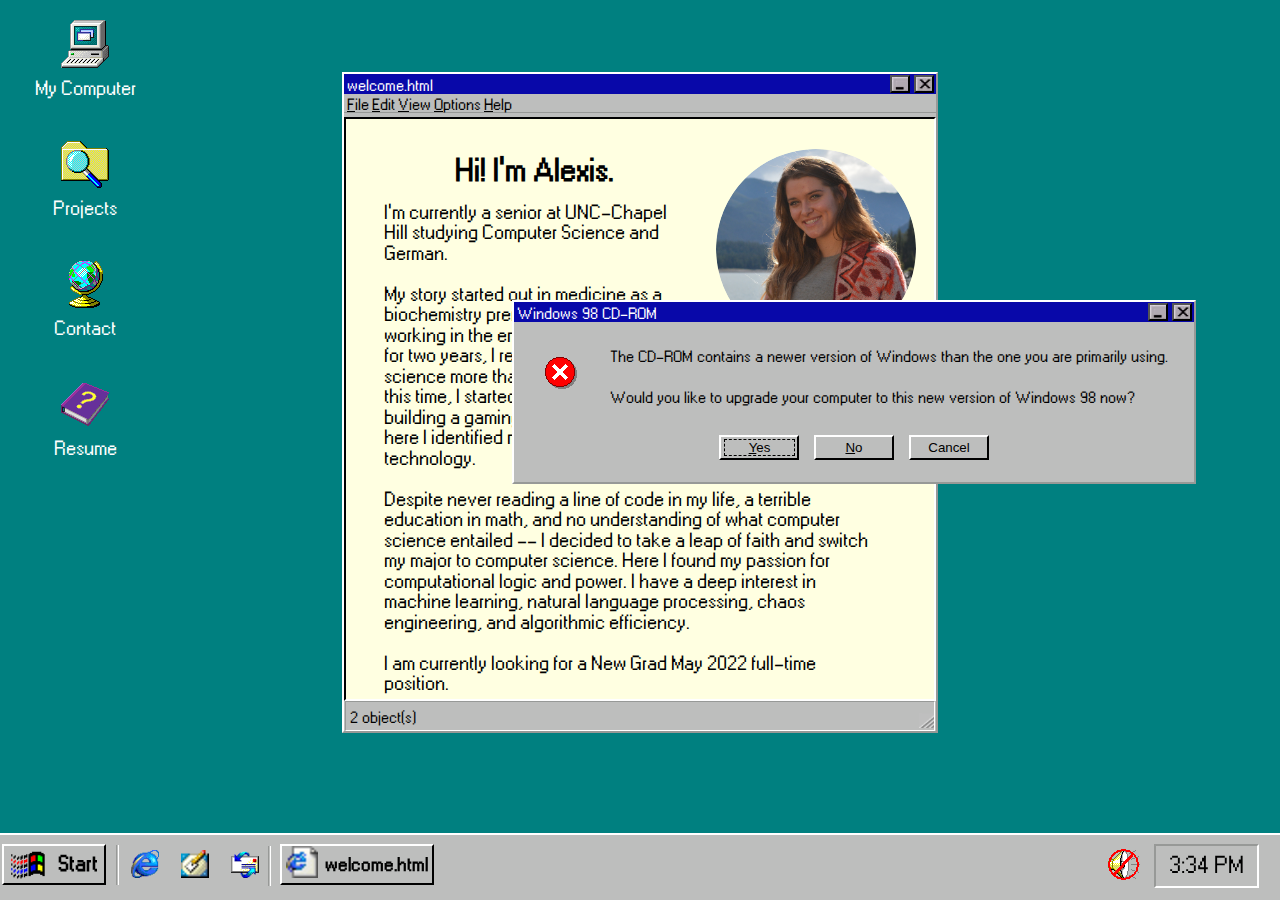
==== index.html @ d3e23582 "uncommented out portion" ====
<!DOCTYPE html>
<html lang="en">

<head>
  <meta charset="UTF-8">
  <meta http-equiv="X-UA-Compatible" content="IE=edge">
  <meta name="viewport" content="width=device-width, initial-scale=1.0">
  <link href="stylesheet.css" rel="stylesheet">
  <title>Alexis Danz</title>
  <meta name="description" content="A Windows '98 themed personal website for Alexis Danz">
  <link rel="shortcut icon" href="img/favicon.ico">
  <script src="js/script.js"></script>
</head>

<body onload="clock()">


  <div class="icons">
    <div class="computer-icon" onclick="showIntro()" id="computer-icon">
      <input type="image" value="Show Div" onclick="showIntro()" src="img/computerIcon.png" name="computer-icon"
        alt="Computer icon from Windows 2000">
      <p onclick="showIntro()">My Computer</p>
    </div>

    <div class="aboutme-icon" id="aboutme-icon" onclick="showAboutMe()">
      <input type="image" onclick="showAboutMe()" src="img/aboutMe.png" name="aboutme-icon"
        alt="File and looking glass icon from Windows 2000">
      <p onclick="showAboutMe()">Projects</p>
    </div>

    <div class="contact-icon" onclick="showContact()" id="contact-icon">
      <input type="image" onclick="showContact()" src="img/contact.png" name="contact-icon"
        alt="Globe icon from Windows 2000">
      <p onclick="showContact()">Contact</p>
    </div>

    <div class="resume-icon" id="resume-icon" onclick="openResume()">
      <input type=image src="img/resume.png" name="resume-icon" alt="Purple book with a yellow question mark on it">
      <p>Resume</p>
      </a>
    </div>
  </div>

  <div class="intro" id="intro">
    <div class="intro-header" id="intro-header">
      <p>welcome.html</p>
      <div class="intro-buttons">
        <button class="minimize" onclick="closeOut()" aria-label="Minimize button"></button>
        <button class="closeOut" onclick="closeOut()" aria-label="Close out button"></button>
      </div>
    </div>

    <div class="intro-options">
      <p><u>F</u>ile</p>
      <br>
      <p><u>E</u>dit </p>
      <p><u>V</u>iew </p>
      <p><u>O</u>ptions </p>
      <p><u>H</u>elp </p>
    </div>

    <div class="intro-separator"></div>
    <div class="intro-content">
      <br>
      <div class="text-content">
        <h1>Hi! I'm Alexis.</h1>
        <p>I'm currently a senior at UNC-Chapel Hill studying Computer Science and German.
          <br>
          <br>
          My story started out in medicine as a biochemistry premed major. After working in the
          emergency department for two years, I realized that I loved science more than healthcare.
          Around this time, I started the process of building a gaming computer. It was here I identified
          my love for technology.
          <br>
          <br>
        <div id="rectangle">
          Despite never reading a line of code in my life, a terrible education in math, and no understanding of
          what computer science entailed -- I decided to take a leap of faith and switch my major to computer science.
          Here I found my passion for computational logic and power.
          I have a deep interest in machine learning, natural language processing, chaos engineering, and algorithmic
          efficiency.
          <br>
          <br>
          I am currently looking for a New Grad May 2022 full-time position.</p>
        </div>
      </div>
      <img src="img/avatar.png" height="40" width="40" alt="A picture of me!">
    </div>

    <div class="intro-footer">
      <div class="intro-footer-content">
        <p>2 object(s)</p>
        <img src="img/corner.png" height="15" width="15" alt="corner icon from Windows 2000">
      </div>
    </div>
  </div>



  <!-- ABOUT ME FILE -->
  <div class="aboutme-content" id="aboutme-content" style="display: none;">

    <div class="aboutme-header" id="aboutme-header">
      <p>projects.txt
      </p>
      <div class="aboutme-buttons" onclick="closeOutAboutMe()">
        <button class="minimize" onclick="closeOutAboutMe()" aria-label="Minimize button"></button>
        <button class="closeOut" onclick="closeOutAboutMe()" aria-label="Close out button"></button>
      </div>
    </div>

    <div class="aboutme-options">
      <p><u>F</u>ile</p>
      <br>
      <p><u>E</u>dit </p>
      <p><u>V</u>iew </p>
      <p><u>O</u>ptions </p>
      <p><u>H</u>elp </p>
    </div>

    <div class="aboutme-separator"></div>

    <div class="aboutme-text">
      <br>
      <h1>Projects</h1>
      <p>
      <ul>
        <li class="project-title"><em>2048 AI Player</em>
          <ul>
            <li class="projects">Python program that utilizes the
              expectiminimax algorithm and
              alpha beta pruning to create an
              adversarial search agent to play the
              2048 puzzle game.</li>
          </ul>
        </li>

        <li class="project-title"><em>Sunset Chaser </em>
          <ul>
            <li class="projects">Utilizing the OpenWeatherAPI and a
              mathematic equation to factor
              various weather components to
              calculate how vivid a sunset will be. </li>
          </ul>
        </li>

        <li class="project-title"><em>Notify Me </em>
          <ul>
            <li class="projects">
              JavaScript program that parsed the
              North Carolina vaccination
              appointment website using JSDOM
              at a set interval for health care workers.
            </li>
          </ul>
        </li>

        <li class="project-title"><a
            href="https://play.google.com/store/apps/details?id=appinventor.ai_julielynn_wong.TS_19b_Oct_2021&hl=en_US&gl=US"><em>Thermocoagulator
              Simulator App</em></a>
          <ul>
            <li class="projects">
              Published android app on the Google Play store that allows health care professionals to train with a probe
              to treat and prevent cervical cancer. Created for a medical coalition to provide
              resource limited hospitals with opportunity to train with the probe prior to purchasing.
            </li>
          </ul>
        </li>

        <li class="project-title"><em>Machine Learning Book Recommender</em>
          <ul>
            <li class="projects">Currently working on a machine
              learning algorithm that uses logistic regression and
              decision tree learning to provide accurate book recommendations.
            </li>
          </ul>
        </li>
      </ul>
      </p>
    </div>

    <div class="aboutme-footer">
      <div class="aboutme-footer-content">
        <p>4 object(s)</p>
        <img src="img/corner.png" height="15" width="15" alt="corner icon from Windows 2000">
      </div>
    </div>
  </div>



  <!-- CONTACT FILE -->
  <div class="contact-content" id="contact-content" style="display: none;">
    <div class="contact-header" id="contact-header">
      <p>contact.txt</p>
      <div class="contact-buttons" onclick="closeOutContact()">
        <button class="minimize" onclick="closeOutContact()" aria-label="Minimize button"></button>
        <button class="closeOut" onclick="closeOutContact()" aria-label="Close out button"></button>
      </div>
    </div>

    <div class="contact-options">
      <p><u>F</u>ile</p>
      <br>
      <p><u>E</u>dit </p>
      <p><u>V</u>iew </p>
      <p><u>O</u>ptions </p>
      <p><u>H</u>elp </p>
    </div>

    <div class="contact-separator"></div>

    <div class="contact-redirects">
      <div class="contact-icons">
        <div class="mail">
          <a href="mailto:alexismdanz@gmail.com" target="_blank"><input height="100" width="100" type=image
              src="img/mail.png" name="mail-icon" alt="Digitized mail icon">
            <p>Email</p>
          </a>
        </div>

        <div class="linkedin">
          <a href="https://www.linkedin.com/in/alexisdanz/" rel="noreferrer" target="_blank"><input height="100"
              width="100" type=image src="img/linkedin.png" name="linkedin-icon" alt="Digitized linkedin icon">
            <p>LinkedIn</p>
          </a>
        </div>

        <div class="github">
          <a href="https://github.com/marencka" target="_blank"><input height="100" width="100" type=image
              src="img/github.png" name="github-icon" alt="Digitized GitHub icon">
            <p>GitHub</p>
          </a>
        </div>
      </div>

    </div>

    <div class="contact-footer">
      <div class="contact-footer-content">
        <p>3 object(s)</p>
        <img src="img/corner.png" height="15" width="15" alt="corner icon from Windows 2000">
      </div>
    </div>
  </div>

  <!-- Credits -->
  <div class="credits-content" id="credits-content" style="display:none;">
    <div class="credits-header" id="credits-header">
      <p>credits.txt</p>
      <div class="credits-buttons" onclick="closeOutCredits()">
        <button class="minimize" onclick="closeOutCredits()" aria-label="minimize button"></button>
        <button class="closeOut" onclick="closeOutCredits()" aria-label="close out button"></button>
      </div>
    </div>

    <div class="credits-options">
      <p><u>F</u>ile</p>
      <br>
      <p><u>E</u>dit </p>
      <p><u>V</u>iew </p>
      <p><u>O</u>ptions </p>
      <p><u>H</u>elp </p>
    </div>

    <div class="credits-separator"></div>

    <div class="information">
      <div class="info-icons">
        <p>Thank you to <a href="https://win98icons.alexmeub.com/">Alex Meub</a> for his amazing repository with Windows
          98 icons.</p>
      </div>

      <div class="info-inspo">
        <p>Credit to <a href="https://hannahblair.co.uk/">Hannah Blair</a> for the pixelated email, GitHub, and LinkedIn
          icons!</p>
      </div>
    </div>

    <div class="credits-footer">
      <div class="credits-footer-content">
        <p>2 object(s)</p>
        <img src="img/corner.png" height="15" width="15" alt="corner icon from Windows 2000">
      </div>
    </div>
  </div>

  <div class="update-content" id="update-content">
    <div class="update-header" id="update-header">
      <p>Windows 98 CD-ROM</p>
      <div class="update-buttons">
        <button class="minimize" onclick="closeUpdate()" aria-label="minimize button"></button>
        <button class="closeOut" onclick="closeUpdate()" aria-label="close out button"></button>
      </div>
    </div>

    <div class="update-info">
      <div class="update-icon">
        <img src="img/x.png" alt="Question mark in a message bubble">
      </div>

      <div class="update-text">
        <p>The CD-ROM contains a newer version of Windows than the one you are primarily using.
          <br>
          <br>
          Would you like to upgrade your computer to this new version of Windows 98 now?
        </p>
      </div>

    </div>

    <div class="update-options">
      <button onclick="openLoading()" class="update-yes">
        <div class="yes-border"><u>Y</u>es</div>
      </button>
      <button>
        <u>N</u>o</button>
      <button>Cancel</button>
    </div>
  </div>

  <div class="loading-content" id="loading-content" style="display: none">
    <div class="loading-header">
      <p>Windows 98 Second Edition Service Pack 3</p>
      <div class="loading-buttons">
        <button class="minimize" onclick="closeLoading()" aria-label="minimize button"></button>
        <button class="closeOut" onclick="closeLoading()" aria-label="close out button"></button>
      </div>
    </div>

    <div class="loading-partition"></div>

    <div class="loading-image">
      <img width="700px" src="img/loading.PNG" alt="Microsoft 98 Second Edition Service Pack">
    </div>

    <div class="loading-text">
      <p>Initializing... Please wait...</p>
      <div class="loading">
        <p id="loading-insert">Loading...:</p>
      </div>
    </div>

    <div class="loading-progressBar">
      <div class="progressBar"></div>
    </div>

    <div class="loading-separator">

    </div>

    <div class="loading-button">
      <button onclick="closeLoading()">
        <div class="cancel-border"><u>C</u>ancel</div>
      </button>
    </div>

  </div>

  <div class="job-content" id="job-content">
    <div class="job-header" id="job-header">
      <p>update.txt</p>
      <div class="job-buttons" onclick="closeJob()">
        <button class="minimize" onclick="closeJob()" aria-label="Minimize button"></button>
        <button class="closeOut" onclick="closeJob()" aria-label="Close out button"></button>
      </div>
    </div>

    <div class="job-options">
      <p><u>F</u>ile</p>
      <br>
      <p><u>E</u>dit </p>
      <p><u>V</u>iew </p>
      <p><u>O</u>ptions </p>
      <p><u>H</u>elp </p>
    </div>

    <div class="job-separator"></div>


    <div class="job-info">
      <div class="job-image">
        <img src="img/balloons.png" class="balloons" height="100px" width="80px" alt="pixel art balloons">
        <img src="img/microsoft.jpg" class="msft" height="200px" width="350px" alt="Image of microsoft building">
        <img src="img/balloons.png" class="balloons" height="100px" width="80px"  alt="pixel art balloons">
      </div>

      <div class="job-text">
        <h2>I'm excited to announce I will be working at Microsoft as a software engineer after graduation!</h2>
        <p>Microsoft has been a dream company of mine since I started studying computer science. I grew up using Microsoft products and
          Windows 98 was the operating system of the first computer. I learned to love technology through Microsoft products and that is why it is a 
           dream come true to work here. To work on such influential products, to work with amazing engineers, and
           to work at a truly impactful company.

          <br> <br> 

          I am so grateful for this opportunity. I wouldn't be here if it wasn't for my friends, family, and mentors. 
          I want to say a heartfelt thank you to them for their support, love, advice, kindness, and encouragement. 
          I wouldn't be here if it wasn't for you.

          <br> <br>
          Thank you to the team at Microsoft for believing in me and providing me this opportunity. I can't wait to get started.
        </p>
      </div>
    </div>

    <div class="jobs-footer">
      <div class="jobs-footer-content">
        <p>2 object(s)</p>
        <img src="img/corner.png" height="15" width="15" alt="corner icon from Windows 2000">
      </div>
    </div>
  </div>

  <!-- Clippy -->
  <div class="clippy">
    <div class="clippy-message">
      <img src="img/clippy_message_box.png" alt="Clippy message bubble" height="150" width="250">
      <div class="text">
        <p>Hi! I am Clippy, your office assistant. Click on Start for more information!</p>
      </div>
    </div>

    <div class="clippy-body">
      <img src="img/clippy.png" alt="Clippy from Microsoft" height="150" width="150">
    </div>
  </div>

  <!-- Start Menu -->
  <div id="startmenu" style="display:none;">
    <div class="startmenu-title">
      <h3><strong>Windows</strong> 98</h3>
    </div>

    <div class="startmenu-options">
      <div class="computerIcon" id="computerIcon" onclick="showIntro()">
        <input type="image" value="Show Div" onclick="showIntroM()" src="img/computerIcon.png" name="computer-icon"
          alt="Computer icon from Windows 2000">
        <p onclick="showIntro()">My Computer</p>
      </div>

      <div class="aboutmeIcon" id="aboutmeIcon" onclick="showAboutMe()">
        <input type="image" onclick="showAboutMe()" src="img/aboutMe.png" name="aboutme-icon"
          alt="File and looking glass icon from Windows 2000">
        <p onclick="showAboutMe()">Projects</p>
      </div>

      <div class="contactIcon" id="contactIcon" onclick="showContact()">
        <input type="image" onclick="showContact()" src="img/contact.png" name="contact-icon"
          alt="Globe icon from Windows 2000">
        <p onclick="showContact()">Contact</p>
      </div>

      <div class="resumeIcon" id="resumeIcon" onclick="openResume()">
        <input type=image src="img/resume.png" onclick="openResume()" name="resume-icon"
          alt="Purple book with a yellow question mark on it">
        <p onclick="openResume()">Resume</p>
      </div>

      <div class="menu-partition">
      </div>

      <div class="credits" onclick="showCredits()">
        <input onclick="showCredits()" type="image" src="img/credits.png" alt="An old school recording camera">
        <p onclick="showCredits()">Credits</p>
      </div>

      <div class="shutDown" onclick="showTerminal()">
        <input type="image" onclick="showTerminal()" src="img/shutdown.png" width="52" height="52"
          alt="computer with a blue screen">
        <p onclick="showTerminal()">Sh<u>u</u>t down</p>
      </div>
    </div>
  </div>


  <!-- Terminal -->
  <div class="terminal-content" id="terminal-content" style="display: none;">
    <div class="terminal-header" id="terminal-header">
      <img src="img/terminal.png" alt="terminal icon from windows 98">
      <h4>HyperTerminal</h4>
      <div class="terminal-buttons" onclick="closeOutTerminal()">
        <button class="minimize" onclick="closeOutTerminal()" aria-label="minimize button"></button>
        <button class="closeOut" onclick="closeOutTerminal()" aria-label="close out button"></button>
      </div>
    </div>

    <div class="terminal-options">
      <p><u>F</u>ile</p>
      <br>
      <p><u>E</u>dit </p>
      <p><u>V</u>iew </p>
      <p><u>O</u>ptions </p>
      <p><u>H</u>elp </p>
    </div>

    <div class="terminal-separator"></div>

    <div class="css-typing">
      <p>Microsoft(R) Windows 98</p>
      <p>&ltC&gt Copyright Microsoft Corp.</p>
      <p>C:\Users\marencka>_ shutdown</p>
      <br>
      <p>Thank you for visiting!</p>
    </div>

    <div class="terminal-footer">
      <div class="terminal-footer-content">
        <p>1 object(s)</p>
        <img src="img/corner.png" height="15" width="15" alt="corner icon from Windows 2000">
      </div>
    </div>
  </div>

  <footer>
    <div id="taskbar">
      <div class="startButton" onclick="showStart()">
        <input type="image" value="startButton" src="img/windows-start.png" name="startButton"
          alt="Start icon from Windows 2000">
        <p>Start</p>
      </div>

      <div class="partition">
      </div>

      <div class="icons">
        <img src="img/ie.png" size="28" height="28" alt="Internet Explorer icon">
        <img src="img/notepad.png" size="28" height="28" alt="Small notepad with a pencil icon">
        <img src="img/email.png" size="28" height="28" alt="Email icon with blue arrows surrounding">
      </div>

      <div class="partition1">
      </div>

      <div onclick="showIntro()" class="intro-button">
        <input type="image" height="32px" value="intro-button" src="img/internet.png" name="intro-button"
          alt="internet explorer icon">
        <p>welcome.html</p>
      </div>

      <div class="partion2"></div>
      <div class="clock" id="clock">
        <p>8:88PM</p>
      </div>

      <div class="volume">
        <img src="img/volume.png" alt="volume speaker">
      </div>
    </div>
  </footer>
  <!-- Fathom - beautiful, simple website analytics -->
  <script src="https://cdn.usefathom.com/script.js" data-site="CXEQLDRV" defer></script>
  <!-- / Fathom -->

  <script>
    dragElement(document.getElementById("intro"));
    dragElement(document.getElementById('aboutme-content'));
    dragElement(document.getElementById('contact-content'));
    dragElement(document.getElementById('credits-content'));
    dragElement(document.getElementById('terminal-content'));
    dragElement(document.getElementById('loading-content')); 
    dragElement(document.getElementById('update-content')); 
    dragElement(document.getElementById('job-content')); 


    function dragElement(elmnt) {
      var pos1 = 0, pos2 = 0, pos3 = 0, pos4 = 0;
      if (document.getElementById(elmnt.id + "-header")) {
        /* if present, the header is where you move the DIV from:*/
        document.getElementById(elmnt.id + "-header").onmousedown = dragMouseDown;
      } else {
        /* otherwise, move the DIV from anywhere inside the DIV:*/
        elmnt.onmousedown = dragMouseDown;
      }

      function dragMouseDown(e) {
        e = e || window.event;
        e.preventDefault();
        // get the mouse cursor position at startup:
        pos3 = e.clientX;
        pos4 = e.clientY;
        document.onmouseup = closeDragElement;
        // call a function whenever the cursor moves:
        document.onmousemove = elementDrag;
      }

      function elementDrag(e) {
        e = e || window.event;
        e.preventDefault();
        // calculate the new cursor position:
        pos1 = pos3 - e.clientX;
        pos2 = pos4 - e.clientY;
        pos3 = e.clientX;
        pos4 = e.clientY;
        // set the element's new position:
        elmnt.style.top = (elmnt.offsetTop - pos2) + "px";
        elmnt.style.left = (elmnt.offsetLeft - pos1) + "px";
      }

      function closeDragElement() {
        /* stop moving when mouse button is released:*/
        document.onmouseup = null;
        document.onmousemove = null;
      }
    }

    document.addEventListener('mouseup', function (e) {
      var container = document.getElementById('startmenu');
      if (!container.contains(e.target)) {
        container.style.display = 'none';
      }
    });



  </script>
</body>

</html>
---- stylesheet.css ----
/* Roots */
@import url('https://fonts.googleapis.com/css?family=Merriweather:400,400i,700%7CPT+Mono');
@font-face { 
  font-family: "w95fa"; 
  src: url('css/w95fa.woff') format('woff'); 
}
:root { 
  --blueGreen: #008080; 
  --grey: #BDBEBD; 
  --darkerGrey: #979997; 
  --lighterGrey: #e6e6e6;
}

html, body { 
  background-color: var(--blueGreen);
  margin: 0 auto;
  font-family: w95fa;
  cursor: url("img/cursor.png"), auto;
  height: 100%;
  line-height: 1.28em;
}

/* Icons */
.icons {  
  display: flex;
  flex-direction: column;
  justify-content: space-between;
  height: 300px;
  width: 150px;
  position: relative;
  left: 10px;
  top: 20px;
  cursor: url("img/Cursor107.cur"), pointer;
}

.icons .computer-icon { 
  flex-direction: column;
  text-align: center;
  color: #FFFFFF; 
  margin-bottom: 20px;
}

.computer-icon p { 
  margin-top: 5px;
  font-size: 20px;
}

.icons .aboutme-icon { 
  flex-direction: column;
  text-align: center;
  color: #FFFFFF; 
  margin-bottom: 20px;
}

.aboutme-icon p { 
  margin-top: 5px;
  font-size: 20px;
}

.icons .contact-icon { 
  flex-direction: column;
  text-align: center;
  color: #FFFFFF; 
}

.contact-icon p { 
  margin-top: 5px;
  font-size: 20px;
}

.icons .resume-icon { 
  flex-direction: column;
  text-align: center;
  color: #FFFFFF; 
  margin-top: 20px;
}

.resume-icon p { 
  margin-top: 5px;
  font-size: 20px;
}

.resume-icon a { 
  text-decoration: none;
  color: #FFFFFF;
}


/* Intro Message */
.intro { 
  position: fixed;
  left: 50%;
  top: 8%;
  transform: translate(-50%, 0);
  border-top: 2px solid #FFFFFF; 
  border-left: 2px solid #FFFFFF;
  border-bottom: 2px solid var(--darkerGrey);
  border-right: 2px solid var(--darkerGrey);
  background-color: var(--grey);
}

.intro .intro-header { 
  display: flex;
  justify-content: space-between;
  height: 20px;
  color: #FFFFFF;
  background-color: #0808a9;
  cursor: url("img/Cursor107.cur"), pointer;
}

.intro-header p { 
  margin: 3px;
  cursor: url("img/Cursor107.cur"), pointer;

}

.intro .intro-buttons { 
  margin-top: 1px;
  cursor: url("img/Cursor107.cur"), pointer;
}

.intro .intro-buttons .minimize { 
  background-image: url('img/minimize.png'); 
  height: 18px;
  width: 20px;
  background-size: 18px;
  background-repeat: no-repeat;
  cursor: url('img/Cursor107.cur'), pointer;
}

.intro .intro-buttons .closeOut { 
  background-image: url('img/closeOut.png'); 
  height: 18px;
  width: 20px;
  background-size: 18px;
  background-repeat: no-repeat;
  margin-right: 2px;
  cursor: url('img/Cursor107.cur'), pointer;
}

.intro .intro-options { 
  background-color: var(--grey); 
  height: 18px;
  display: flex;
  justify-content: left;
  cursor: url("img/Cursor107.cur"), pointer;

}

.intro-options p { 
  margin: 0;
  padding-left: 3px;
  padding-top: 2px;
}

.intro .intro-separator { 
  width: 100%;
  height: 4px;
  border-top: 1px solid var(--darkerGrey);
  background-color: var(--grey);
}

.intro .intro-content { 
  background-color:#ffffe1; 
  width: 588px;
  height: 580px;
  display: table;
  margin: 0 auto;
  align-items: center;
  border-top: 2px solid #000000;
  border-left: 2px solid #000000;
  border-right: 2px solid #FFFFFF; 
  border-bottom: 2px solid #FFFFFF; 
}

.intro-content .text-content { 
  width: 300px; 
  height: 100px; 
  position: absolute;
  left: 40px;
  display: flex; 
  flex-direction: column;
  text-align: center;
}

.intro-content #rectangle { 
  width: 500px;
  margin: 0px;
  font-size: 20px;
  text-align: left;

}

.text-content p { 
  font-size: 20px;
  margin: 0;
  text-align: left;
}
.intro-content img { 
  height: 200px;
  width: 200px;
  border-radius: 50%;
  position: absolute;
  top: 75px; 
  right: 20px;
}


.intro .intro-footer { 
  background-color: var(--grey); 
  width: 588px; 
  margin: 0 auto;
  height: 27px;
  border-top: 1px solid var(--darkerGrey); 
  border-left: 1px solid var(--darkerGrey); 
  border-bottom: 1px solid #FFFFFF; 
  border-right: 1px solid #FFFFFF;
  padding-top: 1px;
  cursor: url("img/Cursor107.cur"), pointer;
}

.intro-footer .intro-footer-content { 
  display: flex;
  justify-content: space-between;
}

.intro-footer-content p { 
  margin-top: 6px;
  margin-left: 4px;
  text-align: center;
}

.intro-footer-content img { 
  margin-top: 10px;
}

/* About Me Content */
.aboutme-content { 
  position: absolute; 
  width: 600px; 
  height: 740px;
  right: 40%;
  border-top: 2px solid #FFFFFF; 
  border-left: 2px solid #FFFFFF;
  border-bottom: 2px solid var(--darkerGrey);
  border-right: 2px solid var(--darkerGrey);
  background-color: var(--grey);
  bottom: 120px;
}

.aboutme-content .aboutme-header { 
  display: flex;
  justify-content: space-between;
  height: 20px;
  color: #FFFFFF;
  background-color: #0808a9;
}

.aboutme-header p { 
  margin: 3px;
  cursor: url("img/Cursor107.cur"), pointer;

}

.aboutme-content .aboutme-buttons { 
  margin: 1px;
  cursor: url("img/Cursor107.cur"), pointer;
}

.aboutme-content .aboutme-buttons .minimize { 
  background-image: url('img/minimize.png'); 
  height: 18px;
  width: 20px;
  background-size: 18px;
  background-repeat: no-repeat;
  cursor: url('img/Cursor107.cur'), pointer;
}

.aboutme-content .aboutme-buttons .closeOut { 
  background-image: url('img/closeOut.png'); 
  height: 18px;
  width: 20px;
  background-size: 18px;
  background-repeat: no-repeat;
  margin-right: 2px;
  cursor: url('img/Cursor107.cur'), pointer;
}

.aboutme-content .aboutme-options { 
  background-color: var(--grey); 
  height: 18px;
  display: flex;
  justify-content: left;
  cursor: url("img/Cursor107.cur"), pointer;

}

.aboutme-options p { 
  margin: 0;
  padding-left: 3px;
  padding-top: 2px;
}

.aboutme-content .aboutme-separator { 
  width: 100%;
  height: 4px;
  border-top: 1px solid var(--darkerGrey);
  background-color: var(--grey);
}

.aboutme-content .aboutme-text { 
  background-color:#ffffe1; 
  width: 588px;
  height: 520px;
  display: table;
  border-top: 2px solid #000000;
  border-left: 2px solid #000000;
  border-right: 2px solid #FFFFFF; 
  border-bottom: 2px solid #FFFFFF; 
  position: absolute; 
  left: 3px;
}

.aboutme-text { 
  width: 300px; 
  height: 100px; 
  position: absolute;
  left: 40px;
  display: flex; 
  flex-direction: column;
  text-align: center;
}

.aboutme-text ul { 
  font-size: 20px;
  text-align: left;
  position: relative; 
  bottom: 10px;
  margin: 7px;;
}

.aboutme-text .projects { 
  margin-top: 20px;
}

.aboutme-content .aboutme-text .project-title a { 
  color: #0808a9; 
}

.aboutme-content .aboutme-footer { 
  background-color: var(--grey); 
  width: 590px; 
  margin: 0 auto;
  position: absolute; 
  bottom: 0px;
  left: 3px;
  height: 27px;
  border-top: 1px solid var(--darkerGrey); 
  border-left: 1px solid var(--darkerGrey); 
  border-bottom: 1px solid #FFFFFF; 
  border-right: 1px solid #FFFFFF;
  padding-top: 1px;
}

.aboutme-footer .aboutme-footer-content { 
  display: flex;
  justify-content: space-between;
}

.aboutme-footer-content p { 
  margin-top: 6px;
  margin-left: 4px;
  text-align: center;
}

.aboutme-footer-content img { 
  margin-top: 10px;
}




/* Contact Content */
.contact-content { 
  position: absolute; 
  width: 600px; 
  height: 450px;
  left: 40%;
  border-top: 2px solid #FFFFFF; 
  border-left: 2px solid #FFFFFF;
  border-bottom: 2px solid var(--darkerGrey);
  border-right: 2px solid var(--darkerGrey);
  background-color: var(--grey);
}

.contact-content .contact-header { 
  display: flex;
  justify-content: space-between;
  height: 20px;
  color: #FFFFFF;
  background-color: #0808a9;
  cursor: url('img/Cursor107.cur'), pointer;
}

.contact-header p { 
  margin: 3px;
  cursor: url("img/Cursor107.cur"), pointer;

}

.contact-content .contact-buttons { 
  margin-top: 1px;
  cursor: url("img/Cursor107.cur"), pointer;

}

.contact-content .contact-buttons .minimize { 
  background-image: url('img/minimize.png'); 
  height: 18px;
  width: 20px;
  background-size: 18px;
  background-repeat: no-repeat;
  cursor: url('img/Cursor107.cur'), pointer;
}

.contact-content .contact-buttons .closeOut { 
  background-image: url('img/closeOut.png'); 
  height: 18px;
  width: 20px;
  background-size: 18px;
  background-repeat: no-repeat;
  margin-right: 2px;
  cursor: url('img/Cursor107.cur'), pointer;
}

.contact-content .contact-options { 
  background-color: var(--grey); 
  height: 18px;
  display: flex;
  justify-content: left;
  cursor: url("img/Cursor107.cur"), pointer;

}

.contact-options p { 
  margin: 0;
  padding-left: 3px;
  padding-top: 2px;
}

.contact-content .contact-separator { 
  width: 100%;
  height: 4px;
  border-top: 1px solid var(--darkerGrey);
  background-color: var(--grey);
}


.contact-content .contact-redirects .contact-icons { 
  display: flex; 
  flex-direction: row;
  justify-content: space-around;
  margin-top: 100px;
}

.contact-redirects .contact-icons { 
  display: flex; 
  flex-direction: row;
  justify-content: space-around;
  margin: 3px;
}

.contact-footer .contact-footer-content { 
  display: flex;
  justify-content: space-between;
}

.contact-footer-content p { 
  margin-top: 6px;
  margin-left: 4px;
  text-align: center;
}

.contact-footer-content img { 
  margin-top: 10px;
  
}

.contact-redirects h1 { 
  position: absolute; 
  top: 10px;
  right: 100px;
  padding: 0;
}

.contact-redirects .mail { 
  align-items: center;
  text-align: center;
  padding: 0;
}

.mail a { 
  color: #000000; 
  text-decoration: none;
  font-size: 24px;
  padding: 0;
}

.contact-redirects .linkedin { 
  align-items: center;
  text-align: center;
  padding: 0;
}

.linkedin a { 
  color: #000000; 
  text-decoration: none;
  font-size: 24px;
  padding: 0;
}

.contact-redirects .github { 
  align-items: center;
  text-align: center;
  padding: 0;
}

.github a { 
  color: #000000; 
  text-decoration: none;
  font-size: 24px;
  padding: 0;
}

.contact-text p { 
  font-size: 20px;
  margin: 0;
  padding: 0;
}

.contact-content .contact-footer { 
  background-color: var(--grey); 
  width: 590px; 
  margin: 0 auto;
  position: absolute; 
  bottom: 1px;
  left: 3px;
  height: 27px;
  border-top: 1px solid var(--darkerGrey); 
  border-left: 1px solid var(--darkerGrey); 
  border-bottom: 1px solid #FFFFFF; 
  border-right: 1px solid #FFFFFF;
  padding-top: 1px;
}

.contact-footer .contact-footer-content { 
  display: flex;
  justify-content: space-between;
}

.contact-footer-content p { 
  margin-top: 6px;
  margin-left: 4px;
  text-align: center;
}

.contact-footer-content img { 
  margin-top: 10px;
  
}

/* Terminal */
.terminal-content { 
  position: absolute; 
  width: 600px; 
  height: 450px;
  right: 30%; 
  bottom: 40%;
  border-top: 2px solid #FFFFFF; 
  border-left: 2px solid #FFFFFF;
  border-bottom: 2px solid var(--darkerGrey);
  border-right: 2px solid var(--darkerGrey);
  background-color: var(--grey);
}

.terminal-content .terminal-header { 
  display: flex;
  justify-content: space-between;
  height: 20px;
  color: #FFFFFF;
  background-color: #0808a9;
}

.terminal-header h4 { 
  margin: 3px;
  cursor: url("img/Cursor107.cur"), pointer;
  position: relative; 
  left: -220px;
}

.terminal-content .terminal-buttons { 
  margin-top: 1px;
  cursor: url("img/Cursor107.cur"), pointer;
}

.terminal-content .terminal-buttons .minimize { 
  background-image: url('img/minimize.png'); 
  height: 18px;
  width: 20px;
  background-size: 18px;
  background-repeat: no-repeat;
  cursor: url('img/Cursor107.cur'), pointer;
}

.terminal-content .terminal-buttons .closeOut { 
  background-image: url('img/closeOut.png'); 
  height: 18px;
  width: 20px;
  background-size: 18px;
  background-repeat: no-repeat;
  margin-right: 2px;
  cursor: url('img/Cursor107.cur'), pointer;
}

.terminal-content .terminal-options { 
  background-color: var(--grey); 
  height: 18px;
  display: flex;
  justify-content: left;
  cursor: url("img/Cursor107.cur"), pointer;

}

.terminal-options p { 
  margin: 0;
  padding-left: 3px;
  padding-top: 2px;
}

.terminal-content .terminal-separator { 
  width: 100%;
  height: 4px;
  border-top: 1px solid var(--darkerGrey);
  background-color: var(--grey);
}

.terminal-content .css-typing { 
  background-color: #000000;
  width: 588px;
  height: 370px;
  display: table;
  margin: 0 auto;
  align-items: center;
  border-top: 2px solid #000000;
  border-left: 2px solid #000000;
  border-right: 2px solid #FFFFFF; 
  border-bottom: 2px solid #FFFFFF; 
  position: absolute; 
  left: 3px;
}

.css-typing { 
  width: 100px; 
  height: 100px; 
  position: absolute;
  left: 40px;
  display: flex; 
  flex-direction: column;
  text-align: left;
  color: #FFFFFF;
  font-size: 18px;
}


.terminal-content .terminal-footer { 
  background-color: var(--grey); 
  width: 590px; 
  margin: 0 auto;
  position: absolute; 
  bottom: 1px;
  left: 3px;
  height: 27px;
  border-top: 1px solid var(--darkerGrey); 
  border-left: 1px solid var(--darkerGrey); 
  border-bottom: 1px solid #FFFFFF; 
  border-right: 1px solid #FFFFFF;
  padding-top: 1px;
}

.terminal-footer .terminal-footer-content { 
  display: flex;
  justify-content: space-between;
}

.terminal-footer-content p { 
  margin-top: 6px;
  margin-left: 4px;
  text-align: center;
}

.terminal-footer-content img { 
  margin-top: 10px;
}

.css-typing p {
  border-right: .15em solid orange;
  font-family: "Courier";
  font-size: 20px;
  white-space: nowrap;
  overflow: hidden;
}

.css-typing p:nth-child(1) {
  width: 274px;
  -webkit-animation: type 2s steps(23, end);
  animation: type 2s steps(23, end);
  -webkit-animation-fill-mode: forwards;
  animation-fill-mode: forwards;
}

.css-typing p:nth-child(2) {
  width: 345px;
  opacity: 0;
  -webkit-animation: type2 2s steps(29, end);
  animation: type2 2s steps(29, end);
  -webkit-animation-delay: 2s;
  animation-delay: 2s;
  -webkit-animation-fill-mode: forwards;
  animation-fill-mode: forwards;
}

.css-typing p:nth-child(3) {
  width: 345px;
  opacity: 0;
  -webkit-animation: type3 2s steps(28, end);
  animation: type3 2s steps(28, end);
  -webkit-animation-delay: 4s;
  animation-delay: 4s;
  -webkit-animation-fill-mode: forwards;
  animation-fill-mode: forwards;
  border: none;
}

.css-typing p:nth-child(5) {
  width: 280px;
  opacity: 0;
  -webkit-animation: type3 2s steps(23, end), blink .5s step-end infinite alternate;
  animation: type3 2s steps(23, end), blink .5s step-end infinite alternate;
  -webkit-animation-delay: 7s;
  animation-delay: 7s;
  -webkit-animation-fill-mode: forwards;
  animation-fill-mode: forwards;
}

@keyframes type {
  0% {
    width: 0;
  }
  99.9% {
    border-right: .15em solid orange;
  }
  100% {
    border: none;
  }
}

@-webkit-keyframes type {
  0% {
    width: 0;
  }
  99.9% {
    border-right: .15em solid orange;
  }
  100% {
    border: none;
  }
}

@keyframes type2 {
  0% {
    width: 0;
  }
  1% {
    opacity: 1;
  }
  100% {
    opacity: 1;
    border: none;
  }
}

@-webkit-keyframes type2 {
  0% {
    width: 0;
  }
  1% {
    opacity: 1;
  }
  100% {
    opacity: 1;
    border: none;
  }
}

@keyframes type3 {
  0% {
    width: 0;
  }
  1% {
    opacity: 1;
  }
  100% {
    opacity: 1;
  }
}

@-webkit-keyframes type3 {
  0% {
    width: 0;
  }
  1% {
    opacity: 1;
  }
  100% {
    opacity: 1;
  }
}

@keyframes blink {
  50% {
    border-color: transparent;
  }
}
@-webkit-keyframes blink {
  50% {
    border-color: tranparent;
  }
}

/* Taskbar */
footer #taskbar { 
  bottom: 0; 
  position: fixed; 
  background-color: var(--grey);
  border-top: 2px solid #FFFFFF; 
  height: 65px;
  width: 100%;
}

#taskbar .startButton { 
  z-index: 150; 
  position: fixed; 
  bottom: 15px;
  left: 2px;
  border-top: 2px solid #FFFFFF; 
  border-left: 2px solid #FFFFFF; 
  border-bottom: 2px solid #000000; 
  border-right: 2px solid #000000;
  width: 100px;
  height: 37px;
  display: flex; 
  justify-content: space-around;
  font-size: 22px;
}

#taskbar .startButton p { 
  font-weight: 600;
  position: relative;
  bottom: 13px;
}

#taskbar .startButton:hover { 
  cursor: url("img/Cursor107.cur"), pointer;
}

#taskbar .startButton:active { 
  border-top: 2px solid #000000; 
  border-left: 2px solid #000000; 
  border-bottom: 2px solid #FFFFFF; 
  border-right: 2px solid #FFFFFF;
  background-color: var(--lighterGrey);
  cursor: url("img/Cursor107.cur"), pointer;
}

#taskbar .partition { 
  width: 1px; 
  height: 40px;
  border-left: 1px solid var(--darkerGrey); 
  border-right: 1px solid #FFFFFF;
  position: relative;
  bottom: -10px;
  left: 116px;
}

#taskbar .icons { 
  position: absolute;
  display: flex; 
  flex-direction: row; 
  left: 120px;
  justify-content: space-around;
  top: 15px;
  cursor: url("img/verboten.png"), pointer;
}

#taskbar .partition1 { 
  width: 1px; 
  height: 40px;
  border-left: 1px solid var(--darkerGrey); 
  border-right: 1px solid #FFFFFF;
  position: relative;
  bottom: 29px;
  left: 268px;
}

#taskbar .partition2 { 
  width: 1px; 
  height: 40px;
  border-left: 1px solid var(--darkerGrey); 
  border-right: 1px solid #FFFFFF;
  position: absolute;
  bottom: 100px;
}

#taskbar .clock { 
  border: solid 2px; 
  border-top-color: var(--darkerGrey); 
  border-left-color: var(--darkerGrey); 
  border-right-color: #FFFFFF; 
  border-bottom-color: #FFFFFF; 
  z-index: 150; 
  position: fixed; 
  bottom: 2px; 
  right: 8px;
  font-size: 24px;
  max-width: 100px;
  max-height: 40px;
  text-align: center;
  vertical-align: middle; 
  margin: 10px 13px; 
  padding: 10px 13px;
}

 .volume { 
  z-index: 150;
  position: fixed; 
  right: 140px;
  bottom: 13px;
}

#taskbar .intro-button { 
  z-index: 150; 
  position: fixed; 
  bottom: 15px;
  left: 280px;
  border-top: 2px solid #FFFFFF; 
  border-left: 2px solid #FFFFFF; 
  border-bottom: 2px solid #000000; 
  border-right: 2px solid #000000;
  width: 150px;
  height: 37px;
  display: flex; 
  justify-content: space-around;
  font-size: 19px;
  cursor: url("img/Cursor107.cur"), pointer;
}

#taskbar .intro-button:active { 
  border-bottom: 2px solid #FFFFFF; 
  border-right: 2px solid #FFFFFF; 
  border-top: 2px solid #000000; 
  border-left: 2px solid #000000;
  background-color: var(--lighterGrey);
}

.intro-button p { 
  font-weight: 600;
  position: relative;
  bottom: 10px;
}

.intro-button img { 
  position: relative;
  top: 100px;
}

/* Start Menu */
#startmenu { 
  width: 300px;
  height: 457px;
  display: flex; 
  flex-direction: column; 
  position: fixed;
  left: 0px;
  bottom: 65px;
  background-color: var(--grey);
  border-top: 2px solid #FFFFFF; 
  border-left: 2px solid #FFFFFF; 
  border-bottom: 2px solid var(--darkerGrey); 
  border-right: 2px solid var(--darkerGrey);
  z-index: 200;
  margin: 0;
}

#startmenu .startmenu-title  { 
  transform-origin: 100% 0%; 
  transform: rotate(270deg);
  color: #FFFFFF;
  text-align: center;
  font-size: 30px;
  margin: 0;
  padding: 0;
  background-color:#0808a9; 
  font-family: "MS Sans Serif", sans-serif;
  position: fixed;
  z-index: 300;
  height: 43px;
  width: 457px;
  left: -455px;
  bottom: 481px;
}

#startmenu .startmenu-title h3 { 
  position: relative; 
  bottom: 29px;
  right: 120px;
}

#startmenu .startmenu-options { 
  display: flex; 
  flex-direction: column;
  justify-content: space-between;
  position: fixed; 
  z-index: 210;
  align-items: left;
  left: 45px;
  padding-top: 10px;
  bottom: 67px;
  width: 100px;
  height: 457px;
}

#startmenu .startmenu-options:hover { 
  cursor: url("img/Cursor107.cur"), pointer;
}


.startmenu-options .computerIcon { 
  background-color: var(--grey);
  width: 247px;
  margin-bottom: 0;
  display: flex; 
  flex-direction: row;
  padding-top: 9px;
  padding-left: 10px;
  padding-bottom: 10px;
}

.startmenu-options .computerIcon:hover {
  color: #FFFFFF; 
  background-color: #0808a9; 
  cursor: url("img/Cursor107.cur");
}

.computerIcon p { 
  text-align: center;
  align-items: center;
  margin-left: 10px;
}

.startmenu-options .aboutmeIcon { 
  background-color: var(--grey);
  width: 247px;
  margin-bottom: 0;
  display: flex; 
  flex-direction: row;
  padding-top: 10px;
  padding-left: 10px;
  padding-bottom: 10px;
}

.startmenu-options .aboutmeIcon:hover {
  color: #FFFFFF; 
  background-color: #0808a9; 
  cursor: url("img/Cursor107.cur");
}

.aboutmeIcon p { 
  text-align: center;
  align-items: center;
  margin-left: 10px;
}

.startmenu-options .contactIcon { 
  background-color:var(--grey);
  width: 247px;
  margin-bottom: 0;
  display: flex; 
  flex-direction: row;
  padding-top: 10px;
  padding-left: 10px;
  padding-bottom: 10px;
}

.startmenu-options .contactIcon:hover {
  color: #FFFFFF; 
  background-color: #0808a9; 
  cursor: url("img/Cursor107.cur");

}

.contactIcon p { 
  text-align: center;
  align-items: center;
  margin-left: 10px;
}

.startmenu-options .resumeIcon { 
  background-color: var(--grey);
  width: 247px;
  margin-bottom: 0;
  display: flex; 
  flex-direction: row;
  padding-top: 9px;
  padding-left: 10px;
  padding-bottom: 10px;
}

.startmenu-options .resumeIcon:hover {
  color: #FFFFFF; 
  background-color: #0808a9; 
  cursor: url("img/Cursor107.cur");

}

.resumeIcon p { 
  text-align: center;
  align-items: center;
  margin-left: 10px;
}

.startmenu-options .menu-partition { 
  height: 2px;
  width: 247px;
  position: relative;
  left: 4px;
  border-top: 1px solid var(--darkerGrey);
  border-bottom: 1px solid #FFFFFF;
} 

.startmenu-options .credits { 
  background-color: var(--grey);
  width: 247px;
  margin-bottom: 0;
  display: flex; 
  flex-direction: row;
  padding-top: 10px;
  padding-left: 10px;
  padding-bottom: 10px;
}

.startmenu-options .credits:hover {
  color: #FFFFFF; 
  background-color: #0808a9; 
  cursor: url("img/Cursor107.cur");
}

.credits p { 
  text-align: center;
  align-items: center;
  margin-left: 18px;
}

.startmenu-options .shutDown { 
  background-color: var(--grey);
  width: 247px;
  margin-bottom: 0;
  display: flex; 
  flex-direction: row;
  padding-top: 10px;
  padding-left: 10px;
  padding-bottom: 10px;
}

.startmenu-options .shutDown:hover {
  color: #FFFFFF; 
  background-color: #0808a9; 
  cursor: url("img/Cursor107.cur");

}

.shutDown p { 
  text-align: center;
  align-items: center;
  margin-left: 10px;
}

/* Clippy */
.clippy { 
  position: fixed;
  bottom: 60px; 
  right: 0;
  width: 400px;
  height: 600px;
  align-items: center;
}

.clippy .clippy-body { 
  position: absolute;
  bottom: 40px; 
  right: 30px;
  width: 150px;
}

.clippy .clippy-message { 
  position: absolute; 
  bottom: 180px;
  left: 35px;
}

.clippy .clippy-message .text { 
  position: absolute; 
  bottom: 45px;
  left: 10px;
  font-size: 18px;
  line-height: 1.25em;
}

.clippy .clippy-body { 
  opacity: 0; 
  -webkit-animation: swirl-in .6s ease-out 6s both, swirl-out .6s ease 13s;
  animation: swirl-in .8s ease-out 6s both, swirl-out .6s ease 13s;
  -webkit-animation-fill-mode: forwards;
  animation-fill-mode: forwards;
}

.clippy .clippy-message { 
  opacity: 0; 
  animation: showUp .8s ease-out 6s both, goAway .6s ease 13s; 
  animation-fill-mode: forwards;
}

/* Clippy Animations */
@keyframes swirl-in { 
  0% { 
    --webkit-transform: rotate(-540deg) scale(0); 
    transform: rotate(-540deg) scale(0); 
    opacity: 0; 
  }

  100% { 
    --webkit-transform: rotate(0) scale(1); 
    transform: rotate(0) scale(1); 
    opacity: 1; 
  }
}

@keyframes swirl-out { 
  0% {
    --webkit-transform: rotate(0) scale(1); 
    transform: rotate(0) scale(1); 
    opacity: 1; 
   }

   100% { 
    --webkit-transform: rotate(-540deg) scale(0); 
    transform: rotate(-540deg) scale(0); 
    opacity: 0; 
   }
}

@keyframes showUp { 
  0% { 
    opacity: 0; 
  }

  100% { 
    opacity: 1; 
  }
}

@keyframes goAway { 
  0% { 
    opacity: 1; 
  }

  100% { 
    opacity: 0; 
  }
}


/* Credits Content */
.credits-content { 
  position: absolute; 
  width: 600px; 
  height: 450px;
  left: 40%;
  border-top: 2px solid #FFFFFF; 
  border-left: 2px solid #FFFFFF;
  border-bottom: 2px solid var(--darkerGrey);
  border-right: 2px solid var(--darkerGrey);
  background-color: var(--grey);
}

.credits-content .credits-header { 
  display: flex;
  justify-content: space-between;
  height: 20px;
  color: #FFFFFF;
  background-color: #0808a9;
  cursor: url("img/Cursor107.cur"), pointer;
}

.credits-header p { 
  margin: 3px;
  cursor: url("img/Cursor107.cur"), pointer;

}

.credits-content .credits-buttons { 
  margin-top: 1px;
  cursor: url("img/Cursor107.cur"), pointer;

}

.credits-content .credits-buttons .minimize { 
  background-image: url('img/minimize.png'); 
  height: 18px;
  width: 20px;
  background-size: 18px;
  background-repeat: no-repeat;
  cursor: url('img/Cursor107.cur'), pointer;
}

.credits-content .credits-buttons .closeOut { 
  background-image: url('img/closeOut.png'); 
  height: 18px;
  width: 20px;
  background-size: 18px;
  background-repeat: no-repeat;
  margin-right: 2px;
  cursor: url('img/Cursor107.cur'), pointer;
}

.credits-content .credits-options { 
  background-color: var(--grey); 
  height: 18px;
  display: flex;
  justify-content: left;
  cursor: url("img/Cursor107.cur"), pointer;

}

.credits-options p { 
  margin: 0;
  padding-left: 3px;
  padding-top: 2px;
}

.credits-content .credits-separator { 
  width: 100%;
  height: 4px;
  border-top: 1px solid var(--darkerGrey);
  background-color: var(--grey);
}

.credits-content .information { 
  background-color:#ffffe1; 
  width: 588px;
  height: 370px;
  display: table;
  margin: 0 auto;
  align-items: center;
  border-top: 2px solid #000000;
  border-left: 2px solid #000000;
  border-right: 2px solid #FFFFFF; 
  border-bottom: 2px solid #FFFFFF; 
  position: absolute; 
  left: 3px;
}

.information { 
  width: 300px; 
  height: 100px; 
  position: absolute;
  left: 40px;
  display: flex; 
  flex-direction: column;
  text-align: left;
}

.information p { 
  font-size: 20px;
  margin: 20px;
}

.credits-content .credits-footer { 
  background-color: var(--grey); 
  width: 590px; 
  margin: 0 auto;
  position: absolute; 
  bottom: 1px;
  left: 3px;
  height: 27px;
  border-top: 1px solid var(--darkerGrey); 
  border-left: 1px solid var(--darkerGrey); 
  border-bottom: 1px solid #FFFFFF; 
  border-right: 1px solid #FFFFFF;
  padding-top: 1px;
}

.credits-footer .credits-footer-content { 
  display: flex;
  justify-content: space-between;
}

.credits-footer-content p { 
  margin-top: 6px;
  margin-left: 4px;
  text-align: center;
}

.credits-footer-content img { 
  margin-top: 10px;
}

/* Update */
.update-content {
  position: absolute; 
  margin: 0 auto;
  width: 680px; 
  height: 180px;
  left: 40%;
  border-top: 2px solid #FFFFFF; 
  border-left: 2px solid #FFFFFF;
  border-bottom: 2px solid var(--darkerGrey);
  border-right: 2px solid var(--darkerGrey);
  background-color: var(--grey);
}

.update-content .update-header { 
  display: flex;
  justify-content: space-between;
  height: 20px;
  color: #FFFFFF;
  background-color: #0808a9;
  cursor: url("img/Cursor107.cur"), pointer;
}

.update-header p { 
  margin: 3px;
  cursor: url("img/Cursor107.cur"), pointer;

}

.update-content .update-buttons { 
  margin-top: 1px;
  cursor: url("img/Cursor107.cur"), pointer;

}

.update-content .update-buttons .minimize { 
  background-image: url('img/minimize.png'); 
  height: 18px;
  width: 20px;
  background-size: 18px;
  background-repeat: no-repeat;
  cursor: url('img/Cursor107.cur'), pointer;
}

.update-content .update-buttons .closeOut { 
  background-image: url('img/closeOut.png'); 
  height: 18px;
  width: 20px;
  background-size: 18px;
  background-repeat: no-repeat;
  margin-right: 2px;
  cursor: url('img/Cursor107.cur'), pointer;
}

.update-content .update-info { 
  width: 670px;
  display: flex; 
  justify-content: space-around;
  margin-top: 10px;
}

.update-content .update-info .update-icon {  
  margin-top: 25px;
  margin-left: 15px;
}

.update-content .update-options { 
  margin: 0 auto;
  width: 270px;
  display: flex; 
  justify-content: space-between;
  margin-top: 10px;
}

.update-content .update-options button { 
  width: 80px;
  height: 25px;
  border-top: 2px solid #FFFFFF; 
  border-left: 2px solid #FFFFFF; 
  border-bottom: 2px solid #000000; 
  border-right: 2px solid #000000;
  background-color: var(--grey);
  cursor: url("img/Cursor107.cur"), pointer;
}

.update-content .update-options .update-yes:active {
  border-top: 2px solid #000000; 
  border-left: 2px solid #000000; 
  border-bottom: 2px solid #FFFFFF; 
  border-right: 2px solid #FFFFFF;
  background-color: var(--lighterGrey);
}

.update-content .update-options .yes-border { 
  border: 0.5px dashed #000000;
  width: 108%;
  position: relative;
  right: 3px;

}

/* Loading bar */
.loading-content {
  position: absolute; 
  margin: 0 auto;
  width: 800px; 
  height: 510px;
  left: 30%;
  bottom: 40%;
  border-top: 2px solid #FFFFFF; 
  border-left: 2px solid #FFFFFF;
  border-bottom: 2px solid var(--darkerGrey);
  border-right: 2px solid var(--darkerGrey);
  background-color: var(--grey);
}

.loading-content .loading-header { 
  display: flex;
  justify-content: space-between;
  height: 20px;
  color: #FFFFFF;
  background-color: #0808a9;
  cursor: url("img/Cursor107.cur"), pointer;
}

.loading-header p { 
  margin: 3px;
  cursor: url("img/Cursor107.cur"), pointer;

}

.loading-content .loading-buttons { 
  margin-top: 1px;
  cursor: url("img/Cursor107.cur"), pointer;

}

.loading-content .loading-buttons .minimize { 
  background-image: url('img/minimize.png'); 
  height: 18px;
  width: 20px;
  background-size: 18px;
  background-repeat: no-repeat;
  cursor: url('img/Cursor107.cur'), pointer;
}

.loading-content .loading-buttons .closeOut { 
  background-image: url('img/closeOut.png'); 
  height: 18px;
  width: 20px;
  background-size: 18px;
  background-repeat: no-repeat;
  margin-right: 2px;
  cursor: url('img/Cursor107.cur'), pointer;
}

.loading-content .loading-image {
  position: relative; 
  width: 700px;
  margin: 0 auto;
  margin-top: 20px;
}

.loading-content .loading-text { 
  margin: 0 auto;
  width: 700px;
}

.loading-content .loading-progressBar {
  width: 700px;
  border-bottom: 2px solid #FFFFFF; 
  border-right: 2px solid #FFFFFF;
  border-top: 2px solid var(--darkerGrey);
  border-left: 2px solid var(--darkerGrey);
  height: 40px;
  margin: 0 auto;
  margin-bottom: 20px;
}

.loading-progressBar .progressBar { 
  animation: loader 5s ease forwards; 
  background-color: #0808a9; 
  top: 0; 
  bottom: 0; 
  left: -100%; 
  display: flex; 
  justify-content: center; 
  height: 40px;
  width: 0;
  
}

.loading-content .loading-partition { 
  width: 100%;
  height: 4px;
  border-top: 4px solid var(--darkerGrey);
  background-color: var(--grey);
 
}

.loading-content .loading-separator {
  height: 1px;
  border-top: 1px solid var(--darkerGrey);
  border-bottom: 1px solid #FFFFFF;
  background-color: var(--grey);
  width: 700px;
  margin: 0 auto;
}

.loading-content .loading-button { 
  position: relative; 
  left: 672px;
  top: 20px;
}

.loading-content .loading-button button { 
  border-top: 1px solid black; 
  border-left: 1px solid black; 
  border-bottom: 1.5px solid black; 
  border-right: 1.5px solid black;
  height: 25px;
  width: 80px;
  background-color: var(--lighterGrey);
  cursor: url("img/Cursor107.cur"), pointer;
}

.loading-content .loading-button .cancel-border { 
  border: 0.25px dashed black;
  position: relative;
  top: 1px;
  width: 100%;
}



@keyframes loader {

	0% {
		width: 0;
	}

  1% { 
    width: 0; 
  }

  2% { 
    width: 0; 
  }

  3% { 
    width: 0; 
  }

  4% { 
    width: 0; 
  }

  7% { 
    width: 0; 
  }

  8% { 
    width: 0; 
  }

  9% { 
    width: 0; 
  }

  10% { 
    width: 0; 
  }

  11% { 
    width: 0; 
  }

  15% { 
    width: 0; 
  }


	20% {
		width: 10%;
	}

	25% {
		width: 24%;
	}

	43% {
		width: 41%;
	}

	56% {
		width: 50%;
	}

	66% {
		width: 52%;
	}

	71% {
		width: 60%;
	}

	75% {
		width: 76%;
    
	}

	94% {
		width: 86%;
	}
  98% { 
    width: 100%; 
  }

	100% {
		width: 100%;
	}

}

/* JOB INFO */
.job-content { 
  display: none;
  position: absolute; 
  bottom: 170px;
  width: 600px; 
  height: 650px;
  left: 40%;
  border-top: 2px solid #FFFFFF; 
  border-left: 2px solid #FFFFFF;
  border-bottom: 2px solid var(--darkerGrey);
  border-right: 2px solid var(--darkerGrey);
  background-color: var(--grey);
}

.job-content .job-header { 
  display: flex;
  justify-content: space-between;
  height: 20px;
  color: #FFFFFF;
  background-color: #0808a9;
  cursor: url("img/Cursor107.cur"), pointer;
}

.job-header p { 
  margin: 3px;
  cursor: url("img/Cursor107.cur"), pointer;

}

.job-content .job-buttons { 
  margin-top: 1px;
  cursor: url("img/Cursor107.cur"), pointer;

}

.job-content .job-buttons .minimize { 
  background-image: url('img/minimize.png'); 
  height: 18px;
  width: 20px;
  background-size: 18px;
  background-repeat: no-repeat;
  cursor: url('img/Cursor107.cur'), pointer;
}

.job-content .job-buttons .closeOut { 
  background-image: url('img/closeOut.png'); 
  height: 18px;
  width: 20px;
  background-size: 18px;
  background-repeat: no-repeat;
  margin-right: 2px;
  cursor: url('img/Cursor107.cur'), pointer;
}

.job-content .job-options { 
  background-color: var(--grey); 
  height: 18px;
  display: flex;
  justify-content: left;
  cursor: url("img/Cursor107.cur"), pointer;

}

.job-options p { 
  margin: 0;
  padding-left: 3px;
  padding-top: 2px;
}

.job-content .job-separator { 
  width: 100%;
  height: 4px;
  border-top: 1px solid var(--darkerGrey);
  background-color: var(--grey);
}

.job-content .job-info { 
  background-color:#ffffe1; 
  width: 588px;
  height: 570px;
  display: flex;
  margin: 0 auto;
  align-items: center;
  border-top: 2px solid #000000;
  border-left: 2px solid #000000;
  border-right: 2px solid #FFFFFF; 
  border-bottom: 2px solid #FFFFFF; 
  flex-direction: column;
}

.job-image { 
  display: flex; 
  flex-direction: row;
  margin-top: 30px;
}

.job-text { 
  width: 550px; 
  height: 400px; 
  margin: 0 auto;
}

.information p { 
  font-size: 20px;
  margin: 20px;
}

.job-content .jobs-footer { 
  background-color: var(--grey); 
  width: 590px; 
  margin: 0 auto;
  position: absolute; 
  bottom: 1px;
  left: 3px;
  height: 27px;
  border-top: 1px solid var(--darkerGrey); 
  border-left: 1px solid var(--darkerGrey); 
  border-bottom: 1px solid #FFFFFF; 
  border-right: 1px solid #FFFFFF;
  padding-top: 1px;
}

.jobs-footer .jobs-footer-content { 
  display: flex;
  justify-content: space-between;
}

.jobs-footer-content p { 
  margin-top: 6px;
  margin-left: 4px;
  text-align: center;
}

.jobs-footer-content img { 
  margin-top: 10px;
}




/* --------------------------------------------------- */


/* 
MOBILE VERSION */
@media only screen and (max-width: 767px) { 
  body { 
    background-color: #008080;
  }

/* Removing Displays */
  #taskbar .icons { 
    display: none;
  }

  #taskbar .partition1 { 
    display: none;
  }

  #taskbar .partition { 
    display: none;
  }

  #taskbar .partition2 { 
    display: none; 
  }

  #taskbar .intro-button { 
    display: none;
  }

  #taskbar .volume { 
    display: none;
  }
  .clippy { 
    display: none;
  }

  /* Icons */

  .icons {  
    display: flex;
    flex-direction: row;
    justify-content: space-around;
    position: relative;
    height: 100px;
    width: 100%;
    margin: 0 auto;
    left: -1px;
  }
  
  .icons .computer-icon { 
    flex-direction: column;
    text-align: center;
    color: #FFFFFF; 
    height: 120px;
  }

  .computer-icon p { 
    margin-top: 5px;
    font-size: 20px;
  }
  
  .icons .aboutme-icon { 
    flex-direction: column;
    text-align: center;
    color: #FFFFFF; 
  }
  
  .aboutme-icon p { 
    margin-top: 5px;
    font-size: 20px;
  }
  
  .icons .contact-icon { 
    flex-direction: column;
    text-align: center;
    color: #FFFFFF; 
  }
  
  .contact-icon p { 
    margin-top: 5px;
    font-size: 20px;
  }
  
  .icons .resume-icon { 
    text-align: center;
    position: relative;
    bottom: 20px;
  }
  
  .resume-icon p { 
    margin-top: 5px;
    font-size: 20px;
  }
  
  .resume-icon a { 
    text-decoration: none;
    color: #FFFFFF;
  }

  /* Intro */
.intro { 
  position: relative;
  border-top: 2px solid #FFFFFF; 
  border-left: 2px solid #FFFFFF;
  border-bottom: 2px solid var(--darkerGrey);
  border-right: 2px solid var(--darkerGrey);
  background-color: var(--grey);
  height: 450px; 
  width: 320px;
  transform: translateX(-50%);
  top: 2%;
}

.intro .intro-header { 
  display: flex;
  justify-content: space-between;
  height: 38px;
  color: #FFFFFF;
  background-color: #0808a9;
}

.intro-header p { 
  position: relative; 
  top: 10px;
  font-size: 20px;
}

.intro .intro-buttons { 
  position: relative;
  top: 4px;
  height: 24px; 
  width: 27px;
  right: 4px;
}

.intro .intro-buttons .minimize { 
  display: none;
}

.intro .intro-buttons .closeOut { 
  background-image: url('img/closeOut.png');
  background-size: 25px;
  height: 25px;
  width: 28px;
  background-repeat: no-repeat;
  position: relative; 
}

.intro .intro-options { 
  background-color: var(--grey); 
  height: 18px;
  display: flex;
  justify-content: left;
}

.intro-options p { 
  margin: 0;
  padding-left: 3px;
  padding-top: 2px;
}

.intro .intro-separator { 
  width: 100%;
  height: 4px;
  border-top: 1px solid var(--darkerGrey);
  background-color: var(--grey);
}

.intro .intro-content { 
  background-color:#ffffe1; 
  width: 300px; 
  height: 300px;
  margin: 0 auto;
  align-items: center;
  border-top: 2px solid #000000;
  border-left: 2px solid #000000;
  border-right: 2px solid #FFFFFF; 
  border-bottom: 2px solid #FFFFFF; 
  overflow-y: scroll;
}

.intro-content .text-content { 
  width: 290px; 
  height: 335px; 
  position: relative;
  display: flex; 
  flex-direction: column;
  text-align: left;
  left: 7px;
  overflow-y: scroll;
}

.intro-content .text-content h1 { 
  margin-bottom: 25px;
  margin-top: 10px;
  text-align: center;
}

.text-content p { 
  font-size: 20px;
  margin: 0;
  text-align: left;
}

.text-content #rectangle { 
  width: 290px; 
}

.intro-content img { 
  display: none;
}


.intro .intro-footer { 
  background-color: var(--grey); 
  width: 302px; 
  margin: 0 auto;
  height: 27px;
  border-top: 1px solid var(--darkerGrey); 
  border-left: 1px solid var(--darkerGrey); 
  border-bottom: 1px solid #FFFFFF; 
  border-right: 1px solid #FFFFFF;
  padding-top: 1px;
  top: 10px;
}

.intro-footer .intro-footer-content { 
  display: flex;
  justify-content: space-between;
}

.intro-footer-content p { 
  margin-top: 6px;
  margin-left: 4px;
  text-align: center;
}

.intro-footer-content img { 
  margin-top: 10px;
}

/* Projects Content */
.aboutme-content { 
  position: relative;
  border-top: 2px solid #FFFFFF; 
  border-left: 2px solid #FFFFFF;
  border-bottom: 2px solid var(--darkerGrey);
  border-right: 2px solid var(--darkerGrey);
  background-color: var(--grey);
  height: 450px; 
  width: 320px;
  left: 50%; 
  transform: translateX(-50%);
  top: 9%;
}

.aboutme-content .aboutme-header { 
  display: flex;
  justify-content: space-between;
  height: 38px;
  color: #FFFFFF;
  background-color: #0808a9;
}

.aboutme-header p { 
  position: relative; 
  top: 10px;
  font-size: 20px;
}

.aboutme-content .aboutme-buttons { 
  position: relative;
  top: 4px;
  height: 24px; 
  width: 27px;
  right: 4px;
}

.aboutme-content .aboutme-buttons .minimize { 
  display: none;
}

.aboutme-content .aboutme-buttons .closeOut { 
  background-image: url('img/closeOut.png');
  background-size: 25px;
  height: 25px;
  width: 28px;
  background-repeat: no-repeat;
  position: relative; 
}

.aboutme-content .aboutme-options { 
  background-color: var(--grey); 
  height: 18px;
  display: flex;
  justify-content: left;
}

.aboutme-options p { 
  margin: 0;
  padding-left: 3px;
  padding-top: 2px;
}

.aboutme-content .aboutme-separator { 
  width: 100%;
  height: 4px;
  border-top: 1px solid var(--darkerGrey);
  background-color: var(--grey);
}

.aboutme-content .aboutme-text { 
  width: 300px; 
  height: 354px;
  position: relative;
  display: flex; 
  flex-direction: column;
  text-align: center;
  left: 6px;
  overflow-y: scroll;
}

.aboutme-content .aboutme-text h1 { 
  margin-bottom: 35px;
  margin-top: 10px;
  text-align: center;

}

.aboutme-text p { 
  font-size: 20px;
  margin: 0;
  text-align: left;
}


.aboutme-content .aboutme-footer { 
  background-color: var(--grey); 
  width: 302px; 
  margin: 0 auto;
  height: 27px;
  border-top: 1px solid var(--darkerGrey); 
  border-left: 1px solid var(--darkerGrey); 
  border-bottom: 1px solid #FFFFFF; 
  border-right: 1px solid #FFFFFF;
  margin-top: 2px;
  position: relative;
  left: -2px;
}

.aboutme-footer .aboutme-footer-content { 
  display: flex;
  justify-content: space-between;
}

.aboutme-footer-content p { 
  margin-top: 6px;
  margin-left: 4px;
  text-align: center;
}

.aboutme-footer-content img { 
  margin-top: 10px;
}

/* Contact */
.contact-content { 
  position: relative;
  border-top: 2px solid #FFFFFF; 
  border-left: 2px solid #FFFFFF;
  border-bottom: 2px solid var(--darkerGrey);
  border-right: 2px solid var(--darkerGrey);
  background-color: var(--grey);
  height: 440px; 
  width: 320px;
  left: 50%; 
  transform: translateX(-50%);
  top: 9%;
}

.contact-content .contact-header { 
  display: flex;
  justify-content: space-between;
  height: 38px;
  color: #FFFFFF;
  background-color: #0808a9;
}

.contact-header p { 
  position: relative; 
  top: 10px;
  font-size: 20px;
}

.contact-content .contact-buttons { 
  position: relative;
  top: 4px;
  height: 24px; 
  width: 27px;
  right: 4px;
}

.contact-content .contact-buttons .minimize { 
  display: none;
}

.contact-content .contact-buttons .closeOut { 
  background-image: url('img/closeOut.png');
  background-size: 25px;
  height: 25px;
  width: 28px;
  background-repeat: no-repeat;
  position: relative; 
}

.contact-content .contact-options { 
  background-color: var(--grey); 
  height: 18px;
  display: flex;
  justify-content: left;
}

.contact-options p { 
  margin: 0;
  padding-left: 3px;
  padding-top: 2px;
}

.contact-content .contact-separator { 
  width: 100%;
  height: 4px;
  border-top: 1px solid var(--darkerGrey);
  background-color: var(--grey);
}

.contact-content .contact-redirects { 
  overflow-y: scroll;
  height: 365px;
}

.contact-content .contact-redirects .contact-icons { 
  display: flex; 
  flex-direction: column;
  justify-content: space-around;
  margin-top: 0px;
  
}

.contact-redirects .contact-icons { 
  display: flex; 
  flex-direction: row;
  justify-content: space-around;
  margin: 3px;
  overflow-y: scroll;
}



.contact-footer .contact-footer-content { 
  display: flex;
  justify-content: space-between;
  position: relative;
  overflow-y: scroll;
}

.contact-footer-content p { 
  margin-top: 6px;
  margin-left: 4px;
  text-align: center;
}

.contact-footer-content img { 
  margin-top: 10px;
}

.contact-redirects h1 { 
  position: absolute; 
  top: 10px;
  right: 100px;
  padding: 0;
}

.contact-redirects .mail { 
  align-items: center;
  text-align: center;
  margin-top: 35px;
}

.mail a { 
  color: #000000; 
  text-decoration: none;
  font-size: 24px;
}

.contact-redirects .linkedin { 
  align-items: center;
  text-align: center;
}

.linkedin a { 
  color: #000000; 
  text-decoration: none;
  font-size: 24px;
}

.contact-redirects .github { 
  align-items: center;
  text-align: center;
}

.github a { 
  color: #000000; 
  text-decoration: none;
  font-size: 24px;
}

.contact-text p { 
  font-size: 20px;
}


.contact-content .contact-footer { 
  background-color: var(--grey); 
  width: 319px; 
  margin: 0 auto;
  height: 27px;
  border-top: 1px solid var(--darkerGrey); 
  border-left: 1px solid var(--darkerGrey); 
  border-bottom: 1px solid #FFFFFF; 
  border-right: 1px solid #FFFFFF;
  margin-top: 2px;
  position: relative;
  left: -1px;
  bottom: 18px;
}

.contact-footer .contact-footer-content { 
  display: flex;
  justify-content: space-between;
}

.contact-footer-content p { 
  margin-top: 6px;
  margin-left: 4px;
  text-align: center;
}

.contact-footer-content img { 
  margin-top: 10px;
}

/* Credits */
.credits-content { 
  position: relative;
  border-top: 2px solid #FFFFFF; 
  border-left: 2px solid #FFFFFF;
  border-bottom: 2px solid var(--darkerGrey);
  border-right: 2px solid var(--darkerGrey);
  background-color: var(--grey);
  height: 297px; 
  width: 320px;
  left: 50%; 
  transform: translateX(-50%);
  top: 9%;
}

.credits-content .credits-header { 
  display: flex;
  justify-content: space-between;
  height: 38px;
  color: #FFFFFF;
  background-color: #0808a9;
}

.credits-header p { 
  position: relative; 
  top: 10px;
  font-size: 20px;
}

.credits-content .credits-buttons { 
  position: relative;
  top: 4px;
  height: 24px; 
  width: 27px;
  right: 4px;
}

.credits-content .credits-buttons .minimize { 
  display: none;
}

.credits-content .credits-buttons .closeOut { 
  background-image: url('img/closeOut.png');
  background-size: 25px;
  height: 25px;
  width: 28px;
  background-repeat: no-repeat;
  position: relative; 
}
.credits-content .credits-options { 
  background-color: var(--grey); 
  height: 18px;
  display: flex;
  justify-content: left;
}

.credits-options p { 
  margin: 0;
  padding-left: 3px;
  padding-top: 2px;
}

.credits-content .credits-separator { 
  width: 100%;
  height: 4px;
  border-top: 1px solid var(--darkerGrey);
  background-color: var(--grey);
}

.credits-content .information { 
  background-color:#ffffe1; 
  display: table;
  margin: 0 auto;
  border-top: 2px solid #000000;
  border-left: 2px solid #000000;
  border-right: 2px solid #FFFFFF; 
  border-bottom: 2px solid #FFFFFF; 
  width: 300px; 
  height: 200px; 
  position: relative;
  text-align: left;
  left: 0px;
}

.credits-content .information p { 
  font-size: 22px;
  margin: 20px;
  text-align: left;
}


.credits-content .credits-footer { 
  background-color: var(--grey); 
  width: 302px; 
  margin: 0 auto;
  height: 27px;
  border-top: 1px solid var(--darkerGrey); 
  border-left: 1px solid var(--darkerGrey); 
  border-bottom: 1px solid #FFFFFF; 
  border-right: 1px solid #FFFFFF;
  padding-top: 1px;
  position: relative;
  left: 1px;
}

.credits-footer .credits-footer-content { 
  display: flex;
  justify-content: space-between;
}

.credits-footer-content p { 
  margin-top: 6px;
  margin-left: 4px;
  text-align: center;
}

.credits-footer-content img { 
  margin-top: 10px;
}

/* Update */
.update-content { 
  display: none;
}

/* Loading */
.loading-content {
  display: none;
}

/* Job */ 
.job-content { 
  display: block;
}

.job-content { 
  position: relative;
  border-top: 2px solid #FFFFFF; 
  border-left: 2px solid #FFFFFF;
  border-bottom: 2px solid var(--darkerGrey);
  border-right: 2px solid var(--darkerGrey);
  background-color: var(--grey);
  height: 450px; 
  width: 320px;
  left: 50%; 
  transform: translateX(-50%);
  top: 3%;
}

.job-content .job-header { 
  display: flex;
  justify-content: space-between;
  height: 38px;
  color: #FFFFFF;
  background-color: #0808a9;
}

.job-header p { 
  position: relative; 
  top: 10px;
  font-size: 20px;
}

.job-content .job-buttons { 
  position: relative;
  top: 4px;
  height: 24px; 
  width: 27px;
  right: 4px;
}

.job-content .job-buttons .minimize { 
  display: none;
}

.job-content .job-buttons .closeOut { 
  background-image: url('img/closeOut.png');
  background-size: 25px;
  height: 25px;
  width: 28px;
  background-repeat: no-repeat;
  position: relative; 
}

.job-content .job-options { 
  background-color: var(--grey); 
  height: 18px;
  display: flex;
  justify-content: left;
}

.job-options p { 
  margin: 0;
  padding-left: 3px;
  padding-top: 2px;
}

.job-content .job-separator { 
  width: 100%;
  height: 4px;
  border-top: 1px solid var(--darkerGrey);
  background-color: var(--grey);
}

.job-content .job-info { 
  background-color:#ffffe1; 
  width: 300px; 
  height: 300px;
  margin: 0 auto;
  align-items: center;
  border-top: 2px solid #000000;
  border-left: 2px solid #000000;
  border-right: 2px solid #FFFFFF; 
  border-bottom: 2px solid #FFFFFF; 
  overflow-y: scroll;
  overflow-x: none;
}

.job-content .job-info .job-text { 
  width: 300px;
  font-size: 20px;
  font-weight: 100
}

.job-content .job-text h2 { 
  margin-bottom: 35px;
  margin-top: 10px;
  text-align: center;
}

.job-text p { 
  font-size: 20px;
  margin: 0;
  text-align: left;
}


.job-content .jobs-footer { 
  background-color: var(--grey); 
  width: 302px; 
  margin: 0 auto;
  height: 27px;
  border-top: 1px solid var(--darkerGrey); 
  border-left: 1px solid var(--darkerGrey); 
  border-bottom: 1px solid #FFFFFF; 
  border-right: 1px solid #FFFFFF;
  margin-top: 2px;
  position: relative;
  left: -2px;
}

.jobs-footer .job-footer-content { 
  display: flex;
  justify-content: space-between;
}

.jobs-footer-content p { 
  margin-top: 6px;
  margin-left: 4px;
  text-align: center;
}

.jobs-footer-content img { 
  margin-top: 10px; 
}
.job-content .job-image .balloons { 
  display: block;
  position: relative;
  bottom: 30px;
  margin: 20px;
  margin-bottom: 0px;
}
.job-content .job-image .msft { 
  display: none;
}

/* Taskbar */
#taskbar { 
  position: fixed;
  margin: 0 auto;
  width: 100%;
}

#taskbar .startButton { 
  width: 120px;
  left: 10px;
  font-size: 30px;
}

#taskbar .startButton input { 
  position: relative;
  left: -2px;
}

#taskbar .startButton p { 
  position: relative; 
  left: -6px;
  top: -20px;
}

/* Terminal */
.terminal-content { 
  position: relative;
  border-top: 2px solid #FFFFFF; 
  border-left: 2px solid #FFFFFF;
  border-bottom: 2px solid var(--darkerGrey);
  border-right: 2px solid var(--darkerGrey);
  background-color: var(--grey);
  height: 406px; 
  width: 350px;
  left: 50%; 
  transform: translateX(-50%);
  top: 9%;
}

.terminal-content .terminal-header { 
  display: flex;
  justify-content: space-between;
  height: 38px;
  color: #FFFFFF;
  background-color: #0808a9;
}

.terminal-header p { 
  position: relative; 
  top: 10px;
  font-size: 20px;
}

.terminal-header h4 { 
  position: relative;
  left: -75px;
  font-size: 22px;
  top: 6px;
}

.terminal-content .terminal-buttons { 
  position: relative;
  top: 4px;
  height: 24px; 
  width: 27px;
  right: 4px;
}

.terminal-content .terminal-buttons .minimize { 
  display: none;
}

.terminal-content .terminal-buttons .closeOut { 
  background-image: url('img/closeOut.png');
  background-size: 25px;
  height: 25px;
  width: 28px;
  background-repeat: no-repeat;
  position: relative; 
}
.terminal-content .terminal-options { 
  background-color: var(--grey); 
  height: 18px;
  display: flex;
  justify-content: left;
}

.terminal-options p { 
  margin: 0;
  padding-left: 3px;
  padding-top: 2px;
}

.terminal-content .terminal-separator { 
  width: 100%;
  height: 4px;
  border-top: 1px solid var(--darkerGrey);
  background-color: var(--grey);
}

.terminal-content .css-typing { 
  width: 343px; 
  height: 310px;
  position: relative;
  display: flex; 
  flex-direction: column;
  text-align: left;
  left: -1px;
}

.terminal .css-typing p { 
  font-size: 18px;
  margin: 0;
  text-align: left;
}


.terminal-content .terminal-footer { 
  background-color: var(--grey); 
  width: 344px; 
  margin: 0 auto;
  height: 27px;
  border-top: 1px solid var(--darkerGrey); 
  border-left: 1px solid var(--darkerGrey); 
  border-bottom: 1px solid #FFFFFF; 
  border-right: 1px solid #FFFFFF;
  margin-top: 2px;
  position: relative;
  left: 0px;
}

.terminal-footer .terminal-footer-content { 
  display: flex;
  justify-content: space-between;
}

.terminal-footer-content p { 
  margin-top: 6px;
  margin-left: 4px;
  text-align: center;
}

.terminal-footer-content img { 
  margin-top: 10px;
}

}
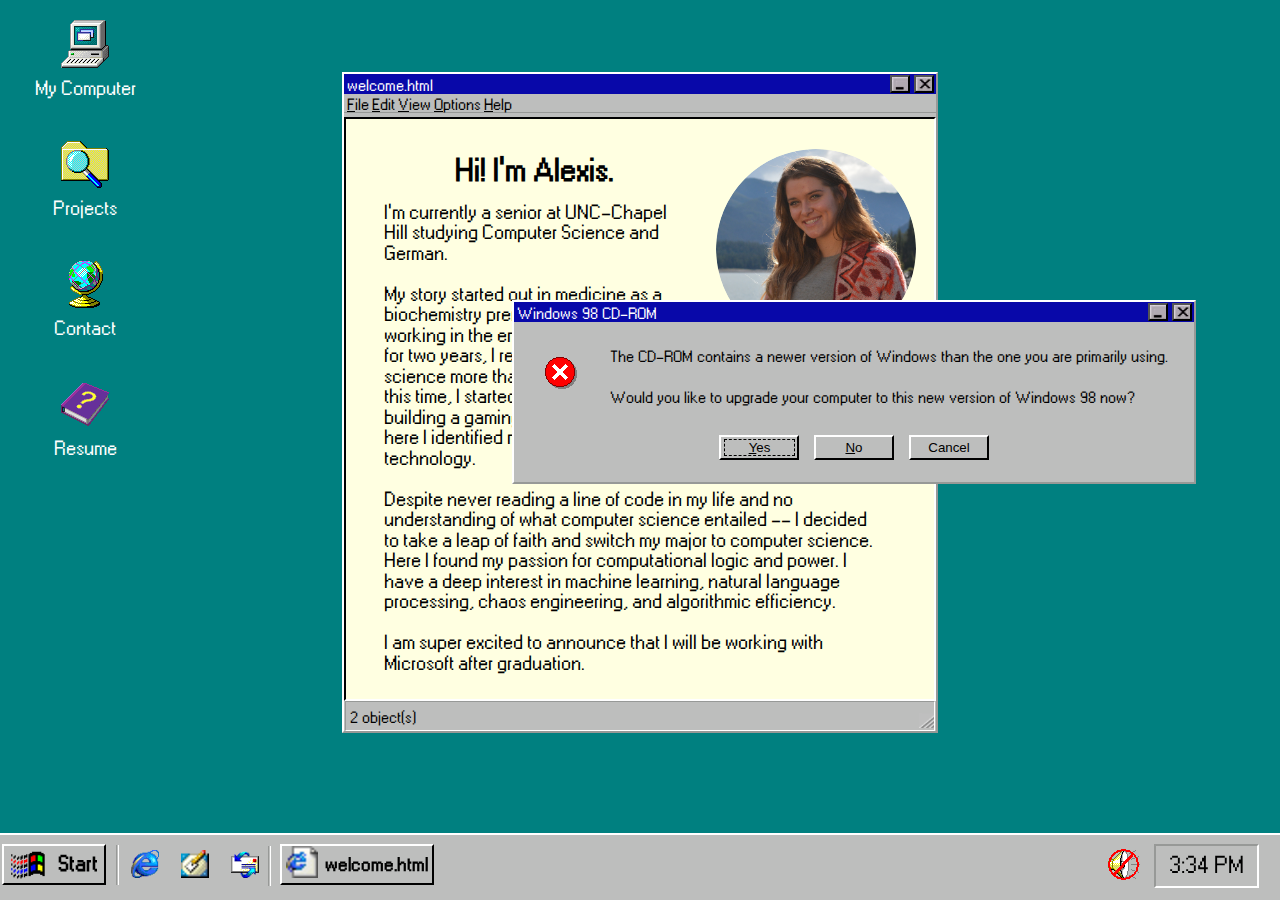
==== commit a2095972: "changed intro" ====
--- a/index.html
+++ b/index.html
@@ -74,14 +74,14 @@
           <br>
           <br>
         <div id="rectangle">
-          Despite never reading a line of code in my life, a terrible education in math, and no understanding of
+          Despite never reading a line of code in my life and no understanding of
           what computer science entailed -- I decided to take a leap of faith and switch my major to computer science.
           Here I found my passion for computational logic and power.
           I have a deep interest in machine learning, natural language processing, chaos engineering, and algorithmic
           efficiency.
           <br>
           <br>
-          I am currently looking for a New Grad May 2022 full-time position.</p>
+          I am super excited to announce that I will be working with Microsoft after graduation.</p>
         </div>
       </div>
       <img src="img/avatar.png" height="40" width="40" alt="A picture of me!">
--- a/stylesheet.css
+++ b/stylesheet.css
@@ -1532,7 +1532,7 @@
   width: 800px; 
   height: 510px;
   left: 30%;
-  bottom: 40%;
+  bottom: 30%;
   border-top: 2px solid #FFFFFF; 
   border-left: 2px solid #FFFFFF;
   border-bottom: 2px solid var(--darkerGrey);
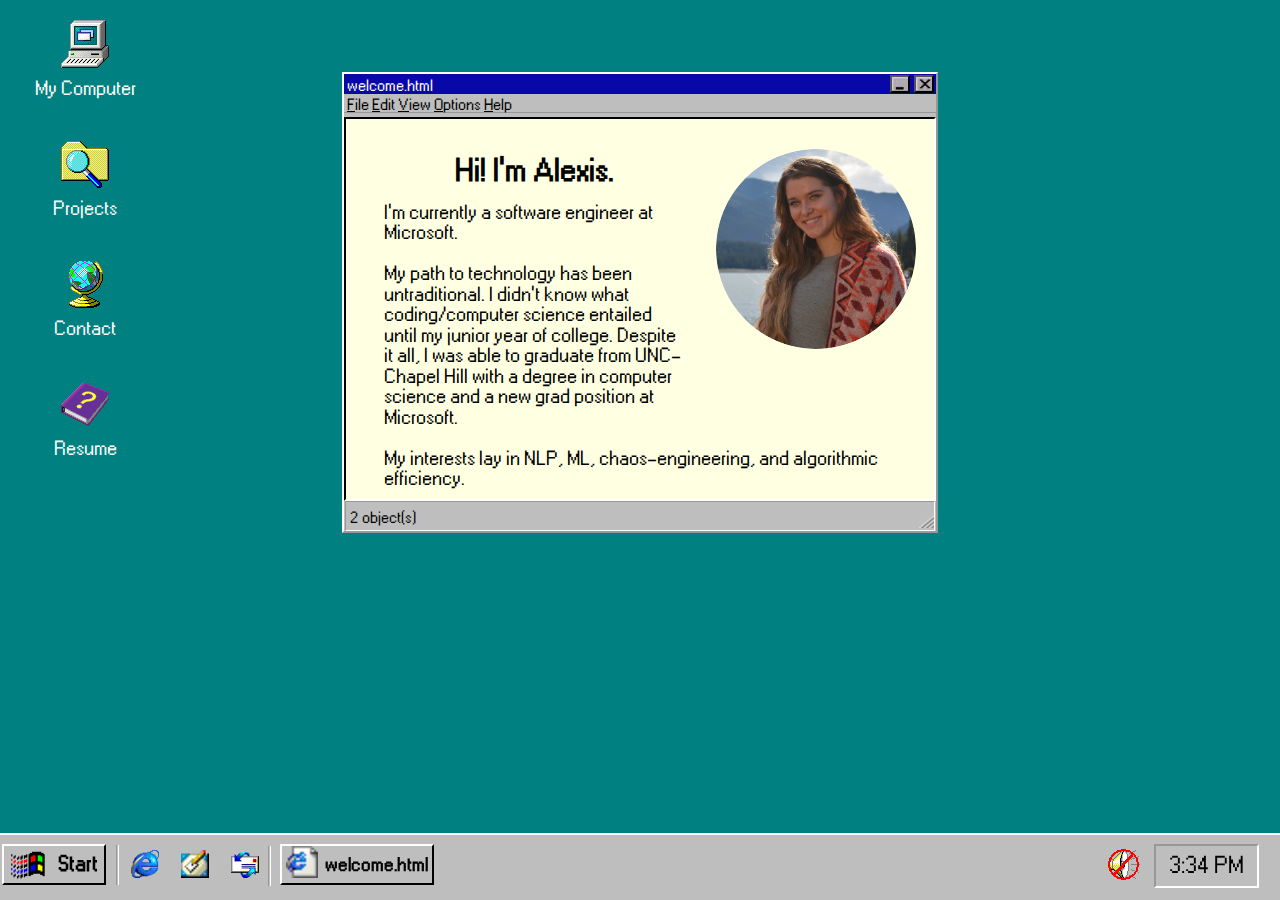
==== commit 02513e0b: "Quick update to website to make intro more current and remove update" ====
--- a/index.html
+++ b/index.html
@@ -64,24 +64,19 @@
       <br>
       <div class="text-content">
         <h1>Hi! I'm Alexis.</h1>
-        <p>I'm currently a senior at UNC-Chapel Hill studying Computer Science and German.
+        <p>I'm currently a software engineer at Microsoft. 
           <br>
           <br>
-          My story started out in medicine as a biochemistry premed major. After working in the
-          emergency department for two years, I realized that I loved science more than healthcare.
-          Around this time, I started the process of building a gaming computer. It was here I identified
-          my love for technology.
+          My path to technology has been untraditional. I didn't 
+          know what coding/computer science entailed until my junior year
+          of college. Despite it all, I was able to graduate from UNC-Chapel Hill
+          with a degree in computer science and a new grad position at Microsoft.
           <br>
           <br>
         <div id="rectangle">
-          Despite never reading a line of code in my life and no understanding of
-          what computer science entailed -- I decided to take a leap of faith and switch my major to computer science.
-          Here I found my passion for computational logic and power.
-          I have a deep interest in machine learning, natural language processing, chaos engineering, and algorithmic
-          efficiency.
+          My interests lay in NLP, ML, chaos-engineering, and algorithmic efficiency. 
           <br>
-          <br>
-          I am super excited to announce that I will be working with Microsoft after graduation.</p>
+        </p>
         </div>
       </div>
       <img src="img/avatar.png" height="40" width="40" alt="A picture of me!">
@@ -169,7 +164,7 @@
 
         <li class="project-title"><em>Machine Learning Book Recommender</em>
           <ul>
-            <li class="projects">Currently working on a machine
+            <li class="projects">Working on a machine
               learning algorithm that uses logistic regression and
               decision tree learning to provide accurate book recommendations.
             </li>
@@ -279,133 +274,6 @@
 
     <div class="credits-footer">
       <div class="credits-footer-content">
-        <p>2 object(s)</p>
-        <img src="img/corner.png" height="15" width="15" alt="corner icon from Windows 2000">
-      </div>
-    </div>
-  </div>
-
-  <div class="update-content" id="update-content">
-    <div class="update-header" id="update-header">
-      <p>Windows 98 CD-ROM</p>
-      <div class="update-buttons">
-        <button class="minimize" onclick="closeUpdate()" aria-label="minimize button"></button>
-        <button class="closeOut" onclick="closeUpdate()" aria-label="close out button"></button>
-      </div>
-    </div>
-
-    <div class="update-info">
-      <div class="update-icon">
-        <img src="img/x.png" alt="Question mark in a message bubble">
-      </div>
-
-      <div class="update-text">
-        <p>The CD-ROM contains a newer version of Windows than the one you are primarily using.
-          <br>
-          <br>
-          Would you like to upgrade your computer to this new version of Windows 98 now?
-        </p>
-      </div>
-
-    </div>
-
-    <div class="update-options">
-      <button onclick="openLoading()" class="update-yes">
-        <div class="yes-border"><u>Y</u>es</div>
-      </button>
-      <button>
-        <u>N</u>o</button>
-      <button>Cancel</button>
-    </div>
-  </div>
-
-  <div class="loading-content" id="loading-content" style="display: none">
-    <div class="loading-header">
-      <p>Windows 98 Second Edition Service Pack 3</p>
-      <div class="loading-buttons">
-        <button class="minimize" onclick="closeLoading()" aria-label="minimize button"></button>
-        <button class="closeOut" onclick="closeLoading()" aria-label="close out button"></button>
-      </div>
-    </div>
-
-    <div class="loading-partition"></div>
-
-    <div class="loading-image">
-      <img width="700px" src="img/loading.PNG" alt="Microsoft 98 Second Edition Service Pack">
-    </div>
-
-    <div class="loading-text">
-      <p>Initializing... Please wait...</p>
-      <div class="loading">
-        <p id="loading-insert">Loading...:</p>
-      </div>
-    </div>
-
-    <div class="loading-progressBar">
-      <div class="progressBar"></div>
-    </div>
-
-    <div class="loading-separator">
-
-    </div>
-
-    <div class="loading-button">
-      <button onclick="closeLoading()">
-        <div class="cancel-border"><u>C</u>ancel</div>
-      </button>
-    </div>
-
-  </div>
-
-  <div class="job-content" id="job-content">
-    <div class="job-header" id="job-header">
-      <p>update.txt</p>
-      <div class="job-buttons" onclick="closeJob()">
-        <button class="minimize" onclick="closeJob()" aria-label="Minimize button"></button>
-        <button class="closeOut" onclick="closeJob()" aria-label="Close out button"></button>
-      </div>
-    </div>
-
-    <div class="job-options">
-      <p><u>F</u>ile</p>
-      <br>
-      <p><u>E</u>dit </p>
-      <p><u>V</u>iew </p>
-      <p><u>O</u>ptions </p>
-      <p><u>H</u>elp </p>
-    </div>
-
-    <div class="job-separator"></div>
-
-
-    <div class="job-info">
-      <div class="job-image">
-        <img src="img/balloons.png" class="balloons" height="100px" width="80px" alt="pixel art balloons">
-        <img src="img/microsoft.jpg" class="msft" height="200px" width="350px" alt="Image of microsoft building">
-        <img src="img/balloons.png" class="balloons" height="100px" width="80px"  alt="pixel art balloons">
-      </div>
-
-      <div class="job-text">
-        <h2>I'm excited to announce I will be working at Microsoft as a software engineer after graduation!</h2>
-        <p>Microsoft has been a dream company of mine since I started studying computer science. I grew up using Microsoft products and
-          Windows 98 was the operating system of the first computer. I learned to love technology through Microsoft products and that is why it is a 
-           dream come true to work here. To work on such influential products, to work with amazing engineers, and
-           to work at a truly impactful company.
-
-          <br> <br> 
-
-          I am so grateful for this opportunity. I wouldn't be here if it wasn't for my friends, family, and mentors. 
-          I want to say a heartfelt thank you to them for their support, love, advice, kindness, and encouragement. 
-          I wouldn't be here if it wasn't for you.
-
-          <br> <br>
-          Thank you to the team at Microsoft for believing in me and providing me this opportunity. I can't wait to get started.
-        </p>
-      </div>
-    </div>
-
-    <div class="jobs-footer">
-      <div class="jobs-footer-content">
         <p>2 object(s)</p>
         <img src="img/corner.png" height="15" width="15" alt="corner icon from Windows 2000">
       </div>
--- a/stylesheet.css
+++ b/stylesheet.css
@@ -163,7 +163,7 @@
 .intro .intro-content { 
   background-color:#ffffe1; 
   width: 588px;
-  height: 580px;
+  height: 380px;
   display: table;
   margin: 0 auto;
   align-items: center;
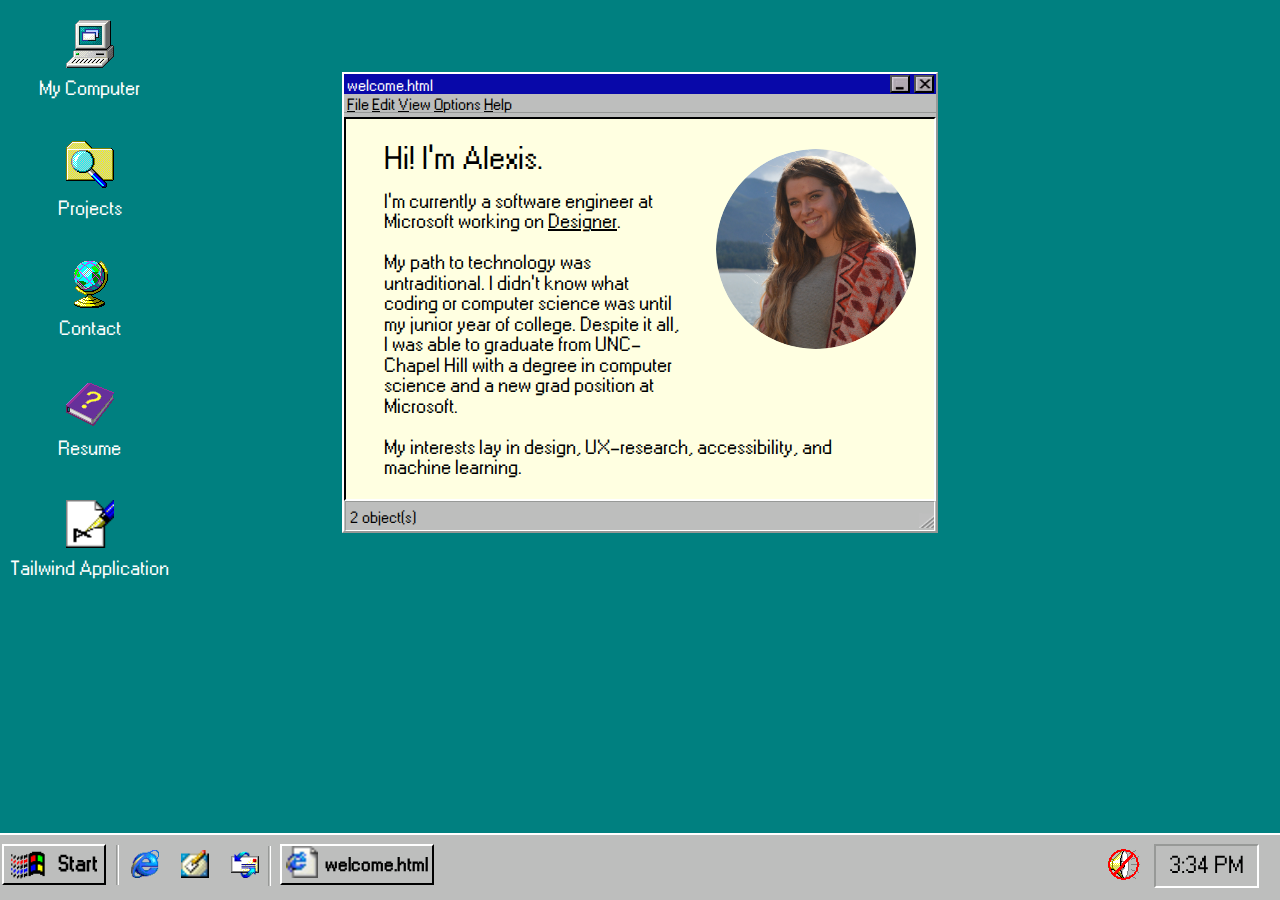
==== commit f551e2b7: "working commit" ====
--- a/index.html
+++ b/index.html
@@ -7,7 +7,7 @@
   <meta name="viewport" content="width=device-width, initial-scale=1.0">
   <link href="stylesheet.css" rel="stylesheet">
   <title>Alexis Danz</title>
-  <meta name="description" content="A Windows '98 themed personal website for Alexis Danz">
+  <meta name="description" content="A Windows 98 themed personal website for Alexis Danz">
   <link rel="shortcut icon" href="img/favicon.ico">
   <script src="js/script.js"></script>
 </head>
@@ -38,6 +38,11 @@
       <input type=image src="img/resume.png" name="resume-icon" alt="Purple book with a yellow question mark on it">
       <p>Resume</p>
       </a>
+    </div>
+
+    <div class="tailwind" onclick="openPasswordDialog()">
+      <img class="tailwind-icon" src="img/tailwind_application.png" alt="Paper with the letter A on it">
+      <p>Tailwind Application</p>
     </div>
   </div>
 
@@ -63,20 +68,21 @@
     <div class="intro-content">
       <br>
       <div class="text-content">
-        <h1>Hi! I'm Alexis.</h1>
-        <p>I'm currently a software engineer at Microsoft. 
-          <br>
-          <br>
-          My path to technology has been untraditional. I didn't 
-          know what coding/computer science entailed until my junior year
+        <span class="head">Hi! I'm Alexis.</span>
+        <p>I'm currently a software engineer at Microsoft working on <a class="des_lnk"
+            href="https://www.bing.com/create" target="_blank">Designer</a>.
+          <br>
+          <br>
+          My path to technology was untraditional. I didn't
+          know what coding or computer science was until my junior year
           of college. Despite it all, I was able to graduate from UNC-Chapel Hill
           with a degree in computer science and a new grad position at Microsoft.
           <br>
           <br>
         <div id="rectangle">
-          My interests lay in NLP, ML, chaos-engineering, and algorithmic efficiency. 
-          <br>
-        </p>
+          My interests lay in design, UX-research, accessibility, and machine learning.
+          <br>
+          </p>
         </div>
       </div>
       <img src="img/avatar.png" height="40" width="40" alt="A picture of me!">
@@ -89,8 +95,6 @@
       </div>
     </div>
   </div>
-
-
 
   <!-- ABOUT ME FILE -->
   <div class="aboutme-content" id="aboutme-content" style="display: none;">
@@ -130,12 +134,10 @@
           </ul>
         </li>
 
-        <li class="project-title"><em>Sunset Chaser </em>
+        <li class="project-title"><em>Himmel</em>
           <ul>
-            <li class="projects">Utilizing the OpenWeatherAPI and a
-              mathematic equation to factor
-              various weather components to
-              calculate how vivid a sunset will be. </li>
+            <li class="projects">Utilizing the Apple WeatherKit and a recurrent neural network to provide a predictive
+              score for that day's sunrise or susnet. </li>
           </ul>
         </li>
 
@@ -182,8 +184,6 @@
     </div>
   </div>
 
-
-
   <!-- CONTACT FILE -->
   <div class="contact-content" id="contact-content" style="display: none;">
     <div class="contact-header" id="contact-header">
@@ -380,6 +380,213 @@
     </div>
   </div>
 
+  <!-- TAILWIND LOGIN DIALOG -->
+  <div class="login-content" id="login-content" style="display: none;">
+    <div class="login-header" id="login-header">
+      <p class="tit">Enter Network Password</p>
+      <div class="login-buttons" onclick="closeOutLogin()">
+        <img src="img/minimize.png" class="minimize" onclick="closeOutLogin()" aria-label="Minimize button"></button>
+        <img src="img/closeOut.png" class="closeOut" onclick="closeOutLogin()" aria-label="Close out button"></button>
+      </div>
+    </div>
+
+    <div class="contact-separator"></div>
+
+    <div class="content">
+      <img src="img/login.png" class="login-img" aria-label="Two computers connecting">
+
+      <div class="form-content">
+        <div class="txt_cont">
+          <span class="header">Enter your network password to access Tailwind Application</span>
+        </div>
+
+        <div class="login-form">
+          <div class="username_info">
+            <span class="label"><u>U</u>sername:</span>
+            <span class="username">TailwindHiring</span>
+          </div>
+
+          <div class="pass_info">
+            <span class="hint">Hint: What Tailwind CSS class do I use to delay an animation by 200 milliseconds?</span>
+            <div class="pass_form">
+              <span class="label"><u>P</u>assword:</span>
+              <textarea class="password"></textarea>
+            </div>
+          </div>
+        </div>
+      </div>
+
+      <div class="login_btn">
+        <button id="login" onClick="checkPassword()">Login</button>
+      </div>
+    </div>
+  </div>
+
+  <!-- ABOUT ME FILE -->
+  <div class="application-content" id="aboutme-content" style="display: none;">
+
+    <div class="application-header" id="aboutme-header">
+      <p>application.txt</p>
+      <div class="application-buttons" onclick="closeOutApplication()">
+        <img src="img/minimize.png" class="minimize" onclick="closeOutApplication()"
+          aria-label="Minimize button"></button>
+        <img src="img/closeOut.png" class="closeOut" onclick="closeOutApplication()"
+          aria-label="Close out button"></button>
+      </div>
+    </div>
+
+    <div class="application-options">
+      <p><u>F</u>ile</p>
+      <br>
+      <p><u>E</u>dit </p>
+      <p><u>V</u>iew </p>
+      <p><u>O</u>ptions </p>
+      <p><u>H</u>elp </p>
+    </div>
+
+    <div class="application-separator"></div>
+
+    <div class="application-text">
+      <div class="first_pg">
+        <div class="first_pg_txt">
+          <h1 class="title"># Hello!</h1>
+          <span class="body">
+            Welcome to my application for the Design Engineer position at Tailwind Labs.
+            <br>
+            <br>
+          </span>
+        </div>
+      </div>
+
+      <div class="second_pg">
+        <span class="header">## Who am I?</span>
+        <br>
+        <br>
+        <span class="body">
+          I am currently a developer and designer living in the Pacific Northwest around the Seattle area. I am an avid
+          reader, tinkerer, knitter and sports fan. In my free time I like to work on my passion project, Himmel, and go
+          on long walks.
+        </span>
+      </div>
+
+      <div class="third_pg">
+        <span class="header">## My story</span>
+        <br>
+        <br>
+        <div class="content">
+          <span class="body">
+            Growing up in rural Montana, I had little access to proper STEM education and had no conception of what
+            computer science or software engineering entailed. The stable computer and internet connection in my early
+            years came from the public libraries archaic computer that ran Windows 98, and from here, I fell in love
+            with
+            technology.
+            <br>
+            <br>
+            I arrived at UNC-Chapel Hill as a biochemistry major and worked at the emergency department at night
+            for 2.5 years. While I loved the science in medicine, I struggled with the intracacies of the American
+            healthcare system. During my various night shifts, I stumbled upon a Reddit thread on how to build your own
+            computer. I was hooked. I began saving up for parts that night.
+            <br>
+            <br>
+            After the joy of building my computer and my frustration with American healthcare, I decided to change my
+            major to Computer Science at the last minute as a Junior. I did not know a line of code or anything about
+            software engineering, I just had a gut <em>feeling</em> this was the right path for me.
+            <br>
+            <br>
+            At the end of my senior year, after stuffing my schedule to the brim with computer science classes, I
+            realized
+            it was time to build something. I built this website in homage to the first computer I fell in love with at
+            the public library. This website was my passion project and ultimately caught the eyes of Microsoft, where I
+            ended up accepting a position.
+          </span>
+        </div>
+
+      </div>
+
+      <div class="third_pg">
+        <span class="header">## My work</span>
+        <br>
+        <br>
+        <span class="body">
+          Currently, I work as the lead front-end engineer for <a href="https://www.bing.com/create" target="_blank"
+            class="des_lnk">Designer</a>--a web application that leverages the OpenAI DALL-E model to generate images
+          from natural language input. I began working on Designer in late 2022, pre-launch, as the sole front-end
+          engineer. I took it to over 5 billion images created and 3 million daily users. We even were a part of a <a
+            class="superbowl" target="_blank" href="https://www.youtube.com/watch?v=SaCVSUbYpVc">superbowl
+            commercial!</a>
+          <br>
+          <br>
+          Additionally, due to lack of team resources, I am also the only UX/UI designer for this product. Due to this
+          unique
+          position of designer & engineer, I have become obsessive about design. My role has honed my attention to
+          detail, earning me the nickname “pixel stickler” on my team.
+          <br>
+          <br>
+          As Designer gained popularity I lead the technical onboarding of several partner groups across the
+          organization such as SwiftKey and Skype. Ultimately, I integrated the customer-facing experience into flagship
+          products such as Bing and Copilot. As I helped integrate these partners I strengthened both my written and
+          verbal communication skills and learned nuance around the differences between communicating to inform and
+          communicating to teach.
+        </span>
+      </div>
+
+      <div class="fourth_pg">
+        <span class="header">## My passion project</span>
+        <br>
+        <br>
+        <span class="body">
+          How does one grade a sunset? Is it the vividity? Vibrance? Should you add extra points for the awe-inspiring
+          clouds? These are some of the questions that I have been toiling with while creating Himmel, an app that
+          predicts sunrise and sunset scores based on weather data using a neural network.
+          <br>
+          <br>
+          Being able to have creative freedom and domain over Himmel has been huge for me. Himmel has allowed me to
+          learn about exciting new technologies such as Three.js, animations, and computational photography. It has also
+          provided me my first hands-on experience with implementing a neural network model and the feature engineering
+          that comes with that.
+          <br>
+          <br>
+          Himmel is my art piece to the world. Like Tailwind, I am not putting revenue first by spamming the user with
+          ugly ads. I want this app to feel like a sunset itself -- understated, quiet, and simple yet beautiful.
+        </span>
+      </div>
+
+      <div class="fifth_pg">
+        <span class="header">## Why this position?</span>
+        <br>
+        <br>
+        <span class="body">
+          I am grateful for the unique skills and experiences that my position at Microsoft has provided, but I am eager
+          to explore a role that offers more creative design freedom. I deeply care about the products I create and
+          strive to have a significant impact on the user experience.
+          <br>
+          <br>
+          I want to have a domain over what I create. I want to be able to polish every pixel, iterate on feedback and
+          be on the forefront of web technology. I want to work for a company that is passionate about the product and
+          its people, not just revenue.
+          <br>
+          <br>
+          I am confident that Tailwind Labs is that company, and I am eager to contribute my skills and experiences to
+          your team.
+          <br>
+          <br>
+          Thank you for considering my application. I look forward to the possibility of working with you and am
+          available to answer any questions you may have.
+          <br>
+          <br>
+          Thank you,
+          <br>
+          Alexis
+      </div>
+
+      <div class="application-footer">
+        <div class="application-footer-content">
+          <p>4 object(s)</p>
+          <img src="img/corner.png" height="15" width="15" alt="corner icon from Windows 2000">
+        </div>
+      </div>
+    </div>
+  </div>
   <footer>
     <div id="taskbar">
       <div class="startButton" onclick="showStart()">
@@ -416,9 +623,6 @@
       </div>
     </div>
   </footer>
-  <!-- Fathom - beautiful, simple website analytics -->
-  <script src="https://cdn.usefathom.com/script.js" data-site="CXEQLDRV" defer></script>
-  <!-- / Fathom -->
 
   <script>
     dragElement(document.getElementById("intro"));
@@ -426,18 +630,14 @@
     dragElement(document.getElementById('contact-content'));
     dragElement(document.getElementById('credits-content'));
     dragElement(document.getElementById('terminal-content'));
-    dragElement(document.getElementById('loading-content')); 
-    dragElement(document.getElementById('update-content')); 
-    dragElement(document.getElementById('job-content')); 
-
+    dragElement(document.getElementById('application-content'));
 
     function dragElement(elmnt) {
       var pos1 = 0, pos2 = 0, pos3 = 0, pos4 = 0;
+      console.log(elmnt.id);
       if (document.getElementById(elmnt.id + "-header")) {
-        /* if present, the header is where you move the DIV from:*/
         document.getElementById(elmnt.id + "-header").onmousedown = dragMouseDown;
       } else {
-        /* otherwise, move the DIV from anywhere inside the DIV:*/
         elmnt.onmousedown = dragMouseDown;
       }
 
@@ -479,8 +679,6 @@
       }
     });
 
-
-
   </script>
 </body>
 
--- a/stylesheet.css
+++ b/stylesheet.css
@@ -1,17 +1,36 @@
 /* Roots */
 @import url('https://fonts.googleapis.com/css?family=Merriweather:400,400i,700%7CPT+Mono');
-@font-face { 
-  font-family: "w95fa"; 
-  src: url('css/w95fa.woff') format('woff'); 
-}
-:root { 
-  --blueGreen: #008080; 
-  --grey: #BDBEBD; 
-  --darkerGrey: #979997; 
+
+@font-face {
+  font-family: "w95fa";
+  src: url('css/w95fa.woff') format('woff');
+}
+
+:root {
+  --blueGreen: #008080;
+  --grey: #BDBEBD;
+  --darkerGrey: #979997;
   --lighterGrey: #e6e6e6;
 }
 
-html, body { 
+.tailwind {
+  text-align: center;
+  color: #FFF;
+  margin-top: 20px;
+}
+
+.tailwind-icon {
+  height: 48px;
+  width: 48px;
+}
+
+.tailwind p {
+  margin-top: 5px;
+  font-size: 20px;
+}
+
+html,
+body {
   background-color: var(--blueGreen);
   margin: 0 auto;
   font-family: w95fa;
@@ -20,86 +39,97 @@
   line-height: 1.28em;
 }
 
+.head {
+  font-size: 32px;
+  font-weight: 500;
+  text-align: left;
+  margin-bottom: 22px;
+  margin-top: 10px;
+}
+
+.des_lnk {
+  text-decoration: underline;
+  color: #000;
+}
+
 /* Icons */
-.icons {  
+.icons {
   display: flex;
   flex-direction: column;
   justify-content: space-between;
-  height: 300px;
-  width: 150px;
-  position: relative;
+  position: absolute;
   left: 10px;
   top: 20px;
   cursor: url("img/Cursor107.cur"), pointer;
 }
 
-.icons .computer-icon { 
+.icons .computer-icon {
   flex-direction: column;
   text-align: center;
-  color: #FFFFFF; 
+  color: #FFFFFF;
   margin-bottom: 20px;
 }
 
-.computer-icon p { 
+.computer-icon p {
   margin-top: 5px;
   font-size: 20px;
 }
 
-.icons .aboutme-icon { 
+.icons .aboutme-icon {
   flex-direction: column;
   text-align: center;
-  color: #FFFFFF; 
+  color: #FFFFFF;
   margin-bottom: 20px;
 }
 
-.aboutme-icon p { 
+.aboutme-icon p {
   margin-top: 5px;
   font-size: 20px;
 }
 
-.icons .contact-icon { 
+.icons .contact-icon {
   flex-direction: column;
   text-align: center;
-  color: #FFFFFF; 
-}
-
-.contact-icon p { 
+  color: #FFFFFF;
+}
+
+.contact-icon p {
   margin-top: 5px;
   font-size: 20px;
 }
 
-.icons .resume-icon { 
+.icons .resume-icon {
   flex-direction: column;
   text-align: center;
-  color: #FFFFFF; 
+  color: #FFFFFF;
   margin-top: 20px;
 }
 
-.resume-icon p { 
+.resume-icon p {
   margin-top: 5px;
   font-size: 20px;
 }
 
-.resume-icon a { 
+.resume-icon a {
   text-decoration: none;
   color: #FFFFFF;
 }
 
 
 /* Intro Message */
-.intro { 
+.intro {
   position: fixed;
   left: 50%;
   top: 8%;
   transform: translate(-50%, 0);
-  border-top: 2px solid #FFFFFF; 
+  border-top: 2px solid #FFFFFF;
   border-left: 2px solid #FFFFFF;
   border-bottom: 2px solid var(--darkerGrey);
   border-right: 2px solid var(--darkerGrey);
   background-color: var(--grey);
 }
 
-.intro .intro-header { 
+.intro .intro-header {
   display: flex;
   justify-content: space-between;
   height: 20px;
@@ -108,19 +138,19 @@
   cursor: url("img/Cursor107.cur"), pointer;
 }
 
-.intro-header p { 
+.intro-header p {
   margin: 3px;
   cursor: url("img/Cursor107.cur"), pointer;
 
 }
 
-.intro .intro-buttons { 
+.intro .intro-buttons {
   margin-top: 1px;
   cursor: url("img/Cursor107.cur"), pointer;
 }
 
-.intro .intro-buttons .minimize { 
-  background-image: url('img/minimize.png'); 
+.intro .intro-buttons .minimize {
+  background-image: url('img/minimize.png');
   height: 18px;
   width: 20px;
   background-size: 18px;
@@ -128,8 +158,8 @@
   cursor: url('img/Cursor107.cur'), pointer;
 }
 
-.intro .intro-buttons .closeOut { 
-  background-image: url('img/closeOut.png'); 
+.intro .intro-buttons .closeOut {
+  background-image: url('img/closeOut.png');
   height: 18px;
   width: 20px;
   background-size: 18px;
@@ -138,8 +168,8 @@
   cursor: url('img/Cursor107.cur'), pointer;
 }
 
-.intro .intro-options { 
-  background-color: var(--grey); 
+.intro .intro-options {
+  background-color: var(--grey);
   height: 18px;
   display: flex;
   justify-content: left;
@@ -147,21 +177,21 @@
 
 }
 
-.intro-options p { 
+.intro-options p {
   margin: 0;
   padding-left: 3px;
   padding-top: 2px;
 }
 
-.intro .intro-separator { 
+.intro .intro-separator {
   width: 100%;
   height: 4px;
   border-top: 1px solid var(--darkerGrey);
   background-color: var(--grey);
 }
 
-.intro .intro-content { 
-  background-color:#ffffe1; 
+.intro .intro-content {
+  background-color: #ffffe1;
   width: 588px;
   height: 380px;
   display: table;
@@ -169,21 +199,21 @@
   align-items: center;
   border-top: 2px solid #000000;
   border-left: 2px solid #000000;
-  border-right: 2px solid #FFFFFF; 
-  border-bottom: 2px solid #FFFFFF; 
-}
-
-.intro-content .text-content { 
-  width: 300px; 
-  height: 100px; 
+  border-right: 2px solid #FFFFFF;
+  border-bottom: 2px solid #FFFFFF;
+}
+
+.intro-content .text-content {
+  width: 300px;
+  height: 100px;
   position: absolute;
   left: 40px;
-  display: flex; 
+  display: flex;
   flex-direction: column;
   text-align: center;
 }
 
-.intro-content #rectangle { 
+.intro-content #rectangle {
   width: 500px;
   margin: 0px;
   font-size: 20px;
@@ -191,56 +221,57 @@
 
 }
 
-.text-content p { 
+.text-content p {
   font-size: 20px;
   margin: 0;
   text-align: left;
 }
-.intro-content img { 
+
+.intro-content img {
   height: 200px;
   width: 200px;
   border-radius: 50%;
   position: absolute;
-  top: 75px; 
+  top: 75px;
   right: 20px;
 }
 
 
-.intro .intro-footer { 
-  background-color: var(--grey); 
-  width: 588px; 
+.intro .intro-footer {
+  background-color: var(--grey);
+  width: 588px;
   margin: 0 auto;
   height: 27px;
-  border-top: 1px solid var(--darkerGrey); 
-  border-left: 1px solid var(--darkerGrey); 
-  border-bottom: 1px solid #FFFFFF; 
+  border-top: 1px solid var(--darkerGrey);
+  border-left: 1px solid var(--darkerGrey);
+  border-bottom: 1px solid #FFFFFF;
   border-right: 1px solid #FFFFFF;
   padding-top: 1px;
   cursor: url("img/Cursor107.cur"), pointer;
 }
 
-.intro-footer .intro-footer-content { 
+.intro-footer .intro-footer-content {
   display: flex;
   justify-content: space-between;
 }
 
-.intro-footer-content p { 
+.intro-footer-content p {
   margin-top: 6px;
   margin-left: 4px;
   text-align: center;
 }
 
-.intro-footer-content img { 
+.intro-footer-content img {
   margin-top: 10px;
 }
 
 /* About Me Content */
-.aboutme-content { 
-  position: absolute; 
-  width: 600px; 
+.aboutme-content {
+  position: absolute;
+  width: 600px;
   height: 740px;
   right: 40%;
-  border-top: 2px solid #FFFFFF; 
+  border-top: 2px solid #FFFFFF;
   border-left: 2px solid #FFFFFF;
   border-bottom: 2px solid var(--darkerGrey);
   border-right: 2px solid var(--darkerGrey);
@@ -248,7 +279,7 @@
   bottom: 120px;
 }
 
-.aboutme-content .aboutme-header { 
+.aboutme-content .aboutme-header {
   display: flex;
   justify-content: space-between;
   height: 20px;
@@ -256,19 +287,19 @@
   background-color: #0808a9;
 }
 
-.aboutme-header p { 
+.aboutme-header p {
   margin: 3px;
   cursor: url("img/Cursor107.cur"), pointer;
 
 }
 
-.aboutme-content .aboutme-buttons { 
+.aboutme-content .aboutme-buttons {
   margin: 1px;
   cursor: url("img/Cursor107.cur"), pointer;
 }
 
-.aboutme-content .aboutme-buttons .minimize { 
-  background-image: url('img/minimize.png'); 
+.aboutme-content .aboutme-buttons .minimize {
+  background-image: url('img/minimize.png');
   height: 18px;
   width: 20px;
   background-size: 18px;
@@ -276,8 +307,8 @@
   cursor: url('img/Cursor107.cur'), pointer;
 }
 
-.aboutme-content .aboutme-buttons .closeOut { 
-  background-image: url('img/closeOut.png'); 
+.aboutme-content .aboutme-buttons .closeOut {
+  background-image: url('img/closeOut.png');
   height: 18px;
   width: 20px;
   background-size: 18px;
@@ -286,8 +317,8 @@
   cursor: url('img/Cursor107.cur'), pointer;
 }
 
-.aboutme-content .aboutme-options { 
-  background-color: var(--grey); 
+.aboutme-content .aboutme-options {
+  background-color: var(--grey);
   height: 18px;
   display: flex;
   justify-content: left;
@@ -295,105 +326,103 @@
 
 }
 
-.aboutme-options p { 
+.aboutme-options p {
   margin: 0;
   padding-left: 3px;
   padding-top: 2px;
 }
 
-.aboutme-content .aboutme-separator { 
+.aboutme-content .aboutme-separator {
   width: 100%;
   height: 4px;
   border-top: 1px solid var(--darkerGrey);
   background-color: var(--grey);
 }
 
-.aboutme-content .aboutme-text { 
-  background-color:#ffffe1; 
+.aboutme-content .aboutme-text {
+  background-color: #ffffe1;
   width: 588px;
   height: 520px;
   display: table;
   border-top: 2px solid #000000;
   border-left: 2px solid #000000;
-  border-right: 2px solid #FFFFFF; 
-  border-bottom: 2px solid #FFFFFF; 
-  position: absolute; 
+  border-right: 2px solid #FFFFFF;
+  border-bottom: 2px solid #FFFFFF;
+  position: absolute;
   left: 3px;
 }
 
-.aboutme-text { 
-  width: 300px; 
-  height: 100px; 
+.aboutme-text {
+  width: 300px;
+  height: 100px;
   position: absolute;
   left: 40px;
-  display: flex; 
+  display: flex;
   flex-direction: column;
   text-align: center;
 }
 
-.aboutme-text ul { 
+.aboutme-text ul {
   font-size: 20px;
   text-align: left;
-  position: relative; 
+  position: relative;
   bottom: 10px;
-  margin: 7px;;
-}
-
-.aboutme-text .projects { 
+  margin: 7px;
+  ;
+}
+
+.aboutme-text .projects {
   margin-top: 20px;
 }
 
-.aboutme-content .aboutme-text .project-title a { 
-  color: #0808a9; 
-}
-
-.aboutme-content .aboutme-footer { 
-  background-color: var(--grey); 
-  width: 590px; 
+.aboutme-content .aboutme-text .project-title a {
+  color: #0808a9;
+}
+
+.aboutme-content .aboutme-footer {
+  background-color: var(--grey);
+  width: 590px;
   margin: 0 auto;
-  position: absolute; 
+  position: absolute;
   bottom: 0px;
   left: 3px;
   height: 27px;
-  border-top: 1px solid var(--darkerGrey); 
-  border-left: 1px solid var(--darkerGrey); 
-  border-bottom: 1px solid #FFFFFF; 
+  border-top: 1px solid var(--darkerGrey);
+  border-left: 1px solid var(--darkerGrey);
+  border-bottom: 1px solid #FFFFFF;
   border-right: 1px solid #FFFFFF;
   padding-top: 1px;
 }
 
-.aboutme-footer .aboutme-footer-content { 
+.aboutme-footer .aboutme-footer-content {
   display: flex;
   justify-content: space-between;
 }
 
-.aboutme-footer-content p { 
+.aboutme-footer-content p {
   margin-top: 6px;
   margin-left: 4px;
   text-align: center;
 }
 
-.aboutme-footer-content img { 
+.aboutme-footer-content img {
   margin-top: 10px;
 }
 
-
-
-
 /* Contact Content */
-.contact-content { 
-  position: absolute; 
-  width: 600px; 
+.contact-content {
+  position: absolute;
+  width: 600px;
   height: 450px;
   left: 40%;
-  border-top: 2px solid #FFFFFF; 
+  border-top: 2px solid #FFFFFF;
   border-left: 2px solid #FFFFFF;
   border-bottom: 2px solid var(--darkerGrey);
   border-right: 2px solid var(--darkerGrey);
   background-color: var(--grey);
 }
 
-.contact-content .contact-header { 
+.contact-content .contact-header {
   display: flex;
   justify-content: space-between;
   height: 20px;
@@ -402,20 +431,20 @@
   cursor: url('img/Cursor107.cur'), pointer;
 }
 
-.contact-header p { 
+.contact-header p {
   margin: 3px;
   cursor: url("img/Cursor107.cur"), pointer;
 
 }
 
-.contact-content .contact-buttons { 
+.contact-content .contact-buttons {
   margin-top: 1px;
   cursor: url("img/Cursor107.cur"), pointer;
 
 }
 
-.contact-content .contact-buttons .minimize { 
-  background-image: url('img/minimize.png'); 
+.contact-content .contact-buttons .minimize {
+  background-image: url('img/minimize.png');
   height: 18px;
   width: 20px;
   background-size: 18px;
@@ -423,8 +452,8 @@
   cursor: url('img/Cursor107.cur'), pointer;
 }
 
-.contact-content .contact-buttons .closeOut { 
-  background-image: url('img/closeOut.png'); 
+.contact-content .contact-buttons .closeOut {
+  background-image: url('img/closeOut.png');
   height: 18px;
   width: 20px;
   background-size: 18px;
@@ -433,8 +462,8 @@
   cursor: url('img/Cursor107.cur'), pointer;
 }
 
-.contact-content .contact-options { 
-  background-color: var(--grey); 
+.contact-content .contact-options {
+  background-color: var(--grey);
   height: 18px;
   display: flex;
   justify-content: left;
@@ -442,13 +471,13 @@
 
 }
 
-.contact-options p { 
+.contact-options p {
   margin: 0;
   padding-left: 3px;
   padding-top: 2px;
 }
 
-.contact-content .contact-separator { 
+.contact-content .contact-separator {
   width: 100%;
   height: 4px;
   border-top: 1px solid var(--darkerGrey);
@@ -456,134 +485,134 @@
 }
 
 
-.contact-content .contact-redirects .contact-icons { 
-  display: flex; 
+.contact-content .contact-redirects .contact-icons {
+  display: flex;
   flex-direction: row;
   justify-content: space-around;
   margin-top: 100px;
 }
 
-.contact-redirects .contact-icons { 
-  display: flex; 
+.contact-redirects .contact-icons {
+  display: flex;
   flex-direction: row;
   justify-content: space-around;
   margin: 3px;
 }
 
-.contact-footer .contact-footer-content { 
+.contact-footer .contact-footer-content {
   display: flex;
   justify-content: space-between;
 }
 
-.contact-footer-content p { 
+.contact-footer-content p {
   margin-top: 6px;
   margin-left: 4px;
   text-align: center;
 }
 
-.contact-footer-content img { 
+.contact-footer-content img {
   margin-top: 10px;
-  
-}
-
-.contact-redirects h1 { 
-  position: absolute; 
+
+}
+
+.contact-redirects h1 {
+  position: absolute;
   top: 10px;
   right: 100px;
   padding: 0;
 }
 
-.contact-redirects .mail { 
+.contact-redirects .mail {
   align-items: center;
   text-align: center;
   padding: 0;
 }
 
-.mail a { 
-  color: #000000; 
+.mail a {
+  color: #000000;
   text-decoration: none;
   font-size: 24px;
   padding: 0;
 }
 
-.contact-redirects .linkedin { 
+.contact-redirects .linkedin {
   align-items: center;
   text-align: center;
   padding: 0;
 }
 
-.linkedin a { 
-  color: #000000; 
+.linkedin a {
+  color: #000000;
   text-decoration: none;
   font-size: 24px;
   padding: 0;
 }
 
-.contact-redirects .github { 
+.contact-redirects .github {
   align-items: center;
   text-align: center;
   padding: 0;
 }
 
-.github a { 
-  color: #000000; 
+.github a {
+  color: #000000;
   text-decoration: none;
   font-size: 24px;
   padding: 0;
 }
 
-.contact-text p { 
+.contact-text p {
   font-size: 20px;
   margin: 0;
   padding: 0;
 }
 
-.contact-content .contact-footer { 
-  background-color: var(--grey); 
-  width: 590px; 
+.contact-content .contact-footer {
+  background-color: var(--grey);
+  width: 590px;
   margin: 0 auto;
-  position: absolute; 
+  position: absolute;
   bottom: 1px;
   left: 3px;
   height: 27px;
-  border-top: 1px solid var(--darkerGrey); 
-  border-left: 1px solid var(--darkerGrey); 
-  border-bottom: 1px solid #FFFFFF; 
+  border-top: 1px solid var(--darkerGrey);
+  border-left: 1px solid var(--darkerGrey);
+  border-bottom: 1px solid #FFFFFF;
   border-right: 1px solid #FFFFFF;
   padding-top: 1px;
 }
 
-.contact-footer .contact-footer-content { 
+.contact-footer .contact-footer-content {
   display: flex;
   justify-content: space-between;
 }
 
-.contact-footer-content p { 
+.contact-footer-content p {
   margin-top: 6px;
   margin-left: 4px;
   text-align: center;
 }
 
-.contact-footer-content img { 
+.contact-footer-content img {
   margin-top: 10px;
-  
+
 }
 
 /* Terminal */
-.terminal-content { 
-  position: absolute; 
-  width: 600px; 
+.terminal-content {
+  position: absolute;
+  width: 600px;
   height: 450px;
-  right: 30%; 
+  right: 30%;
   bottom: 40%;
-  border-top: 2px solid #FFFFFF; 
+  border-top: 2px solid #FFFFFF;
   border-left: 2px solid #FFFFFF;
   border-bottom: 2px solid var(--darkerGrey);
   border-right: 2px solid var(--darkerGrey);
   background-color: var(--grey);
 }
 
-.terminal-content .terminal-header { 
+.terminal-content .terminal-header {
   display: flex;
   justify-content: space-between;
   height: 20px;
@@ -591,20 +620,20 @@
   background-color: #0808a9;
 }
 
-.terminal-header h4 { 
+.terminal-header h4 {
   margin: 3px;
   cursor: url("img/Cursor107.cur"), pointer;
-  position: relative; 
+  position: relative;
   left: -220px;
 }
 
-.terminal-content .terminal-buttons { 
+.terminal-content .terminal-buttons {
   margin-top: 1px;
   cursor: url("img/Cursor107.cur"), pointer;
 }
 
-.terminal-content .terminal-buttons .minimize { 
-  background-image: url('img/minimize.png'); 
+.terminal-content .terminal-buttons .minimize {
+  background-image: url('img/minimize.png');
   height: 18px;
   width: 20px;
   background-size: 18px;
@@ -612,8 +641,8 @@
   cursor: url('img/Cursor107.cur'), pointer;
 }
 
-.terminal-content .terminal-buttons .closeOut { 
-  background-image: url('img/closeOut.png'); 
+.terminal-content .terminal-buttons .closeOut {
+  background-image: url('img/closeOut.png');
   height: 18px;
   width: 20px;
   background-size: 18px;
@@ -622,8 +651,8 @@
   cursor: url('img/Cursor107.cur'), pointer;
 }
 
-.terminal-content .terminal-options { 
-  background-color: var(--grey); 
+.terminal-content .terminal-options {
+  background-color: var(--grey);
   height: 18px;
   display: flex;
   justify-content: left;
@@ -631,20 +660,20 @@
 
 }
 
-.terminal-options p { 
+.terminal-options p {
   margin: 0;
   padding-left: 3px;
   padding-top: 2px;
 }
 
-.terminal-content .terminal-separator { 
+.terminal-content .terminal-separator {
   width: 100%;
   height: 4px;
   border-top: 1px solid var(--darkerGrey);
   background-color: var(--grey);
 }
 
-.terminal-content .css-typing { 
+.terminal-content .css-typing {
   background-color: #000000;
   width: 588px;
   height: 370px;
@@ -653,18 +682,204 @@
   align-items: center;
   border-top: 2px solid #000000;
   border-left: 2px solid #000000;
-  border-right: 2px solid #FFFFFF; 
-  border-bottom: 2px solid #FFFFFF; 
-  position: absolute; 
+  border-right: 2px solid #FFFFFF;
+  border-bottom: 2px solid #FFFFFF;
+  position: absolute;
   left: 3px;
 }
 
-.css-typing { 
-  width: 100px; 
-  height: 100px; 
+.login-content {
+  position: relative;
+  border-top: 2px solid #FFFFFF;
+  border-left: 2px solid #FFFFFF;
+  border-bottom: 2px solid var(--darkerGrey);
+  border-right: 2px solid var(--darkerGrey);
+  background-color: var(--grey);
+  height: 240px;
+  width: 500px;
+  left: 50%;
+  transform: translate(-50%, 100%);
+  top: 12%;
+}
+
+.login-content .login-header {
+  display: flex;
+  justify-content: space-between;
+  height: 28px;
+  color: #FFFFFF;
+  background-color: #0808a9;
+  cursor: url("img/Cursor107.cur"), pointer;
+}
+
+.login-header .tit {
+  position: relative;
+  bottom: 10px;
+  left: 4px;
+}
+
+.login-content .login-buttons {
+  position: relative;
+  top: 4px;
+  height: 24px;
+  width: 40px;
+  right: 8px;
+  display: flex;
+  flex-direction: row;
+}
+
+.login-content .login-buttons .minimize {
+  background-image: url('img/minimize.png');
+  height: 18px;
+  width: 20px;
+  background-size: 18px;
+  background-repeat: no-repeat;
+  cursor: url('img/Cursor107.cur'), pointer;
+  margin-right: 4px;
+}
+
+.login-content .login-buttons .closeOut {
+  background-image: url('img/closeOut.png');
+  height: 18px;
+  width: 20px;
+  background-size: 18px;
+  background-repeat: no-repeat;
+  margin-right: 2px;
+  cursor: url('img/Cursor107.cur'), pointer;
+}
+
+.login-content .login-img {
+  width: 50px;
+  height: 50px;
+}
+
+.login-content .content {
+  display: flex;
+  flex-direction: row;
+  padding: 20px
+}
+
+.login-content .login-img {
+  width: 80px;
+  height: 80px;
+  align-self: center;
+  margin-right: 12px;
+  position: relative;
+}
+
+.login-content .txt_cont {
+  margin-bottom: 10px;
+}
+
+.login-content .header {
+  display: flex;
+  width: 280px;
+  cursor: url("img/Cursor107.cur"), pointer;
+}
+
+.username_info {
+  margin-bottom: 8px;
+}
+
+.hint {
+  font-size: 13px;
+}
+
+.pass_info {
+  display: flex;
+  flex-direction: column;
+}
+
+.pass_form {
+  display: flex;
+  flex-direction: row;
+  align-items: center;
+}
+
+.pass_form .label {
+  margin-right: 8px;
+}
+
+.username_info {
+  display: flex;
+  margin-bottom: 8px;
+  flex-direction: row;
+  align-items: center;
+}
+
+.username_info .label {
+  margin-right: 8px;
+}
+
+.username_info .username {
+  width: 180px;
+  height: 20px;
+  border-top: 1px solid var(--darkerGrey);
+  border-left: 1px solid var(--darkerGrey);
+  border-bottom: 1px solid #FFFFFF;
+  border-right: 1px solid #FFFFFF;
+  padding-top: 1px;
+  overflow: auto;
+  resize: none;
+  background-color: #fff;
+  padding-left: 3px;
+  cursor: url("img/verboten.png"), pointer;
+}
+
+.pass_form textarea {
+  width: 180px;
+  height: 20px;
+  border-top: 1px solid var(--darkerGrey);
+  border-left: 1px solid var(--darkerGrey);
+  border-bottom: 1px solid #FFFFFF;
+  border-right: 1px solid #FFFFFF;
+  padding-top: 1px;
+  overflow: auto;
+  resize: none;
+  outline: none;
+  font-family: "w95fa";
+  font-size: 16px;
+}
+
+.login_btn {
+  width: 90px;
+  height: 26px;
+  border-top: 1px solid #000;
+  border-left: 1px solid #000;
+  border-bottom: 2px solid #000;
+  border-right: 2px solid #000;
+}
+
+#login {
+  width: 90px;
+  height: 26px;
+  border-top: 1px solid #fff;
+  border-left: 1px solid #fff;
+  padding-top: 1px;
+  background-color: var(--grey);
+  font-family: "w95fa";
+  font-size: 14px;
+  text-align: center;
+}
+
+#login:active {
+  border-top: 2px solid #000000;
+  border-left: 2px solid #000000;
+  border-bottom: 2px solid #FFFFFF;
+  border-right: 2px solid #FFFFFF;
+  background-color: var(--lighterGrey);
+  cursor: url("img/Cursor107.cur"), pointer;
+}
+
+#login:hover {
+  cursor: url("img/Cursor107.cur"), pointer;
+}
+
+.css-typing {
+  width: 100px;
+  height: 100px;
   position: absolute;
   left: 40px;
-  display: flex; 
+  display: flex;
   flex-direction: column;
   text-align: left;
   color: #FFFFFF;
@@ -672,33 +887,33 @@
 }
 
 
-.terminal-content .terminal-footer { 
-  background-color: var(--grey); 
-  width: 590px; 
+.terminal-content .terminal-footer {
+  background-color: var(--grey);
+  width: 590px;
   margin: 0 auto;
-  position: absolute; 
+  position: absolute;
   bottom: 1px;
   left: 3px;
   height: 27px;
-  border-top: 1px solid var(--darkerGrey); 
-  border-left: 1px solid var(--darkerGrey); 
-  border-bottom: 1px solid #FFFFFF; 
+  border-top: 1px solid var(--darkerGrey);
+  border-left: 1px solid var(--darkerGrey);
+  border-bottom: 1px solid #FFFFFF;
   border-right: 1px solid #FFFFFF;
   padding-top: 1px;
 }
 
-.terminal-footer .terminal-footer-content { 
+.terminal-footer .terminal-footer-content {
   display: flex;
   justify-content: space-between;
 }
 
-.terminal-footer-content p { 
+.terminal-footer-content p {
   margin-top: 6px;
   margin-left: 4px;
   text-align: center;
 }
 
-.terminal-footer-content img { 
+.terminal-footer-content img {
   margin-top: 10px;
 }
 
@@ -756,9 +971,11 @@
   0% {
     width: 0;
   }
+
   99.9% {
     border-right: .15em solid orange;
   }
+
   100% {
     border: none;
   }
@@ -768,9 +985,11 @@
   0% {
     width: 0;
   }
+
   99.9% {
     border-right: .15em solid orange;
   }
+
   100% {
     border: none;
   }
@@ -780,9 +999,11 @@
   0% {
     width: 0;
   }
+
   1% {
     opacity: 1;
   }
+
   100% {
     opacity: 1;
     border: none;
@@ -793,9 +1014,11 @@
   0% {
     width: 0;
   }
+
   1% {
     opacity: 1;
   }
+
   100% {
     opacity: 1;
     border: none;
@@ -806,9 +1029,11 @@
   0% {
     width: 0;
   }
+
   1% {
     opacity: 1;
   }
+
   100% {
     opacity: 1;
   }
@@ -818,9 +1043,11 @@
   0% {
     width: 0;
   }
+
   1% {
     opacity: 1;
   }
+
   100% {
     opacity: 1;
   }
@@ -831,6 +1058,7 @@
     border-color: transparent;
   }
 }
+
 @-webkit-keyframes blink {
   50% {
     border-color: tranparent;
@@ -838,178 +1066,180 @@
 }
 
 /* Taskbar */
-footer #taskbar { 
-  bottom: 0; 
-  position: fixed; 
-  background-color: var(--grey);
-  border-top: 2px solid #FFFFFF; 
+footer #taskbar {
+  bottom: 0;
+  position: fixed;
+  background-color: var(--grey);
+  border-top: 2px solid #FFFFFF;
   height: 65px;
   width: 100%;
 }
 
-#taskbar .startButton { 
-  z-index: 150; 
-  position: fixed; 
+#taskbar .startButton {
+  z-index: 150;
+  position: fixed;
   bottom: 15px;
   left: 2px;
-  border-top: 2px solid #FFFFFF; 
-  border-left: 2px solid #FFFFFF; 
-  border-bottom: 2px solid #000000; 
+  border-top: 2px solid #FFFFFF;
+  border-left: 2px solid #FFFFFF;
+  border-bottom: 2px solid #000000;
   border-right: 2px solid #000000;
   width: 100px;
   height: 37px;
-  display: flex; 
+  display: flex;
   justify-content: space-around;
   font-size: 22px;
-}
-
-#taskbar .startButton p { 
+  cursor: url("img/Cursor107.cur"), pointer;
+}
+
+#taskbar .startButton p {
   font-weight: 600;
   position: relative;
   bottom: 13px;
 }
 
-#taskbar .startButton:hover { 
-  cursor: url("img/Cursor107.cur"), pointer;
-}
-
-#taskbar .startButton:active { 
-  border-top: 2px solid #000000; 
-  border-left: 2px solid #000000; 
-  border-bottom: 2px solid #FFFFFF; 
+#taskbar .startButton:hover {
+  cursor: url("img/Cursor107.cur"), pointer;
+}
+
+#taskbar .startButton:active {
+  border-top: 2px solid #000000;
+  border-left: 2px solid #000000;
+  border-bottom: 2px solid #FFFFFF;
   border-right: 2px solid #FFFFFF;
   background-color: var(--lighterGrey);
   cursor: url("img/Cursor107.cur"), pointer;
 }
 
-#taskbar .partition { 
-  width: 1px; 
+#taskbar .partition {
+  width: 1px;
   height: 40px;
-  border-left: 1px solid var(--darkerGrey); 
+  border-left: 1px solid var(--darkerGrey);
   border-right: 1px solid #FFFFFF;
   position: relative;
   bottom: -10px;
   left: 116px;
 }
 
-#taskbar .icons { 
+#taskbar .icons {
   position: absolute;
-  display: flex; 
-  flex-direction: row; 
+  display: flex;
+  flex-direction: row;
   left: 120px;
   justify-content: space-around;
   top: 15px;
   cursor: url("img/verboten.png"), pointer;
-}
-
-#taskbar .partition1 { 
-  width: 1px; 
+  width: 150px;
+}
+
+#taskbar .partition1 {
+  width: 1px;
   height: 40px;
-  border-left: 1px solid var(--darkerGrey); 
+  border-left: 1px solid var(--darkerGrey);
   border-right: 1px solid #FFFFFF;
   position: relative;
   bottom: 29px;
   left: 268px;
 }
 
-#taskbar .partition2 { 
-  width: 1px; 
+#taskbar .partition2 {
+  width: 1px;
   height: 40px;
-  border-left: 1px solid var(--darkerGrey); 
+  border-left: 1px solid var(--darkerGrey);
   border-right: 1px solid #FFFFFF;
   position: absolute;
   bottom: 100px;
 }
 
-#taskbar .clock { 
-  border: solid 2px; 
-  border-top-color: var(--darkerGrey); 
-  border-left-color: var(--darkerGrey); 
-  border-right-color: #FFFFFF; 
-  border-bottom-color: #FFFFFF; 
-  z-index: 150; 
-  position: fixed; 
-  bottom: 2px; 
+#taskbar .clock {
+  border: solid 2px;
+  border-top-color: var(--darkerGrey);
+  border-left-color: var(--darkerGrey);
+  border-right-color: #FFFFFF;
+  border-bottom-color: #FFFFFF;
+  z-index: 150;
+  position: fixed;
+  bottom: 2px;
   right: 8px;
   font-size: 24px;
   max-width: 100px;
   max-height: 40px;
   text-align: center;
-  vertical-align: middle; 
-  margin: 10px 13px; 
+  vertical-align: middle;
+  margin: 10px 13px;
   padding: 10px 13px;
 }
 
- .volume { 
+.volume {
   z-index: 150;
-  position: fixed; 
+  position: fixed;
   right: 140px;
   bottom: 13px;
 }
 
-#taskbar .intro-button { 
-  z-index: 150; 
-  position: fixed; 
+#taskbar .intro-button {
+  z-index: 150;
+  position: fixed;
   bottom: 15px;
   left: 280px;
-  border-top: 2px solid #FFFFFF; 
-  border-left: 2px solid #FFFFFF; 
-  border-bottom: 2px solid #000000; 
+  border-top: 2px solid #FFFFFF;
+  border-left: 2px solid #FFFFFF;
+  border-bottom: 2px solid #000000;
   border-right: 2px solid #000000;
   width: 150px;
   height: 37px;
-  display: flex; 
+  display: flex;
   justify-content: space-around;
   font-size: 19px;
   cursor: url("img/Cursor107.cur"), pointer;
 }
 
-#taskbar .intro-button:active { 
-  border-bottom: 2px solid #FFFFFF; 
-  border-right: 2px solid #FFFFFF; 
-  border-top: 2px solid #000000; 
+#taskbar .intro-button:active {
+  border-bottom: 2px solid #FFFFFF;
+  border-right: 2px solid #FFFFFF;
+  border-top: 2px solid #000000;
   border-left: 2px solid #000000;
   background-color: var(--lighterGrey);
 }
 
-.intro-button p { 
+.intro-button p {
   font-weight: 600;
   position: relative;
   bottom: 10px;
 }
 
-.intro-button img { 
+.intro-button img {
   position: relative;
   top: 100px;
 }
 
 /* Start Menu */
-#startmenu { 
+#startmenu {
   width: 300px;
   height: 457px;
-  display: flex; 
-  flex-direction: column; 
+  display: flex;
+  flex-direction: column;
   position: fixed;
   left: 0px;
   bottom: 65px;
   background-color: var(--grey);
-  border-top: 2px solid #FFFFFF; 
-  border-left: 2px solid #FFFFFF; 
-  border-bottom: 2px solid var(--darkerGrey); 
+  border-top: 2px solid #FFFFFF;
+  border-left: 2px solid #FFFFFF;
+  border-bottom: 2px solid var(--darkerGrey);
   border-right: 2px solid var(--darkerGrey);
   z-index: 200;
   margin: 0;
 }
 
-#startmenu .startmenu-title  { 
-  transform-origin: 100% 0%; 
+#startmenu .startmenu-title {
+  transform-origin: 100% 0%;
   transform: rotate(270deg);
   color: #FFFFFF;
   text-align: center;
   font-size: 30px;
   margin: 0;
   padding: 0;
-  background-color:#0808a9; 
+  background-color: #0808a9;
   font-family: "MS Sans Serif", sans-serif;
   position: fixed;
   z-index: 300;
@@ -1019,17 +1249,17 @@
   bottom: 481px;
 }
 
-#startmenu .startmenu-title h3 { 
-  position: relative; 
+#startmenu .startmenu-title h3 {
+  position: relative;
   bottom: 29px;
   right: 120px;
 }
 
-#startmenu .startmenu-options { 
-  display: flex; 
+#startmenu .startmenu-options {
+  display: flex;
   flex-direction: column;
   justify-content: space-between;
-  position: fixed; 
+  position: fixed;
   z-index: 210;
   align-items: left;
   left: 45px;
@@ -1039,16 +1269,16 @@
   height: 457px;
 }
 
-#startmenu .startmenu-options:hover { 
-  cursor: url("img/Cursor107.cur"), pointer;
-}
-
-
-.startmenu-options .computerIcon { 
+#startmenu .startmenu-options:hover {
+  cursor: url("img/Cursor107.cur"), pointer;
+}
+
+
+.startmenu-options .computerIcon {
   background-color: var(--grey);
   width: 247px;
   margin-bottom: 0;
-  display: flex; 
+  display: flex;
   flex-direction: row;
   padding-top: 9px;
   padding-left: 10px;
@@ -1056,22 +1286,22 @@
 }
 
 .startmenu-options .computerIcon:hover {
-  color: #FFFFFF; 
-  background-color: #0808a9; 
+  color: #FFFFFF;
+  background-color: #0808a9;
   cursor: url("img/Cursor107.cur");
 }
 
-.computerIcon p { 
+.computerIcon p {
   text-align: center;
   align-items: center;
   margin-left: 10px;
 }
 
-.startmenu-options .aboutmeIcon { 
+.startmenu-options .aboutmeIcon {
   background-color: var(--grey);
   width: 247px;
   margin-bottom: 0;
-  display: flex; 
+  display: flex;
   flex-direction: row;
   padding-top: 10px;
   padding-left: 10px;
@@ -1079,22 +1309,22 @@
 }
 
 .startmenu-options .aboutmeIcon:hover {
-  color: #FFFFFF; 
-  background-color: #0808a9; 
+  color: #FFFFFF;
+  background-color: #0808a9;
   cursor: url("img/Cursor107.cur");
 }
 
-.aboutmeIcon p { 
+.aboutmeIcon p {
   text-align: center;
   align-items: center;
   margin-left: 10px;
 }
 
-.startmenu-options .contactIcon { 
-  background-color:var(--grey);
+.startmenu-options .contactIcon {
+  background-color: var(--grey);
   width: 247px;
   margin-bottom: 0;
-  display: flex; 
+  display: flex;
   flex-direction: row;
   padding-top: 10px;
   padding-left: 10px;
@@ -1102,23 +1332,23 @@
 }
 
 .startmenu-options .contactIcon:hover {
-  color: #FFFFFF; 
-  background-color: #0808a9; 
+  color: #FFFFFF;
+  background-color: #0808a9;
   cursor: url("img/Cursor107.cur");
 
 }
 
-.contactIcon p { 
+.contactIcon p {
   text-align: center;
   align-items: center;
   margin-left: 10px;
 }
 
-.startmenu-options .resumeIcon { 
+.startmenu-options .resumeIcon {
   background-color: var(--grey);
   width: 247px;
   margin-bottom: 0;
-  display: flex; 
+  display: flex;
   flex-direction: row;
   padding-top: 9px;
   padding-left: 10px;
@@ -1126,32 +1356,32 @@
 }
 
 .startmenu-options .resumeIcon:hover {
-  color: #FFFFFF; 
-  background-color: #0808a9; 
+  color: #FFFFFF;
+  background-color: #0808a9;
   cursor: url("img/Cursor107.cur");
 
 }
 
-.resumeIcon p { 
+.resumeIcon p {
   text-align: center;
   align-items: center;
   margin-left: 10px;
 }
 
-.startmenu-options .menu-partition { 
+.startmenu-options .menu-partition {
   height: 2px;
   width: 247px;
   position: relative;
   left: 4px;
   border-top: 1px solid var(--darkerGrey);
   border-bottom: 1px solid #FFFFFF;
-} 
-
-.startmenu-options .credits { 
+}
+
+.startmenu-options .credits {
   background-color: var(--grey);
   width: 247px;
   margin-bottom: 0;
-  display: flex; 
+  display: flex;
   flex-direction: row;
   padding-top: 10px;
   padding-left: 10px;
@@ -1159,22 +1389,22 @@
 }
 
 .startmenu-options .credits:hover {
-  color: #FFFFFF; 
-  background-color: #0808a9; 
+  color: #FFFFFF;
+  background-color: #0808a9;
   cursor: url("img/Cursor107.cur");
 }
 
-.credits p { 
+.credits p {
   text-align: center;
   align-items: center;
   margin-left: 18px;
 }
 
-.startmenu-options .shutDown { 
+.startmenu-options .shutDown {
   background-color: var(--grey);
   width: 247px;
   margin-bottom: 0;
-  display: flex; 
+  display: flex;
   flex-direction: row;
   padding-top: 10px;
   padding-left: 10px;
@@ -1182,127 +1412,127 @@
 }
 
 .startmenu-options .shutDown:hover {
-  color: #FFFFFF; 
-  background-color: #0808a9; 
+  color: #FFFFFF;
+  background-color: #0808a9;
   cursor: url("img/Cursor107.cur");
 
 }
 
-.shutDown p { 
+.shutDown p {
   text-align: center;
   align-items: center;
   margin-left: 10px;
 }
 
 /* Clippy */
-.clippy { 
+.clippy {
   position: fixed;
-  bottom: 60px; 
+  bottom: 60px;
   right: 0;
-  width: 400px;
+  width: 300px;
   height: 600px;
   align-items: center;
 }
 
-.clippy .clippy-body { 
+.clippy .clippy-body {
   position: absolute;
-  bottom: 40px; 
+  bottom: 40px;
   right: 30px;
   width: 150px;
 }
 
-.clippy .clippy-message { 
-  position: absolute; 
+.clippy .clippy-message {
+  position: absolute;
   bottom: 180px;
   left: 35px;
 }
 
-.clippy .clippy-message .text { 
-  position: absolute; 
+.clippy .clippy-message .text {
+  position: absolute;
   bottom: 45px;
   left: 10px;
   font-size: 18px;
   line-height: 1.25em;
 }
 
-.clippy .clippy-body { 
-  opacity: 0; 
+.clippy .clippy-body {
+  opacity: 0;
   -webkit-animation: swirl-in .6s ease-out 6s both, swirl-out .6s ease 13s;
   animation: swirl-in .8s ease-out 6s both, swirl-out .6s ease 13s;
   -webkit-animation-fill-mode: forwards;
   animation-fill-mode: forwards;
 }
 
-.clippy .clippy-message { 
-  opacity: 0; 
-  animation: showUp .8s ease-out 6s both, goAway .6s ease 13s; 
+.clippy .clippy-message {
+  opacity: 0;
+  animation: showUp .8s ease-out 6s both, goAway .6s ease 13s;
   animation-fill-mode: forwards;
 }
 
 /* Clippy Animations */
-@keyframes swirl-in { 
-  0% { 
-    --webkit-transform: rotate(-540deg) scale(0); 
-    transform: rotate(-540deg) scale(0); 
-    opacity: 0; 
-  }
-
-  100% { 
-    --webkit-transform: rotate(0) scale(1); 
-    transform: rotate(0) scale(1); 
-    opacity: 1; 
-  }
-}
-
-@keyframes swirl-out { 
+@keyframes swirl-in {
   0% {
-    --webkit-transform: rotate(0) scale(1); 
-    transform: rotate(0) scale(1); 
-    opacity: 1; 
-   }
-
-   100% { 
-    --webkit-transform: rotate(-540deg) scale(0); 
-    transform: rotate(-540deg) scale(0); 
-    opacity: 0; 
-   }
-}
-
-@keyframes showUp { 
-  0% { 
-    opacity: 0; 
-  }
-
-  100% { 
-    opacity: 1; 
-  }
-}
-
-@keyframes goAway { 
-  0% { 
-    opacity: 1; 
-  }
-
-  100% { 
-    opacity: 0; 
+    --webkit-transform: rotate(-540deg) scale(0);
+    transform: rotate(-540deg) scale(0);
+    opacity: 0;
+  }
+
+  100% {
+    --webkit-transform: rotate(0) scale(1);
+    transform: rotate(0) scale(1);
+    opacity: 1;
+  }
+}
+
+@keyframes swirl-out {
+  0% {
+    --webkit-transform: rotate(0) scale(1);
+    transform: rotate(0) scale(1);
+    opacity: 1;
+  }
+
+  100% {
+    --webkit-transform: rotate(-540deg) scale(0);
+    transform: rotate(-540deg) scale(0);
+    opacity: 0;
+  }
+}
+
+@keyframes showUp {
+  0% {
+    opacity: 0;
+  }
+
+  100% {
+    opacity: 1;
+  }
+}
+
+@keyframes goAway {
+  0% {
+    opacity: 1;
+  }
+
+  100% {
+    opacity: 0;
   }
 }
 
 
 /* Credits Content */
-.credits-content { 
-  position: absolute; 
-  width: 600px; 
+.credits-content {
+  position: absolute;
+  width: 600px;
   height: 450px;
   left: 40%;
-  border-top: 2px solid #FFFFFF; 
+  border-top: 2px solid #FFFFFF;
   border-left: 2px solid #FFFFFF;
   border-bottom: 2px solid var(--darkerGrey);
   border-right: 2px solid var(--darkerGrey);
   background-color: var(--grey);
 }
 
-.credits-content .credits-header { 
+.credits-content .credits-header {
   display: flex;
   justify-content: space-between;
   height: 20px;
@@ -1311,20 +1541,20 @@
   cursor: url("img/Cursor107.cur"), pointer;
 }
 
-.credits-header p { 
+.credits-header p {
   margin: 3px;
   cursor: url("img/Cursor107.cur"), pointer;
 
 }
 
-.credits-content .credits-buttons { 
+.credits-content .credits-buttons {
   margin-top: 1px;
   cursor: url("img/Cursor107.cur"), pointer;
 
 }
 
-.credits-content .credits-buttons .minimize { 
-  background-image: url('img/minimize.png'); 
+.credits-content .credits-buttons .minimize {
+  background-image: url('img/minimize.png');
   height: 18px;
   width: 20px;
   background-size: 18px;
@@ -1332,8 +1562,8 @@
   cursor: url('img/Cursor107.cur'), pointer;
 }
 
-.credits-content .credits-buttons .closeOut { 
-  background-image: url('img/closeOut.png'); 
+.credits-content .credits-buttons .closeOut {
+  background-image: url('img/closeOut.png');
   height: 18px;
   width: 20px;
   background-size: 18px;
@@ -1342,8 +1572,8 @@
   cursor: url('img/Cursor107.cur'), pointer;
 }
 
-.credits-content .credits-options { 
-  background-color: var(--grey); 
+.credits-content .credits-options {
+  background-color: var(--grey);
   height: 18px;
   display: flex;
   justify-content: left;
@@ -1351,21 +1581,21 @@
 
 }
 
-.credits-options p { 
+.credits-options p {
   margin: 0;
   padding-left: 3px;
   padding-top: 2px;
 }
 
-.credits-content .credits-separator { 
+.credits-content .credits-separator {
   width: 100%;
   height: 4px;
   border-top: 1px solid var(--darkerGrey);
   background-color: var(--grey);
 }
 
-.credits-content .information { 
-  background-color:#ffffe1; 
+.credits-content .information {
+  background-color: #ffffe1;
   width: 588px;
   height: 370px;
   display: table;
@@ -1373,72 +1603,72 @@
   align-items: center;
   border-top: 2px solid #000000;
   border-left: 2px solid #000000;
-  border-right: 2px solid #FFFFFF; 
-  border-bottom: 2px solid #FFFFFF; 
-  position: absolute; 
+  border-right: 2px solid #FFFFFF;
+  border-bottom: 2px solid #FFFFFF;
+  position: absolute;
   left: 3px;
 }
 
-.information { 
-  width: 300px; 
-  height: 100px; 
+.information {
+  width: 300px;
+  height: 100px;
   position: absolute;
   left: 40px;
-  display: flex; 
+  display: flex;
   flex-direction: column;
   text-align: left;
 }
 
-.information p { 
+.information p {
   font-size: 20px;
   margin: 20px;
 }
 
-.credits-content .credits-footer { 
-  background-color: var(--grey); 
-  width: 590px; 
+.credits-content .credits-footer {
+  background-color: var(--grey);
+  width: 590px;
   margin: 0 auto;
-  position: absolute; 
+  position: absolute;
   bottom: 1px;
   left: 3px;
   height: 27px;
-  border-top: 1px solid var(--darkerGrey); 
-  border-left: 1px solid var(--darkerGrey); 
-  border-bottom: 1px solid #FFFFFF; 
+  border-top: 1px solid var(--darkerGrey);
+  border-left: 1px solid var(--darkerGrey);
+  border-bottom: 1px solid #FFFFFF;
   border-right: 1px solid #FFFFFF;
   padding-top: 1px;
 }
 
-.credits-footer .credits-footer-content { 
+.credits-footer .credits-footer-content {
   display: flex;
   justify-content: space-between;
 }
 
-.credits-footer-content p { 
+.credits-footer-content p {
   margin-top: 6px;
   margin-left: 4px;
   text-align: center;
 }
 
-.credits-footer-content img { 
+.credits-footer-content img {
   margin-top: 10px;
 }
 
 /* Update */
 .update-content {
-  position: absolute; 
+  position: absolute;
   margin: 0 auto;
-  width: 680px; 
+  width: 680px;
   height: 180px;
   left: 40%;
-  border-top: 2px solid #FFFFFF; 
+  border-top: 2px solid #FFFFFF;
   border-left: 2px solid #FFFFFF;
   border-bottom: 2px solid var(--darkerGrey);
   border-right: 2px solid var(--darkerGrey);
   background-color: var(--grey);
 }
 
-.update-content .update-header { 
+.update-content .update-header {
   display: flex;
   justify-content: space-between;
   height: 20px;
@@ -1447,20 +1677,20 @@
   cursor: url("img/Cursor107.cur"), pointer;
 }
 
-.update-header p { 
+.update-header p {
   margin: 3px;
   cursor: url("img/Cursor107.cur"), pointer;
 
 }
 
-.update-content .update-buttons { 
+.update-content .update-buttons {
   margin-top: 1px;
   cursor: url("img/Cursor107.cur"), pointer;
 
 }
 
-.update-content .update-buttons .minimize { 
-  background-image: url('img/minimize.png'); 
+.update-content .update-buttons .minimize {
+  background-image: url('img/minimize.png');
   height: 18px;
   width: 20px;
   background-size: 18px;
@@ -1468,8 +1698,8 @@
   cursor: url('img/Cursor107.cur'), pointer;
 }
 
-.update-content .update-buttons .closeOut { 
-  background-image: url('img/closeOut.png'); 
+.update-content .update-buttons .closeOut {
+  background-image: url('img/closeOut.png');
   height: 18px;
   width: 20px;
   background-size: 18px;
@@ -1478,46 +1708,46 @@
   cursor: url('img/Cursor107.cur'), pointer;
 }
 
-.update-content .update-info { 
+.update-content .update-info {
   width: 670px;
-  display: flex; 
+  display: flex;
   justify-content: space-around;
   margin-top: 10px;
 }
 
-.update-content .update-info .update-icon {  
+.update-content .update-info .update-icon {
   margin-top: 25px;
   margin-left: 15px;
 }
 
-.update-content .update-options { 
+.update-content .update-options {
   margin: 0 auto;
   width: 270px;
-  display: flex; 
+  display: flex;
   justify-content: space-between;
   margin-top: 10px;
 }
 
-.update-content .update-options button { 
+.update-content .update-options button {
   width: 80px;
   height: 25px;
-  border-top: 2px solid #FFFFFF; 
-  border-left: 2px solid #FFFFFF; 
-  border-bottom: 2px solid #000000; 
+  border-top: 2px solid #FFFFFF;
+  border-left: 2px solid #FFFFFF;
+  border-bottom: 2px solid #000000;
   border-right: 2px solid #000000;
   background-color: var(--grey);
   cursor: url("img/Cursor107.cur"), pointer;
 }
 
 .update-content .update-options .update-yes:active {
-  border-top: 2px solid #000000; 
-  border-left: 2px solid #000000; 
-  border-bottom: 2px solid #FFFFFF; 
+  border-top: 2px solid #000000;
+  border-left: 2px solid #000000;
+  border-bottom: 2px solid #FFFFFF;
   border-right: 2px solid #FFFFFF;
   background-color: var(--lighterGrey);
 }
 
-.update-content .update-options .yes-border { 
+.update-content .update-options .yes-border {
   border: 0.5px dashed #000000;
   width: 108%;
   position: relative;
@@ -1527,20 +1757,20 @@
 
 /* Loading bar */
 .loading-content {
-  position: absolute; 
+  position: absolute;
   margin: 0 auto;
-  width: 800px; 
+  width: 800px;
   height: 510px;
   left: 30%;
   bottom: 30%;
-  border-top: 2px solid #FFFFFF; 
+  border-top: 2px solid #FFFFFF;
   border-left: 2px solid #FFFFFF;
   border-bottom: 2px solid var(--darkerGrey);
   border-right: 2px solid var(--darkerGrey);
   background-color: var(--grey);
 }
 
-.loading-content .loading-header { 
+.loading-content .loading-header {
   display: flex;
   justify-content: space-between;
   height: 20px;
@@ -1549,20 +1779,20 @@
   cursor: url("img/Cursor107.cur"), pointer;
 }
 
-.loading-header p { 
+.loading-header p {
   margin: 3px;
   cursor: url("img/Cursor107.cur"), pointer;
 
 }
 
-.loading-content .loading-buttons { 
+.loading-content .loading-buttons {
   margin-top: 1px;
   cursor: url("img/Cursor107.cur"), pointer;
 
 }
 
-.loading-content .loading-buttons .minimize { 
-  background-image: url('img/minimize.png'); 
+.loading-content .loading-buttons .minimize {
+  background-image: url('img/minimize.png');
   height: 18px;
   width: 20px;
   background-size: 18px;
@@ -1570,8 +1800,8 @@
   cursor: url('img/Cursor107.cur'), pointer;
 }
 
-.loading-content .loading-buttons .closeOut { 
-  background-image: url('img/closeOut.png'); 
+.loading-content .loading-buttons .closeOut {
+  background-image: url('img/closeOut.png');
   height: 18px;
   width: 20px;
   background-size: 18px;
@@ -1581,20 +1811,20 @@
 }
 
 .loading-content .loading-image {
-  position: relative; 
+  position: relative;
   width: 700px;
   margin: 0 auto;
   margin-top: 20px;
 }
 
-.loading-content .loading-text { 
+.loading-content .loading-text {
   margin: 0 auto;
   width: 700px;
 }
 
 .loading-content .loading-progressBar {
   width: 700px;
-  border-bottom: 2px solid #FFFFFF; 
+  border-bottom: 2px solid #FFFFFF;
   border-right: 2px solid #FFFFFF;
   border-top: 2px solid var(--darkerGrey);
   border-left: 2px solid var(--darkerGrey);
@@ -1603,25 +1833,25 @@
   margin-bottom: 20px;
 }
 
-.loading-progressBar .progressBar { 
-  animation: loader 5s ease forwards; 
-  background-color: #0808a9; 
-  top: 0; 
-  bottom: 0; 
-  left: -100%; 
-  display: flex; 
-  justify-content: center; 
+.loading-progressBar .progressBar {
+  animation: loader 5s ease forwards;
+  background-color: #0808a9;
+  top: 0;
+  bottom: 0;
+  left: -100%;
+  display: flex;
+  justify-content: center;
   height: 40px;
   width: 0;
-  
-}
-
-.loading-content .loading-partition { 
+
+}
+
+.loading-content .loading-partition {
   width: 100%;
   height: 4px;
   border-top: 4px solid var(--darkerGrey);
   background-color: var(--grey);
- 
+
 }
 
 .loading-content .loading-separator {
@@ -1633,16 +1863,16 @@
   margin: 0 auto;
 }
 
-.loading-content .loading-button { 
-  position: relative; 
+.loading-content .loading-button {
+  position: relative;
   left: 672px;
   top: 20px;
 }
 
-.loading-content .loading-button button { 
-  border-top: 1px solid black; 
-  border-left: 1px solid black; 
-  border-bottom: 1.5px solid black; 
+.loading-content .loading-button button {
+  border-top: 1px solid black;
+  border-left: 1px solid black;
+  border-bottom: 1.5px solid black;
   border-right: 1.5px solid black;
   height: 25px;
   width: 80px;
@@ -1650,7 +1880,7 @@
   cursor: url("img/Cursor107.cur"), pointer;
 }
 
-.loading-content .loading-button .cancel-border { 
+.loading-content .loading-button .cancel-border {
   border: 0.25px dashed black;
   position: relative;
   top: 1px;
@@ -1661,109 +1891,110 @@
 
 @keyframes loader {
 
-	0% {
-		width: 0;
-	}
-
-  1% { 
-    width: 0; 
-  }
-
-  2% { 
-    width: 0; 
-  }
-
-  3% { 
-    width: 0; 
-  }
-
-  4% { 
-    width: 0; 
-  }
-
-  7% { 
-    width: 0; 
-  }
-
-  8% { 
-    width: 0; 
-  }
-
-  9% { 
-    width: 0; 
-  }
-
-  10% { 
-    width: 0; 
-  }
-
-  11% { 
-    width: 0; 
-  }
-
-  15% { 
-    width: 0; 
-  }
-
-
-	20% {
-		width: 10%;
-	}
-
-	25% {
-		width: 24%;
-	}
-
-	43% {
-		width: 41%;
-	}
-
-	56% {
-		width: 50%;
-	}
-
-	66% {
-		width: 52%;
-	}
-
-	71% {
-		width: 60%;
-	}
-
-	75% {
-		width: 76%;
-    
-	}
-
-	94% {
-		width: 86%;
-	}
-  98% { 
-    width: 100%; 
-  }
-
-	100% {
-		width: 100%;
-	}
+  0% {
+    width: 0;
+  }
+
+  1% {
+    width: 0;
+  }
+
+  2% {
+    width: 0;
+  }
+
+  3% {
+    width: 0;
+  }
+
+  4% {
+    width: 0;
+  }
+
+  7% {
+    width: 0;
+  }
+
+  8% {
+    width: 0;
+  }
+
+  9% {
+    width: 0;
+  }
+
+  10% {
+    width: 0;
+  }
+
+  11% {
+    width: 0;
+  }
+
+  15% {
+    width: 0;
+  }
+
+
+  20% {
+    width: 10%;
+  }
+
+  25% {
+    width: 24%;
+  }
+
+  43% {
+    width: 41%;
+  }
+
+  56% {
+    width: 50%;
+  }
+
+  66% {
+    width: 52%;
+  }
+
+  71% {
+    width: 60%;
+  }
+
+  75% {
+    width: 76%;
+
+  }
+
+  94% {
+    width: 86%;
+  }
+
+  98% {
+    width: 100%;
+  }
+
+  100% {
+    width: 100%;
+  }
 
 }
 
 /* JOB INFO */
-.job-content { 
+.job-content {
   display: none;
-  position: absolute; 
+  position: absolute;
   bottom: 170px;
-  width: 600px; 
+  width: 600px;
   height: 650px;
   left: 40%;
-  border-top: 2px solid #FFFFFF; 
+  border-top: 2px solid #FFFFFF;
   border-left: 2px solid #FFFFFF;
   border-bottom: 2px solid var(--darkerGrey);
   border-right: 2px solid var(--darkerGrey);
   background-color: var(--grey);
 }
 
-.job-content .job-header { 
+.job-content .job-header {
   display: flex;
   justify-content: space-between;
   height: 20px;
@@ -1772,20 +2003,20 @@
   cursor: url("img/Cursor107.cur"), pointer;
 }
 
-.job-header p { 
+.job-header p {
   margin: 3px;
   cursor: url("img/Cursor107.cur"), pointer;
 
 }
 
-.job-content .job-buttons { 
+.job-content .job-buttons {
   margin-top: 1px;
   cursor: url("img/Cursor107.cur"), pointer;
 
 }
 
-.job-content .job-buttons .minimize { 
-  background-image: url('img/minimize.png'); 
+.job-content .job-buttons .minimize {
+  background-image: url('img/minimize.png');
   height: 18px;
   width: 20px;
   background-size: 18px;
@@ -1793,8 +2024,8 @@
   cursor: url('img/Cursor107.cur'), pointer;
 }
 
-.job-content .job-buttons .closeOut { 
-  background-image: url('img/closeOut.png'); 
+.job-content .job-buttons .closeOut {
+  background-image: url('img/closeOut.png');
   height: 18px;
   width: 20px;
   background-size: 18px;
@@ -1803,8 +2034,8 @@
   cursor: url('img/Cursor107.cur'), pointer;
 }
 
-.job-content .job-options { 
-  background-color: var(--grey); 
+.job-content .job-options {
+  background-color: var(--grey);
   height: 18px;
   display: flex;
   justify-content: left;
@@ -1812,21 +2043,21 @@
 
 }
 
-.job-options p { 
+.job-options p {
   margin: 0;
   padding-left: 3px;
   padding-top: 2px;
 }
 
-.job-content .job-separator { 
+.job-content .job-separator {
   width: 100%;
   height: 4px;
   border-top: 1px solid var(--darkerGrey);
   background-color: var(--grey);
 }
 
-.job-content .job-info { 
-  background-color:#ffffe1; 
+.job-content .job-info {
+  background-color: #ffffe1;
   width: 588px;
   height: 570px;
   display: flex;
@@ -1834,55 +2065,55 @@
   align-items: center;
   border-top: 2px solid #000000;
   border-left: 2px solid #000000;
-  border-right: 2px solid #FFFFFF; 
-  border-bottom: 2px solid #FFFFFF; 
+  border-right: 2px solid #FFFFFF;
+  border-bottom: 2px solid #FFFFFF;
   flex-direction: column;
 }
 
-.job-image { 
-  display: flex; 
+.job-image {
+  display: flex;
   flex-direction: row;
   margin-top: 30px;
 }
 
-.job-text { 
-  width: 550px; 
-  height: 400px; 
+.job-text {
+  width: 550px;
+  height: 400px;
   margin: 0 auto;
 }
 
-.information p { 
+.information p {
   font-size: 20px;
   margin: 20px;
 }
 
-.job-content .jobs-footer { 
-  background-color: var(--grey); 
-  width: 590px; 
+.job-content .jobs-footer {
+  background-color: var(--grey);
+  width: 590px;
   margin: 0 auto;
-  position: absolute; 
+  position: absolute;
   bottom: 1px;
   left: 3px;
   height: 27px;
-  border-top: 1px solid var(--darkerGrey); 
-  border-left: 1px solid var(--darkerGrey); 
-  border-bottom: 1px solid #FFFFFF; 
+  border-top: 1px solid var(--darkerGrey);
+  border-left: 1px solid var(--darkerGrey);
+  border-bottom: 1px solid #FFFFFF;
   border-right: 1px solid #FFFFFF;
   padding-top: 1px;
 }
 
-.jobs-footer .jobs-footer-content { 
+.jobs-footer .jobs-footer-content {
   display: flex;
   justify-content: space-between;
 }
 
-.jobs-footer-content p { 
+.jobs-footer-content p {
   margin-top: 6px;
   margin-left: 4px;
   text-align: center;
 }
 
-.jobs-footer-content img { 
+.jobs-footer-content img {
   margin-top: 10px;
 }
 
@@ -1894,974 +2125,1158 @@
 
 /* 
 MOBILE VERSION */
-@media only screen and (max-width: 767px) { 
-  body { 
+@media only screen and (max-width: 767px) {
+  body {
     background-color: #008080;
   }
 
-/* Removing Displays */
-  #taskbar .icons { 
+  /* Removing Displays */
+  #taskbar .icons {
     display: none;
   }
 
-  #taskbar .partition1 { 
+  #taskbar .partition1 {
     display: none;
   }
 
-  #taskbar .partition { 
+  #taskbar .partition {
     display: none;
   }
 
-  #taskbar .partition2 { 
-    display: none; 
-  }
-
-  #taskbar .intro-button { 
+  #taskbar .partition2 {
     display: none;
   }
 
-  #taskbar .volume { 
+  #taskbar .intro-button {
     display: none;
   }
-  .clippy { 
+
+  #taskbar .volume {
     display: none;
   }
 
+  .clippy {
+    display: none;
+  }
+
   /* Icons */
 
-  .icons {  
+  .icons {
     display: flex;
     flex-direction: row;
     justify-content: space-around;
     position: relative;
     height: 100px;
-    width: 100%;
-    margin: 0 auto;
     left: -1px;
   }
-  
-  .icons .computer-icon { 
+
+  .icons .computer-icon {
     flex-direction: column;
     text-align: center;
-    color: #FFFFFF; 
+    color: #FFFFFF;
     height: 120px;
   }
 
-  .computer-icon p { 
+  .computer-icon p {
     margin-top: 5px;
     font-size: 20px;
   }
-  
-  .icons .aboutme-icon { 
+
+  .icons .aboutme-icon {
     flex-direction: column;
     text-align: center;
-    color: #FFFFFF; 
-  }
-  
-  .aboutme-icon p { 
+    color: #FFFFFF;
+  }
+
+  .aboutme-icon p {
     margin-top: 5px;
     font-size: 20px;
   }
-  
-  .icons .contact-icon { 
+
+  .icons .contact-icon {
     flex-direction: column;
     text-align: center;
-    color: #FFFFFF; 
-  }
-  
-  .contact-icon p { 
+    color: #FFFFFF;
+  }
+
+  .contact-icon p {
     margin-top: 5px;
     font-size: 20px;
   }
-  
-  .icons .resume-icon { 
+
+  .icons .resume-icon {
     text-align: center;
     position: relative;
     bottom: 20px;
   }
-  
-  .resume-icon p { 
+
+  .resume-icon p {
     margin-top: 5px;
     font-size: 20px;
   }
-  
-  .resume-icon a { 
+
+  .resume-icon a {
     text-decoration: none;
     color: #FFFFFF;
   }
 
   /* Intro */
-.intro { 
+  .intro {
+    position: relative;
+    border-top: 2px solid #FFFFFF;
+    border-left: 2px solid #FFFFFF;
+    border-bottom: 2px solid var(--darkerGrey);
+    border-right: 2px solid var(--darkerGrey);
+    background-color: var(--grey);
+    height: 450px;
+    width: 320px;
+    transform: translateX(-50%);
+    top: 2%;
+  }
+
+  .intro .intro-header {
+    display: flex;
+    justify-content: space-between;
+    height: 38px;
+    color: #FFFFFF;
+    background-color: #0808a9;
+  }
+
+  .intro-header p {
+    position: relative;
+    top: 10px;
+    font-size: 20px;
+  }
+
+  .intro .intro-buttons {
+    position: relative;
+    top: 4px;
+    height: 24px;
+    width: 27px;
+    right: 4px;
+  }
+
+  .intro .intro-buttons .minimize {
+    display: none;
+  }
+
+  .intro .intro-buttons .closeOut {
+    background-image: url('img/closeOut.png');
+    background-size: 25px;
+    height: 25px;
+    width: 28px;
+    background-repeat: no-repeat;
+    position: relative;
+  }
+
+  .intro .intro-options {
+    background-color: var(--grey);
+    height: 18px;
+    display: flex;
+    justify-content: left;
+  }
+
+  .intro-options p {
+    margin: 0;
+    padding-left: 3px;
+    padding-top: 2px;
+  }
+
+  .intro .intro-separator {
+    width: 100%;
+    height: 4px;
+    border-top: 1px solid var(--darkerGrey);
+    background-color: var(--grey);
+  }
+
+  .intro .intro-content {
+    background-color: #ffffe1;
+    width: 300px;
+    height: 300px;
+    margin: 0 auto;
+    align-items: center;
+    border-top: 2px solid #000000;
+    border-left: 2px solid #000000;
+    border-right: 2px solid #FFFFFF;
+    border-bottom: 2px solid #FFFFFF;
+    overflow-y: scroll;
+  }
+
+  .intro-content .text-content {
+    width: 290px;
+    height: 335px;
+    position: relative;
+    display: flex;
+    flex-direction: column;
+    text-align: left;
+    left: 7px;
+    overflow-y: scroll;
+  }
+
+  .intro-content .text-content .head {
+    margin-bottom: 25px;
+    margin-top: 10px;
+    text-align: left;
+    font-size: 40px;
+  }
+
+  .text-content p {
+    font-size: 20px;
+    margin: 0;
+    text-align: left;
+  }
+
+  .text-content #rectangle {
+    width: 290px;
+  }
+
+  .intro-content img {
+    display: none;
+  }
+
+
+  .intro .intro-footer {
+    background-color: var(--grey);
+    width: 302px;
+    margin: 0 auto;
+    height: 27px;
+    border-top: 1px solid var(--darkerGrey);
+    border-left: 1px solid var(--darkerGrey);
+    border-bottom: 1px solid #FFFFFF;
+    border-right: 1px solid #FFFFFF;
+    padding-top: 1px;
+    top: 10px;
+  }
+
+  .intro-footer .intro-footer-content {
+    display: flex;
+    justify-content: space-between;
+  }
+
+  .intro-footer-content p {
+    margin-top: 6px;
+    margin-left: 4px;
+    text-align: center;
+  }
+
+  .intro-footer-content img {
+    margin-top: 10px;
+  }
+
+  /* Projects Content */
+  .aboutme-content {
+    position: relative;
+    border-top: 2px solid #FFFFFF;
+    border-left: 2px solid #FFFFFF;
+    border-bottom: 2px solid var(--darkerGrey);
+    border-right: 2px solid var(--darkerGrey);
+    background-color: var(--grey);
+    height: 450px;
+    width: 320px;
+    left: 50%;
+    transform: translateX(-50%);
+    top: 9%;
+  }
+
+  .aboutme-content .aboutme-header {
+    display: flex;
+    justify-content: space-between;
+    height: 38px;
+    color: #FFFFFF;
+    background-color: #0808a9;
+  }
+
+  .aboutme-header p {
+    position: relative;
+    top: 10px;
+    font-size: 20px;
+  }
+
+  .aboutme-content .aboutme-buttons {
+    position: relative;
+    top: 4px;
+    height: 24px;
+    width: 27px;
+    right: 4px;
+  }
+
+  .aboutme-content .aboutme-buttons .minimize {
+    display: none;
+  }
+
+  .aboutme-content .aboutme-buttons .closeOut {
+    background-image: url('img/closeOut.png');
+    background-size: 25px;
+    height: 25px;
+    width: 28px;
+    background-repeat: no-repeat;
+    position: relative;
+  }
+
+  .aboutme-content .aboutme-options {
+    background-color: var(--grey);
+    height: 18px;
+    display: flex;
+    justify-content: left;
+  }
+
+  .aboutme-options p {
+    margin: 0;
+    padding-left: 3px;
+    padding-top: 2px;
+  }
+
+  .aboutme-content .aboutme-separator {
+    width: 100%;
+    height: 4px;
+    border-top: 1px solid var(--darkerGrey);
+    background-color: var(--grey);
+  }
+
+  .aboutme-content .aboutme-text {
+    width: 300px;
+    height: 354px;
+    position: relative;
+    display: flex;
+    flex-direction: column;
+    text-align: center;
+    left: 6px;
+    overflow-y: scroll;
+  }
+
+  .aboutme-content .aboutme-text h1 {
+    margin-bottom: 35px;
+    margin-top: 10px;
+    text-align: center;
+
+  }
+
+  .aboutme-text p {
+    font-size: 20px;
+    margin: 0;
+    text-align: left;
+  }
+
+
+  .aboutme-content .aboutme-footer {
+    background-color: var(--grey);
+    width: 302px;
+    margin: 0 auto;
+    height: 27px;
+    border-top: 1px solid var(--darkerGrey);
+    border-left: 1px solid var(--darkerGrey);
+    border-bottom: 1px solid #FFFFFF;
+    border-right: 1px solid #FFFFFF;
+    margin-top: 2px;
+    position: relative;
+    left: -2px;
+  }
+
+  .aboutme-footer .aboutme-footer-content {
+    display: flex;
+    justify-content: space-between;
+  }
+
+  .aboutme-footer-content p {
+    margin-top: 6px;
+    margin-left: 4px;
+    text-align: center;
+  }
+
+  .aboutme-footer-content img {
+    margin-top: 10px;
+  }
+
+  /* Contact */
+  .contact-content {
+    position: relative;
+    border-top: 2px solid #FFFFFF;
+    border-left: 2px solid #FFFFFF;
+    border-bottom: 2px solid var(--darkerGrey);
+    border-right: 2px solid var(--darkerGrey);
+    background-color: var(--grey);
+    height: 440px;
+    width: 320px;
+    left: 50%;
+    transform: translateX(-50%);
+    top: 9%;
+  }
+
+  .contact-content .contact-header {
+    display: flex;
+    justify-content: space-between;
+    height: 38px;
+    color: #FFFFFF;
+    background-color: #0808a9;
+  }
+
+  .contact-header p {
+    position: relative;
+    top: 10px;
+    font-size: 20px;
+  }
+
+  .contact-content .contact-buttons {
+    position: relative;
+    top: 4px;
+    height: 24px;
+    width: 27px;
+    right: 4px;
+  }
+
+  .contact-content .contact-buttons .minimize {
+    display: none;
+  }
+
+  .contact-content .contact-buttons .closeOut {
+    background-image: url('img/closeOut.png');
+    background-size: 25px;
+    height: 25px;
+    width: 28px;
+    background-repeat: no-repeat;
+    position: relative;
+  }
+
+  .contact-content .contact-options {
+    background-color: var(--grey);
+    height: 18px;
+    display: flex;
+    justify-content: left;
+  }
+
+  .contact-options p {
+    margin: 0;
+    padding-left: 3px;
+    padding-top: 2px;
+  }
+
+  .contact-content .contact-separator {
+    width: 100%;
+    height: 4px;
+    border-top: 1px solid var(--darkerGrey);
+    background-color: var(--grey);
+  }
+
+  .contact-content .contact-redirects {
+    overflow-y: scroll;
+    height: 365px;
+  }
+
+  .contact-content .contact-redirects .contact-icons {
+    display: flex;
+    flex-direction: column;
+    justify-content: space-around;
+    margin-top: 0px;
+
+  }
+
+  .contact-redirects .contact-icons {
+    display: flex;
+    flex-direction: row;
+    justify-content: space-around;
+    margin: 3px;
+    overflow-y: scroll;
+  }
+
+
+
+  .contact-footer .contact-footer-content {
+    display: flex;
+    justify-content: space-between;
+    position: relative;
+    overflow-y: scroll;
+  }
+
+  .contact-footer-content p {
+    margin-top: 6px;
+    margin-left: 4px;
+    text-align: center;
+  }
+
+  .contact-footer-content img {
+    margin-top: 10px;
+  }
+
+  .contact-redirects h1 {
+    position: absolute;
+    top: 10px;
+    right: 100px;
+    padding: 0;
+  }
+
+  .contact-redirects .mail {
+    align-items: center;
+    text-align: center;
+    margin-top: 35px;
+  }
+
+  .mail a {
+    color: #000000;
+    text-decoration: none;
+    font-size: 24px;
+  }
+
+  .contact-redirects .linkedin {
+    align-items: center;
+    text-align: center;
+  }
+
+  .linkedin a {
+    color: #000000;
+    text-decoration: none;
+    font-size: 24px;
+  }
+
+  .contact-redirects .github {
+    align-items: center;
+    text-align: center;
+  }
+
+  .github a {
+    color: #000000;
+    text-decoration: none;
+    font-size: 24px;
+  }
+
+  .contact-text p {
+    font-size: 20px;
+  }
+
+
+  .contact-content .contact-footer {
+    background-color: var(--grey);
+    width: 319px;
+    margin: 0 auto;
+    height: 27px;
+    border-top: 1px solid var(--darkerGrey);
+    border-left: 1px solid var(--darkerGrey);
+    border-bottom: 1px solid #FFFFFF;
+    border-right: 1px solid #FFFFFF;
+    margin-top: 2px;
+    position: relative;
+    left: -1px;
+    bottom: 18px;
+  }
+
+  .contact-footer .contact-footer-content {
+    display: flex;
+    justify-content: space-between;
+  }
+
+  .contact-footer-content p {
+    margin-top: 6px;
+    margin-left: 4px;
+    text-align: center;
+  }
+
+  .contact-footer-content img {
+    margin-top: 10px;
+  }
+
+  /* Credits */
+  .credits-content {
+    position: relative;
+    border-top: 2px solid #FFFFFF;
+    border-left: 2px solid #FFFFFF;
+    border-bottom: 2px solid var(--darkerGrey);
+    border-right: 2px solid var(--darkerGrey);
+    background-color: var(--grey);
+    height: 297px;
+    width: 320px;
+    left: 50%;
+    transform: translateX(-50%);
+    top: 9%;
+  }
+
+  .credits-content .credits-header {
+    display: flex;
+    justify-content: space-between;
+    height: 38px;
+    color: #FFFFFF;
+    background-color: #0808a9;
+  }
+
+  .credits-header p {
+    position: relative;
+    top: 10px;
+    font-size: 20px;
+  }
+
+  .credits-content .credits-buttons {
+    position: relative;
+    top: 4px;
+    height: 24px;
+    width: 27px;
+    right: 4px;
+  }
+
+  .credits-content .credits-buttons .minimize {
+    display: none;
+  }
+
+  .credits-content .credits-buttons .closeOut {
+    background-image: url('img/closeOut.png');
+    background-size: 25px;
+    height: 25px;
+    width: 28px;
+    background-repeat: no-repeat;
+    position: relative;
+  }
+
+  .credits-content .credits-options {
+    background-color: var(--grey);
+    height: 18px;
+    display: flex;
+    justify-content: left;
+  }
+
+  .credits-options p {
+    margin: 0;
+    padding-left: 3px;
+    padding-top: 2px;
+  }
+
+  .credits-content .credits-separator {
+    width: 100%;
+    height: 4px;
+    border-top: 1px solid var(--darkerGrey);
+    background-color: var(--grey);
+  }
+
+  .credits-content .information {
+    background-color: #ffffe1;
+    display: table;
+    margin: 0 auto;
+    border-top: 2px solid #000000;
+    border-left: 2px solid #000000;
+    border-right: 2px solid #FFFFFF;
+    border-bottom: 2px solid #FFFFFF;
+    width: 300px;
+    height: 200px;
+    position: relative;
+    text-align: left;
+    left: 0px;
+  }
+
+  .credits-content .information p {
+    font-size: 22px;
+    margin: 20px;
+    text-align: left;
+  }
+
+
+  .credits-content .credits-footer {
+    background-color: var(--grey);
+    width: 302px;
+    margin: 0 auto;
+    height: 27px;
+    border-top: 1px solid var(--darkerGrey);
+    border-left: 1px solid var(--darkerGrey);
+    border-bottom: 1px solid #FFFFFF;
+    border-right: 1px solid #FFFFFF;
+    padding-top: 1px;
+    position: relative;
+    left: 1px;
+  }
+
+  .credits-footer .credits-footer-content {
+    display: flex;
+    justify-content: space-between;
+  }
+
+  .credits-footer-content p {
+    margin-top: 6px;
+    margin-left: 4px;
+    text-align: center;
+  }
+
+  .credits-footer-content img {
+    margin-top: 10px;
+  }
+
+  /* Update */
+  .update-content {
+    display: none;
+  }
+
+  /* Loading */
+  .loading-content {
+    display: none;
+  }
+
+  /* Job */
+  .job-content {
+    display: block;
+  }
+
+  .job-content {
+    position: relative;
+    border-top: 2px solid #FFFFFF;
+    border-left: 2px solid #FFFFFF;
+    border-bottom: 2px solid var(--darkerGrey);
+    border-right: 2px solid var(--darkerGrey);
+    background-color: var(--grey);
+    height: 450px;
+    width: 320px;
+    left: 50%;
+    transform: translateX(-50%);
+    top: 3%;
+  }
+
+  .job-content .job-header {
+    display: flex;
+    justify-content: space-between;
+    height: 38px;
+    color: #FFFFFF;
+    background-color: #0808a9;
+  }
+
+  .job-header p {
+    position: relative;
+    top: 10px;
+    font-size: 20px;
+  }
+
+  .job-content .job-buttons {
+    position: relative;
+    top: 4px;
+    height: 24px;
+    width: 27px;
+    right: 4px;
+  }
+
+  .job-content .job-buttons .minimize {
+    display: none;
+  }
+
+  .job-content .job-buttons .closeOut {
+    background-image: url('img/closeOut.png');
+    background-size: 25px;
+    height: 25px;
+    width: 28px;
+    background-repeat: no-repeat;
+    position: relative;
+  }
+
+  .job-content .job-options {
+    background-color: var(--grey);
+    height: 18px;
+    display: flex;
+    justify-content: left;
+  }
+
+  .job-options p {
+    margin: 0;
+    padding-left: 3px;
+    padding-top: 2px;
+  }
+
+  .job-content .job-separator {
+    width: 100%;
+    height: 4px;
+    border-top: 1px solid var(--darkerGrey);
+    background-color: var(--grey);
+  }
+
+  .job-content .job-info {
+    background-color: #ffffe1;
+    width: 300px;
+    height: 300px;
+    margin: 0 auto;
+    align-items: center;
+    border-top: 2px solid #000000;
+    border-left: 2px solid #000000;
+    border-right: 2px solid #FFFFFF;
+    border-bottom: 2px solid #FFFFFF;
+    overflow-y: scroll;
+    overflow-x: none;
+  }
+
+  .job-content .job-info .job-text {
+    width: 300px;
+    font-size: 20px;
+    font-weight: 100
+  }
+
+  .job-content .job-text h2 {
+    margin-bottom: 35px;
+    margin-top: 10px;
+    text-align: center;
+  }
+
+  .job-text p {
+    font-size: 20px;
+    margin: 0;
+    text-align: left;
+  }
+
+
+  .job-content .jobs-footer {
+    background-color: var(--grey);
+    width: 302px;
+    margin: 0 auto;
+    height: 27px;
+    border-top: 1px solid var(--darkerGrey);
+    border-left: 1px solid var(--darkerGrey);
+    border-bottom: 1px solid #FFFFFF;
+    border-right: 1px solid #FFFFFF;
+    margin-top: 2px;
+    position: relative;
+    left: -2px;
+  }
+
+  .jobs-footer .job-footer-content {
+    display: flex;
+    justify-content: space-between;
+  }
+
+  .jobs-footer-content p {
+    margin-top: 6px;
+    margin-left: 4px;
+    text-align: center;
+  }
+
+  .jobs-footer-content img {
+    margin-top: 10px;
+  }
+
+  .job-content .job-image .balloons {
+    display: block;
+    position: relative;
+    bottom: 30px;
+    margin: 20px;
+    margin-bottom: 0px;
+  }
+
+  .job-content .job-image .msft {
+    display: none;
+  }
+
+  /* Taskbar */
+  #taskbar {
+    position: fixed;
+    margin: 0 auto;
+    width: 100%;
+  }
+
+  #taskbar .startButton {
+    width: 120px;
+    left: 10px;
+    font-size: 30px;
+  }
+
+  #taskbar .startButton input {
+    position: relative;
+    left: -2px;
+  }
+
+  #taskbar .startButton p {
+    position: relative;
+    left: -6px;
+    top: -20px;
+  }
+
+  /* Terminal */
+  .terminal-content {
+    position: relative;
+    border-top: 2px solid #FFFFFF;
+    border-left: 2px solid #FFFFFF;
+    border-bottom: 2px solid var(--darkerGrey);
+    border-right: 2px solid var(--darkerGrey);
+    background-color: var(--grey);
+    height: 406px;
+    width: 350px;
+    left: 50%;
+    transform: translateX(-50%);
+    top: 9%;
+  }
+
+  .terminal-content .terminal-header {
+    display: flex;
+    justify-content: space-between;
+    height: 38px;
+    color: #FFFFFF;
+    background-color: #0808a9;
+  }
+
+  .terminal-header p {
+    position: relative;
+    top: 10px;
+    font-size: 20px;
+  }
+
+  .terminal-header h4 {
+    position: relative;
+    left: -75px;
+    font-size: 22px;
+    top: 6px;
+  }
+
+  .terminal-content .terminal-buttons {
+    position: relative;
+    top: 4px;
+    height: 24px;
+    width: 27px;
+    right: 4px;
+  }
+
+  .terminal-content .terminal-buttons .minimize {
+    display: none;
+  }
+
+  .terminal-content .terminal-buttons .closeOut {
+    background-image: url('img/closeOut.png');
+    background-size: 25px;
+    height: 25px;
+    width: 28px;
+    background-repeat: no-repeat;
+    position: relative;
+  }
+
+  .terminal-content .terminal-options {
+    background-color: var(--grey);
+    height: 18px;
+    display: flex;
+    justify-content: left;
+  }
+
+  .terminal-options p {
+    margin: 0;
+    padding-left: 3px;
+    padding-top: 2px;
+  }
+
+  .terminal-content .terminal-separator {
+    width: 100%;
+    height: 4px;
+    border-top: 1px solid var(--darkerGrey);
+    background-color: var(--grey);
+  }
+
+  .terminal-content .css-typing {
+    width: 343px;
+    height: 310px;
+    position: relative;
+    display: flex;
+    flex-direction: column;
+    text-align: left;
+    left: -1px;
+  }
+
+  .terminal .css-typing p {
+    font-size: 18px;
+    margin: 0;
+    text-align: left;
+  }
+
+
+  .terminal-content .terminal-footer {
+    background-color: var(--grey);
+    width: 344px;
+    margin: 0 auto;
+    height: 27px;
+    border-top: 1px solid var(--darkerGrey);
+    border-left: 1px solid var(--darkerGrey);
+    border-bottom: 1px solid #FFFFFF;
+    border-right: 1px solid #FFFFFF;
+    margin-top: 2px;
+    position: relative;
+    left: 0px;
+  }
+
+  .terminal-footer .terminal-footer-content {
+    display: flex;
+    justify-content: space-between;
+  }
+
+  .terminal-footer-content p {
+    margin-top: 6px;
+    margin-left: 4px;
+    text-align: center;
+  }
+
+  .terminal-footer-content img {
+    margin-top: 10px;
+  }
+}
+
+.application-content {
   position: relative;
-  border-top: 2px solid #FFFFFF; 
+  border-top: 2px solid #FFFFFF;
   border-left: 2px solid #FFFFFF;
   border-bottom: 2px solid var(--darkerGrey);
   border-right: 2px solid var(--darkerGrey);
-  background-color: var(--grey);
-  height: 450px; 
-  width: 320px;
+  background-color: #fff;
+  height: 650px;
+  width: 720px;
+  left: 50%;
   transform: translateX(-50%);
-  top: 2%;
-}
-
-.intro .intro-header { 
+  top: 9%;
+}
+
+.application-content .application-header {
   display: flex;
   justify-content: space-between;
-  height: 38px;
+  height: 28px;
   color: #FFFFFF;
   background-color: #0808a9;
 }
 
-.intro-header p { 
-  position: relative; 
-  top: 10px;
-  font-size: 20px;
-}
-
-.intro .intro-buttons { 
+.application-header p {
+  position: relative;
+  bottom: 10px;
+  left: 4px;
+}
+
+.application-content .application-buttons {
   position: relative;
   top: 4px;
-  height: 24px; 
-  width: 27px;
-  right: 4px;
-}
-
-.intro .intro-buttons .minimize { 
-  display: none;
-}
-
-.intro .intro-buttons .closeOut { 
+  height: 24px;
+  width: 40px;
+  right: 8px;
+  display: flex;
+  flex-direction: row;
+}
+
+.application-content .application-buttons .minimize {
+  background-image: url('img/minimize.png');
+  height: 18px;
+  width: 20px;
+  background-size: 18px;
+  background-repeat: no-repeat;
+  cursor: url('img/Cursor107.cur'), pointer;
+  margin-right: 4px;
+}
+
+.application-content .application-buttons .closeOut {
   background-image: url('img/closeOut.png');
-  background-size: 25px;
-  height: 25px;
-  width: 28px;
+  height: 18px;
+  width: 20px;
+  background-size: 18px;
   background-repeat: no-repeat;
-  position: relative; 
-}
-
-.intro .intro-options { 
-  background-color: var(--grey); 
+  margin-right: 2px;
+  cursor: url('img/Cursor107.cur'), pointer;
+}
+
+.application-content .application-options {
+  background-color: var(--grey);
   height: 18px;
   display: flex;
   justify-content: left;
 }
 
-.intro-options p { 
+.application-options p {
   margin: 0;
   padding-left: 3px;
   padding-top: 2px;
 }
 
-.intro .intro-separator { 
+.application-content .application-separator {
   width: 100%;
   height: 4px;
   border-top: 1px solid var(--darkerGrey);
   background-color: var(--grey);
 }
 
-.intro .intro-content { 
-  background-color:#ffffe1; 
-  width: 300px; 
-  height: 300px;
+.application-content .application-footer {
+  background-color: var(--grey);
+  width: 720px;
   margin: 0 auto;
-  align-items: center;
-  border-top: 2px solid #000000;
-  border-left: 2px solid #000000;
-  border-right: 2px solid #FFFFFF; 
-  border-bottom: 2px solid #FFFFFF; 
-  overflow-y: scroll;
-}
-
-.intro-content .text-content { 
-  width: 290px; 
-  height: 335px; 
-  position: relative;
-  display: flex; 
-  flex-direction: column;
-  text-align: left;
-  left: 7px;
-  overflow-y: scroll;
-}
-
-.intro-content .text-content h1 { 
-  margin-bottom: 25px;
-  margin-top: 10px;
-  text-align: center;
-}
-
-.text-content p { 
-  font-size: 20px;
-  margin: 0;
-  text-align: left;
-}
-
-.text-content #rectangle { 
-  width: 290px; 
-}
-
-.intro-content img { 
-  display: none;
-}
-
-
-.intro .intro-footer { 
-  background-color: var(--grey); 
-  width: 302px; 
-  margin: 0 auto;
+  position: absolute;
+  bottom: -4px;
+  left: -2px;
   height: 27px;
-  border-top: 1px solid var(--darkerGrey); 
-  border-left: 1px solid var(--darkerGrey); 
-  border-bottom: 1px solid #FFFFFF; 
+  border-top: 1px solid var(--darkerGrey);
+  border-left: 1px solid var(--darkerGrey);
+  border-bottom: 1px solid #FFFFFF;
   border-right: 1px solid #FFFFFF;
   padding-top: 1px;
-  top: 10px;
-}
-
-.intro-footer .intro-footer-content { 
+}
+
+.application-footer .application-footer-content {
   display: flex;
   justify-content: space-between;
 }
 
-.intro-footer-content p { 
+.application-footer-content p {
   margin-top: 6px;
   margin-left: 4px;
   text-align: center;
 }
 
-.intro-footer-content img { 
+.application-footer-content img {
   margin-top: 10px;
 }
 
-/* Projects Content */
-.aboutme-content { 
+.application-text {
+  padding: 10px;
+  height: 580px;
+  overflow-y: scroll;
+}
+
+.first_pg {
+  display: flex;
+  flex-direction: row;
+}
+
+.first_pg_txt .body {
   position: relative;
-  border-top: 2px solid #FFFFFF; 
-  border-left: 2px solid #FFFFFF;
-  border-bottom: 2px solid var(--darkerGrey);
-  border-right: 2px solid var(--darkerGrey);
-  background-color: var(--grey);
-  height: 450px; 
-  width: 320px;
-  left: 50%; 
-  transform: translateX(-50%);
-  top: 9%;
-}
-
-.aboutme-content .aboutme-header { 
-  display: flex;
-  justify-content: space-between;
-  height: 38px;
-  color: #FFFFFF;
-  background-color: #0808a9;
-}
-
-.aboutme-header p { 
-  position: relative; 
-  top: 10px;
-  font-size: 20px;
-}
-
-.aboutme-content .aboutme-buttons { 
-  position: relative;
-  top: 4px;
-  height: 24px; 
-  width: 27px;
-  right: 4px;
-}
-
-.aboutme-content .aboutme-buttons .minimize { 
-  display: none;
-}
-
-.aboutme-content .aboutme-buttons .closeOut { 
-  background-image: url('img/closeOut.png');
-  background-size: 25px;
-  height: 25px;
-  width: 28px;
-  background-repeat: no-repeat;
-  position: relative; 
-}
-
-.aboutme-content .aboutme-options { 
-  background-color: var(--grey); 
-  height: 18px;
-  display: flex;
-  justify-content: left;
-}
-
-.aboutme-options p { 
-  margin: 0;
-  padding-left: 3px;
-  padding-top: 2px;
-}
-
-.aboutme-content .aboutme-separator { 
-  width: 100%;
-  height: 4px;
-  border-top: 1px solid var(--darkerGrey);
-  background-color: var(--grey);
-}
-
-.aboutme-content .aboutme-text { 
-  width: 300px; 
-  height: 354px;
-  position: relative;
-  display: flex; 
-  flex-direction: column;
-  text-align: center;
-  left: 6px;
-  overflow-y: scroll;
-}
-
-.aboutme-content .aboutme-text h1 { 
-  margin-bottom: 35px;
-  margin-top: 10px;
-  text-align: center;
-
-}
-
-.aboutme-text p { 
-  font-size: 20px;
-  margin: 0;
-  text-align: left;
-}
-
-
-.aboutme-content .aboutme-footer { 
-  background-color: var(--grey); 
-  width: 302px; 
-  margin: 0 auto;
-  height: 27px;
-  border-top: 1px solid var(--darkerGrey); 
-  border-left: 1px solid var(--darkerGrey); 
-  border-bottom: 1px solid #FFFFFF; 
-  border-right: 1px solid #FFFFFF;
-  margin-top: 2px;
-  position: relative;
-  left: -2px;
-}
-
-.aboutme-footer .aboutme-footer-content { 
-  display: flex;
-  justify-content: space-between;
-}
-
-.aboutme-footer-content p { 
-  margin-top: 6px;
-  margin-left: 4px;
-  text-align: center;
-}
-
-.aboutme-footer-content img { 
-  margin-top: 10px;
-}
-
-/* Contact */
-.contact-content { 
-  position: relative;
-  border-top: 2px solid #FFFFFF; 
-  border-left: 2px solid #FFFFFF;
-  border-bottom: 2px solid var(--darkerGrey);
-  border-right: 2px solid var(--darkerGrey);
-  background-color: var(--grey);
-  height: 440px; 
-  width: 320px;
-  left: 50%; 
-  transform: translateX(-50%);
-  top: 9%;
-}
-
-.contact-content .contact-header { 
-  display: flex;
-  justify-content: space-between;
-  height: 38px;
-  color: #FFFFFF;
-  background-color: #0808a9;
-}
-
-.contact-header p { 
-  position: relative; 
-  top: 10px;
-  font-size: 20px;
-}
-
-.contact-content .contact-buttons { 
-  position: relative;
-  top: 4px;
-  height: 24px; 
-  width: 27px;
-  right: 4px;
-}
-
-.contact-content .contact-buttons .minimize { 
-  display: none;
-}
-
-.contact-content .contact-buttons .closeOut { 
-  background-image: url('img/closeOut.png');
-  background-size: 25px;
-  height: 25px;
-  width: 28px;
-  background-repeat: no-repeat;
-  position: relative; 
-}
-
-.contact-content .contact-options { 
-  background-color: var(--grey); 
-  height: 18px;
-  display: flex;
-  justify-content: left;
-}
-
-.contact-options p { 
-  margin: 0;
-  padding-left: 3px;
-  padding-top: 2px;
-}
-
-.contact-content .contact-separator { 
-  width: 100%;
-  height: 4px;
-  border-top: 1px solid var(--darkerGrey);
-  background-color: var(--grey);
-}
-
-.contact-content .contact-redirects { 
-  overflow-y: scroll;
-  height: 365px;
-}
-
-.contact-content .contact-redirects .contact-icons { 
-  display: flex; 
-  flex-direction: column;
-  justify-content: space-around;
-  margin-top: 0px;
-  
-}
-
-.contact-redirects .contact-icons { 
-  display: flex; 
+  font-size: 18px;
+  margin-top: 40px;
+}
+
+.avatar {
+  width: 200px;
+}
+
+.cats {
+  width: 200px;
+  height: 300px;
+}
+
+.second_pg {
+  margin-bottom: 22px;
+}
+
+.second_pg .header {
+  font-size: 26px;
+}
+
+.third_pg {
+  margin-bottom: 22px;
+}
+
+.third_pg .header {
+  font-size: 26px;
+}
+
+.fourth_pg {
+  margin-bottom: 22px;
+}
+
+.fourth_pg .header {
+  font-size: 26px;
+}
+
+.fifth_pg {
+  margin-bottom: 22px;
+}
+
+.fifth_pg .header {
+  font-size: 26px;
+}
+
+.third_pg .content {
+  display: flex;
   flex-direction: row;
-  justify-content: space-around;
-  margin: 3px;
-  overflow-y: scroll;
-}
-
-
-
-.contact-footer .contact-footer-content { 
-  display: flex;
-  justify-content: space-between;
-  position: relative;
-  overflow-y: scroll;
-}
-
-.contact-footer-content p { 
-  margin-top: 6px;
-  margin-left: 4px;
-  text-align: center;
-}
-
-.contact-footer-content img { 
-  margin-top: 10px;
-}
-
-.contact-redirects h1 { 
-  position: absolute; 
-  top: 10px;
-  right: 100px;
-  padding: 0;
-}
-
-.contact-redirects .mail { 
-  align-items: center;
-  text-align: center;
-  margin-top: 35px;
-}
-
-.mail a { 
-  color: #000000; 
-  text-decoration: none;
-  font-size: 24px;
-}
-
-.contact-redirects .linkedin { 
-  align-items: center;
-  text-align: center;
-}
-
-.linkedin a { 
-  color: #000000; 
-  text-decoration: none;
-  font-size: 24px;
-}
-
-.contact-redirects .github { 
-  align-items: center;
-  text-align: center;
-}
-
-.github a { 
-  color: #000000; 
-  text-decoration: none;
-  font-size: 24px;
-}
-
-.contact-text p { 
-  font-size: 20px;
-}
-
-
-.contact-content .contact-footer { 
-  background-color: var(--grey); 
-  width: 319px; 
-  margin: 0 auto;
-  height: 27px;
-  border-top: 1px solid var(--darkerGrey); 
-  border-left: 1px solid var(--darkerGrey); 
-  border-bottom: 1px solid #FFFFFF; 
-  border-right: 1px solid #FFFFFF;
-  margin-top: 2px;
-  position: relative;
-  left: -1px;
-  bottom: 18px;
-}
-
-.contact-footer .contact-footer-content { 
-  display: flex;
-  justify-content: space-between;
-}
-
-.contact-footer-content p { 
-  margin-top: 6px;
-  margin-left: 4px;
-  text-align: center;
-}
-
-.contact-footer-content img { 
-  margin-top: 10px;
-}
-
-/* Credits */
-.credits-content { 
-  position: relative;
-  border-top: 2px solid #FFFFFF; 
-  border-left: 2px solid #FFFFFF;
-  border-bottom: 2px solid var(--darkerGrey);
-  border-right: 2px solid var(--darkerGrey);
-  background-color: var(--grey);
-  height: 297px; 
-  width: 320px;
-  left: 50%; 
-  transform: translateX(-50%);
-  top: 9%;
-}
-
-.credits-content .credits-header { 
-  display: flex;
-  justify-content: space-between;
-  height: 38px;
-  color: #FFFFFF;
-  background-color: #0808a9;
-}
-
-.credits-header p { 
-  position: relative; 
-  top: 10px;
-  font-size: 20px;
-}
-
-.credits-content .credits-buttons { 
-  position: relative;
-  top: 4px;
-  height: 24px; 
-  width: 27px;
-  right: 4px;
-}
-
-.credits-content .credits-buttons .minimize { 
-  display: none;
-}
-
-.credits-content .credits-buttons .closeOut { 
-  background-image: url('img/closeOut.png');
-  background-size: 25px;
-  height: 25px;
-  width: 28px;
-  background-repeat: no-repeat;
-  position: relative; 
-}
-.credits-content .credits-options { 
-  background-color: var(--grey); 
-  height: 18px;
-  display: flex;
-  justify-content: left;
-}
-
-.credits-options p { 
-  margin: 0;
-  padding-left: 3px;
-  padding-top: 2px;
-}
-
-.credits-content .credits-separator { 
-  width: 100%;
-  height: 4px;
-  border-top: 1px solid var(--darkerGrey);
-  background-color: var(--grey);
-}
-
-.credits-content .information { 
-  background-color:#ffffe1; 
-  display: table;
-  margin: 0 auto;
-  border-top: 2px solid #000000;
-  border-left: 2px solid #000000;
-  border-right: 2px solid #FFFFFF; 
-  border-bottom: 2px solid #FFFFFF; 
-  width: 300px; 
-  height: 200px; 
-  position: relative;
-  text-align: left;
-  left: 0px;
-}
-
-.credits-content .information p { 
-  font-size: 22px;
-  margin: 20px;
-  text-align: left;
-}
-
-
-.credits-content .credits-footer { 
-  background-color: var(--grey); 
-  width: 302px; 
-  margin: 0 auto;
-  height: 27px;
-  border-top: 1px solid var(--darkerGrey); 
-  border-left: 1px solid var(--darkerGrey); 
-  border-bottom: 1px solid #FFFFFF; 
-  border-right: 1px solid #FFFFFF;
-  padding-top: 1px;
-  position: relative;
-  left: 1px;
-}
-
-.credits-footer .credits-footer-content { 
-  display: flex;
-  justify-content: space-between;
-}
-
-.credits-footer-content p { 
-  margin-top: 6px;
-  margin-left: 4px;
-  text-align: center;
-}
-
-.credits-footer-content img { 
-  margin-top: 10px;
-}
-
-/* Update */
-.update-content { 
-  display: none;
-}
-
-/* Loading */
-.loading-content {
-  display: none;
-}
-
-/* Job */ 
-.job-content { 
-  display: block;
-}
-
-.job-content { 
-  position: relative;
-  border-top: 2px solid #FFFFFF; 
-  border-left: 2px solid #FFFFFF;
-  border-bottom: 2px solid var(--darkerGrey);
-  border-right: 2px solid var(--darkerGrey);
-  background-color: var(--grey);
-  height: 450px; 
-  width: 320px;
-  left: 50%; 
-  transform: translateX(-50%);
-  top: 3%;
-}
-
-.job-content .job-header { 
-  display: flex;
-  justify-content: space-between;
-  height: 38px;
-  color: #FFFFFF;
-  background-color: #0808a9;
-}
-
-.job-header p { 
-  position: relative; 
-  top: 10px;
-  font-size: 20px;
-}
-
-.job-content .job-buttons { 
-  position: relative;
-  top: 4px;
-  height: 24px; 
-  width: 27px;
-  right: 4px;
-}
-
-.job-content .job-buttons .minimize { 
-  display: none;
-}
-
-.job-content .job-buttons .closeOut { 
-  background-image: url('img/closeOut.png');
-  background-size: 25px;
-  height: 25px;
-  width: 28px;
-  background-repeat: no-repeat;
-  position: relative; 
-}
-
-.job-content .job-options { 
-  background-color: var(--grey); 
-  height: 18px;
-  display: flex;
-  justify-content: left;
-}
-
-.job-options p { 
-  margin: 0;
-  padding-left: 3px;
-  padding-top: 2px;
-}
-
-.job-content .job-separator { 
-  width: 100%;
-  height: 4px;
-  border-top: 1px solid var(--darkerGrey);
-  background-color: var(--grey);
-}
-
-.job-content .job-info { 
-  background-color:#ffffe1; 
-  width: 300px; 
-  height: 300px;
-  margin: 0 auto;
-  align-items: center;
-  border-top: 2px solid #000000;
-  border-left: 2px solid #000000;
-  border-right: 2px solid #FFFFFF; 
-  border-bottom: 2px solid #FFFFFF; 
-  overflow-y: scroll;
-  overflow-x: none;
-}
-
-.job-content .job-info .job-text { 
-  width: 300px;
-  font-size: 20px;
-  font-weight: 100
-}
-
-.job-content .job-text h2 { 
-  margin-bottom: 35px;
-  margin-top: 10px;
-  text-align: center;
-}
-
-.job-text p { 
-  font-size: 20px;
-  margin: 0;
-  text-align: left;
-}
-
-
-.job-content .jobs-footer { 
-  background-color: var(--grey); 
-  width: 302px; 
-  margin: 0 auto;
-  height: 27px;
-  border-top: 1px solid var(--darkerGrey); 
-  border-left: 1px solid var(--darkerGrey); 
-  border-bottom: 1px solid #FFFFFF; 
-  border-right: 1px solid #FFFFFF;
-  margin-top: 2px;
-  position: relative;
-  left: -2px;
-}
-
-.jobs-footer .job-footer-content { 
-  display: flex;
-  justify-content: space-between;
-}
-
-.jobs-footer-content p { 
-  margin-top: 6px;
-  margin-left: 4px;
-  text-align: center;
-}
-
-.jobs-footer-content img { 
-  margin-top: 10px; 
-}
-.job-content .job-image .balloons { 
-  display: block;
-  position: relative;
-  bottom: 30px;
-  margin: 20px;
-  margin-bottom: 0px;
-}
-.job-content .job-image .msft { 
-  display: none;
-}
-
-/* Taskbar */
-#taskbar { 
-  position: fixed;
-  margin: 0 auto;
-  width: 100%;
-}
-
-#taskbar .startButton { 
-  width: 120px;
-  left: 10px;
-  font-size: 30px;
-}
-
-#taskbar .startButton input { 
-  position: relative;
-  left: -2px;
-}
-
-#taskbar .startButton p { 
-  position: relative; 
-  left: -6px;
-  top: -20px;
-}
-
-/* Terminal */
-.terminal-content { 
-  position: relative;
-  border-top: 2px solid #FFFFFF; 
-  border-left: 2px solid #FFFFFF;
-  border-bottom: 2px solid var(--darkerGrey);
-  border-right: 2px solid var(--darkerGrey);
-  background-color: var(--grey);
-  height: 406px; 
-  width: 350px;
-  left: 50%; 
-  transform: translateX(-50%);
-  top: 9%;
-}
-
-.terminal-content .terminal-header { 
-  display: flex;
-  justify-content: space-between;
-  height: 38px;
-  color: #FFFFFF;
-  background-color: #0808a9;
-}
-
-.terminal-header p { 
-  position: relative; 
-  top: 10px;
-  font-size: 20px;
-}
-
-.terminal-header h4 { 
-  position: relative;
-  left: -75px;
-  font-size: 22px;
-  top: 6px;
-}
-
-.terminal-content .terminal-buttons { 
-  position: relative;
-  top: 4px;
-  height: 24px; 
-  width: 27px;
-  right: 4px;
-}
-
-.terminal-content .terminal-buttons .minimize { 
-  display: none;
-}
-
-.terminal-content .terminal-buttons .closeOut { 
-  background-image: url('img/closeOut.png');
-  background-size: 25px;
-  height: 25px;
-  width: 28px;
-  background-repeat: no-repeat;
-  position: relative; 
-}
-.terminal-content .terminal-options { 
-  background-color: var(--grey); 
-  height: 18px;
-  display: flex;
-  justify-content: left;
-}
-
-.terminal-options p { 
-  margin: 0;
-  padding-left: 3px;
-  padding-top: 2px;
-}
-
-.terminal-content .terminal-separator { 
-  width: 100%;
-  height: 4px;
-  border-top: 1px solid var(--darkerGrey);
-  background-color: var(--grey);
-}
-
-.terminal-content .css-typing { 
-  width: 343px; 
-  height: 310px;
-  position: relative;
-  display: flex; 
-  flex-direction: column;
-  text-align: left;
-  left: -1px;
-}
-
-.terminal .css-typing p { 
-  font-size: 18px;
-  margin: 0;
-  text-align: left;
-}
-
-
-.terminal-content .terminal-footer { 
-  background-color: var(--grey); 
-  width: 344px; 
-  margin: 0 auto;
-  height: 27px;
-  border-top: 1px solid var(--darkerGrey); 
-  border-left: 1px solid var(--darkerGrey); 
-  border-bottom: 1px solid #FFFFFF; 
-  border-right: 1px solid #FFFFFF;
-  margin-top: 2px;
-  position: relative;
-  left: 0px;
-}
-
-.terminal-footer .terminal-footer-content { 
-  display: flex;
-  justify-content: space-between;
-}
-
-.terminal-footer-content p { 
-  margin-top: 6px;
-  margin-left: 4px;
-  text-align: center;
-}
-
-.terminal-footer-content img { 
-  margin-top: 10px;
-}
-
+}
+
+.first_pg .first_pg_txt .content {
+  display: flex;
+  flex-direction: row;
+}
+
+.superbowl {
+  text-decoration: underline;
+  color: #000;
 }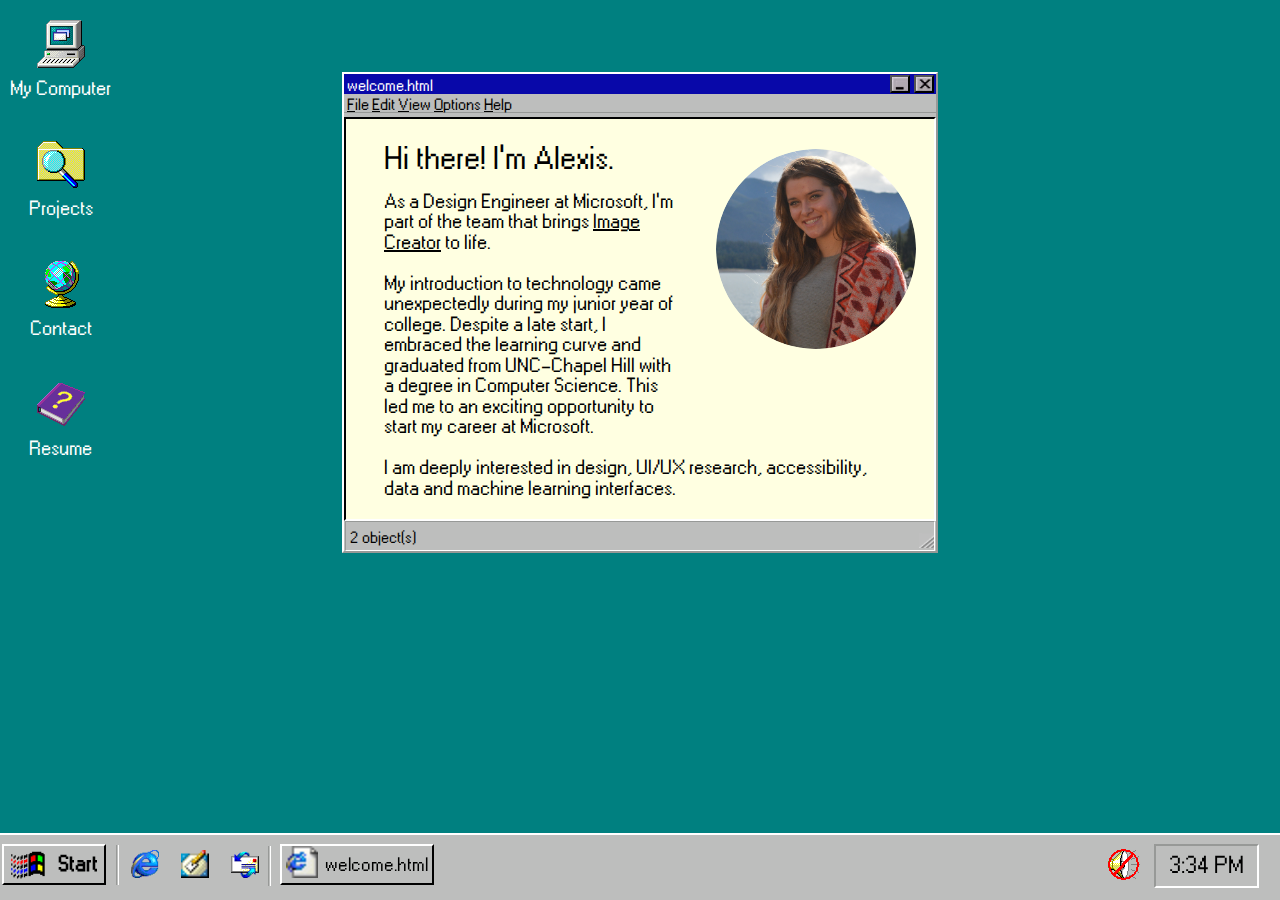
==== commit 3f547253: "removing tailwind" ====
--- a/index.html
+++ b/index.html
@@ -2,19 +2,25 @@
 <html lang="en">
 
 <head>
+  <!-- Google tag (gtag.js) -->
+  <script async src="https://www.googletagmanager.com/gtag/js?id=G-Z09S7BZT6G"></script>
+  <script>
+    window.dataLayer = window.dataLayer || [];
+    function gtag() { dataLayer.push(arguments); }
+    gtag('js', new Date());
+    gtag('config', 'G-Z09S7BZT6G');
+  </script>
   <meta charset="UTF-8">
   <meta http-equiv="X-UA-Compatible" content="IE=edge">
   <meta name="viewport" content="width=device-width, initial-scale=1.0">
-  <link href="stylesheet.css" rel="stylesheet">
+  <link href="css/stylesheet.css" rel="stylesheet">
   <title>Alexis Danz</title>
   <meta name="description" content="A Windows 98 themed personal website for Alexis Danz">
   <link rel="shortcut icon" href="img/favicon.ico">
   <script src="js/script.js"></script>
 </head>
 
-<body onload="clock()">
-
-
+<body onload="updateTime()">
   <div class="icons">
     <div class="computer-icon" onclick="showIntro()" id="computer-icon">
       <input type="image" value="Show Div" onclick="showIntro()" src="img/computerIcon.png" name="computer-icon"
@@ -38,11 +44,6 @@
       <input type=image src="img/resume.png" name="resume-icon" alt="Purple book with a yellow question mark on it">
       <p>Resume</p>
       </a>
-    </div>
-
-    <div class="tailwind" onclick="openPasswordDialog()">
-      <img class="tailwind-icon" src="img/tailwind_application.png" alt="Paper with the letter A on it">
-      <p>Tailwind Application</p>
     </div>
   </div>
 
@@ -68,19 +69,18 @@
     <div class="intro-content">
       <br>
       <div class="text-content">
-        <span class="head">Hi! I'm Alexis.</span>
-        <p>I'm currently a software engineer at Microsoft working on <a class="des_lnk"
-            href="https://www.bing.com/create" target="_blank">Designer</a>.
+        <span class="head">Hi there! I'm Alexis.</span>
+        <p>As a Design Engineer at Microsoft, I'm part of the team that brings <a class="des_lnk"
+            href="https://www.bing.com/create" target="_blank">Image Creator</a> to life.
           <br>
           <br>
-          My path to technology was untraditional. I didn't
-          know what coding or computer science was until my junior year
-          of college. Despite it all, I was able to graduate from UNC-Chapel Hill
-          with a degree in computer science and a new grad position at Microsoft.
+          My introduction to technology came unexpectedly during my junior year of college. Despite a late start,
+          I embraced the learning curve and graduated from UNC-Chapel Hill with a degree in Computer Science. This led
+          me to an exciting opportunity to start my career at Microsoft.
           <br>
           <br>
         <div id="rectangle">
-          My interests lay in design, UX-research, accessibility, and machine learning.
+          I am deeply interested in design, UI/UX research, accessibility, data and machine learning interfaces.
           <br>
           </p>
         </div>
@@ -345,8 +345,8 @@
   <!-- Terminal -->
   <div class="terminal-content" id="terminal-content" style="display: none;">
     <div class="terminal-header" id="terminal-header">
-      <img src="img/terminal.png" alt="terminal icon from windows 98">
-      <h4>HyperTerminal</h4>
+      <img src="img/msdos.png" alt="msdos icon from windows 98">
+      <h4>MS-DOS Prompt</h4>
       <div class="terminal-buttons" onclick="closeOutTerminal()">
         <button class="minimize" onclick="closeOutTerminal()" aria-label="minimize button"></button>
         <button class="closeOut" onclick="closeOutTerminal()" aria-label="close out button"></button>
@@ -422,171 +422,6 @@
     </div>
   </div>
 
-  <!-- ABOUT ME FILE -->
-  <div class="application-content" id="aboutme-content" style="display: none;">
-
-    <div class="application-header" id="aboutme-header">
-      <p>application.txt</p>
-      <div class="application-buttons" onclick="closeOutApplication()">
-        <img src="img/minimize.png" class="minimize" onclick="closeOutApplication()"
-          aria-label="Minimize button"></button>
-        <img src="img/closeOut.png" class="closeOut" onclick="closeOutApplication()"
-          aria-label="Close out button"></button>
-      </div>
-    </div>
-
-    <div class="application-options">
-      <p><u>F</u>ile</p>
-      <br>
-      <p><u>E</u>dit </p>
-      <p><u>V</u>iew </p>
-      <p><u>O</u>ptions </p>
-      <p><u>H</u>elp </p>
-    </div>
-
-    <div class="application-separator"></div>
-
-    <div class="application-text">
-      <div class="first_pg">
-        <div class="first_pg_txt">
-          <h1 class="title"># Hello!</h1>
-          <span class="body">
-            Welcome to my application for the Design Engineer position at Tailwind Labs.
-            <br>
-            <br>
-          </span>
-        </div>
-      </div>
-
-      <div class="second_pg">
-        <span class="header">## Who am I?</span>
-        <br>
-        <br>
-        <span class="body">
-          I am currently a developer and designer living in the Pacific Northwest around the Seattle area. I am an avid
-          reader, tinkerer, knitter and sports fan. In my free time I like to work on my passion project, Himmel, and go
-          on long walks.
-        </span>
-      </div>
-
-      <div class="third_pg">
-        <span class="header">## My story</span>
-        <br>
-        <br>
-        <div class="content">
-          <span class="body">
-            Growing up in rural Montana, I had little access to proper STEM education and had no conception of what
-            computer science or software engineering entailed. The stable computer and internet connection in my early
-            years came from the public libraries archaic computer that ran Windows 98, and from here, I fell in love
-            with
-            technology.
-            <br>
-            <br>
-            I arrived at UNC-Chapel Hill as a biochemistry major and worked at the emergency department at night
-            for 2.5 years. While I loved the science in medicine, I struggled with the intracacies of the American
-            healthcare system. During my various night shifts, I stumbled upon a Reddit thread on how to build your own
-            computer. I was hooked. I began saving up for parts that night.
-            <br>
-            <br>
-            After the joy of building my computer and my frustration with American healthcare, I decided to change my
-            major to Computer Science at the last minute as a Junior. I did not know a line of code or anything about
-            software engineering, I just had a gut <em>feeling</em> this was the right path for me.
-            <br>
-            <br>
-            At the end of my senior year, after stuffing my schedule to the brim with computer science classes, I
-            realized
-            it was time to build something. I built this website in homage to the first computer I fell in love with at
-            the public library. This website was my passion project and ultimately caught the eyes of Microsoft, where I
-            ended up accepting a position.
-          </span>
-        </div>
-
-      </div>
-
-      <div class="third_pg">
-        <span class="header">## My work</span>
-        <br>
-        <br>
-        <span class="body">
-          Currently, I work as the lead front-end engineer for <a href="https://www.bing.com/create" target="_blank"
-            class="des_lnk">Designer</a>--a web application that leverages the OpenAI DALL-E model to generate images
-          from natural language input. I began working on Designer in late 2022, pre-launch, as the sole front-end
-          engineer. I took it to over 5 billion images created and 3 million daily users. We even were a part of a <a
-            class="superbowl" target="_blank" href="https://www.youtube.com/watch?v=SaCVSUbYpVc">superbowl
-            commercial!</a>
-          <br>
-          <br>
-          Additionally, due to lack of team resources, I am also the only UX/UI designer for this product. Due to this
-          unique
-          position of designer & engineer, I have become obsessive about design. My role has honed my attention to
-          detail, earning me the nickname “pixel stickler” on my team.
-          <br>
-          <br>
-          As Designer gained popularity I lead the technical onboarding of several partner groups across the
-          organization such as SwiftKey and Skype. Ultimately, I integrated the customer-facing experience into flagship
-          products such as Bing and Copilot. As I helped integrate these partners I strengthened both my written and
-          verbal communication skills and learned nuance around the differences between communicating to inform and
-          communicating to teach.
-        </span>
-      </div>
-
-      <div class="fourth_pg">
-        <span class="header">## My passion project</span>
-        <br>
-        <br>
-        <span class="body">
-          How does one grade a sunset? Is it the vividity? Vibrance? Should you add extra points for the awe-inspiring
-          clouds? These are some of the questions that I have been toiling with while creating Himmel, an app that
-          predicts sunrise and sunset scores based on weather data using a neural network.
-          <br>
-          <br>
-          Being able to have creative freedom and domain over Himmel has been huge for me. Himmel has allowed me to
-          learn about exciting new technologies such as Three.js, animations, and computational photography. It has also
-          provided me my first hands-on experience with implementing a neural network model and the feature engineering
-          that comes with that.
-          <br>
-          <br>
-          Himmel is my art piece to the world. Like Tailwind, I am not putting revenue first by spamming the user with
-          ugly ads. I want this app to feel like a sunset itself -- understated, quiet, and simple yet beautiful.
-        </span>
-      </div>
-
-      <div class="fifth_pg">
-        <span class="header">## Why this position?</span>
-        <br>
-        <br>
-        <span class="body">
-          I am grateful for the unique skills and experiences that my position at Microsoft has provided, but I am eager
-          to explore a role that offers more creative design freedom. I deeply care about the products I create and
-          strive to have a significant impact on the user experience.
-          <br>
-          <br>
-          I want to have a domain over what I create. I want to be able to polish every pixel, iterate on feedback and
-          be on the forefront of web technology. I want to work for a company that is passionate about the product and
-          its people, not just revenue.
-          <br>
-          <br>
-          I am confident that Tailwind Labs is that company, and I am eager to contribute my skills and experiences to
-          your team.
-          <br>
-          <br>
-          Thank you for considering my application. I look forward to the possibility of working with you and am
-          available to answer any questions you may have.
-          <br>
-          <br>
-          Thank you,
-          <br>
-          Alexis
-      </div>
-
-      <div class="application-footer">
-        <div class="application-footer-content">
-          <p>4 object(s)</p>
-          <img src="img/corner.png" height="15" width="15" alt="corner icon from Windows 2000">
-        </div>
-      </div>
-    </div>
-  </div>
   <footer>
     <div id="taskbar">
       <div class="startButton" onclick="showStart()">
@@ -625,16 +460,15 @@
   </footer>
 
   <script>
+    setDisplayNoneOnMobile();
     dragElement(document.getElementById("intro"));
     dragElement(document.getElementById('aboutme-content'));
     dragElement(document.getElementById('contact-content'));
     dragElement(document.getElementById('credits-content'));
     dragElement(document.getElementById('terminal-content'));
-    dragElement(document.getElementById('application-content'));
 
     function dragElement(elmnt) {
       var pos1 = 0, pos2 = 0, pos3 = 0, pos4 = 0;
-      console.log(elmnt.id);
       if (document.getElementById(elmnt.id + "-header")) {
         document.getElementById(elmnt.id + "-header").onmousedown = dragMouseDown;
       } else {
--- a/css/stylesheet.css
+++ b/css/stylesheet.css
@@ -0,0 +1,2929 @@
+/* Roots */
+@import url('https://fonts.googleapis.com/css?family=Merriweather:400,400i,700%7CPT+Mono');
+
+@font-face {
+  font-family: "w95fa";
+  src: url('w95fa.woff') format('woff');
+}
+
+@font-face {
+  font-family: "claconneu";
+  src: url('claconneu.woff2') format('woff2');
+}
+
+:root {
+  --blueGreen: #008080;
+  --grey: #BDBEBD;
+  --darkerGrey: #979997;
+  --lighterGrey: #e6e6e6;
+}
+
+.hide {
+  display: none;
+}
+
+.tailwind {
+  text-align: center;
+  color: #FFF;
+  margin-top: 20px;
+}
+
+.tailwind-icon {
+  height: 48px;
+  width: 48px;
+}
+
+.tailwind p {
+  margin-top: 5px;
+  font-size: 20px;
+}
+
+html,
+body {
+  background-color: var(--blueGreen);
+  margin: 0 auto;
+  font-family: w95fa;
+  cursor: url("../img/cursor.png"), auto;
+  height: 100%;
+  line-height: 1.28em;
+}
+
+.head {
+  font-size: 32px;
+  font-weight: 500;
+  text-align: left;
+  margin-bottom: 22px;
+  margin-top: 10px;
+}
+
+.des_lnk {
+  text-decoration: underline;
+  color: #000;
+}
+
+/* Icons */
+.icons {
+  display: flex;
+  flex-direction: column;
+  justify-content: space-between;
+  position: absolute;
+  left: 10px;
+  top: 20px;
+  cursor: url("../img/Cursor107.cur"), pointer;
+}
+
+.icons .computer-icon {
+  flex-direction: column;
+  text-align: center;
+  color: #FFFFFF;
+  margin-bottom: 20px;
+}
+
+.computer-icon p {
+  margin-top: 5px;
+  font-size: 20px;
+}
+
+.icons .aboutme-icon {
+  flex-direction: column;
+  text-align: center;
+  color: #FFFFFF;
+  margin-bottom: 20px;
+}
+
+.aboutme-icon p {
+  margin-top: 5px;
+  font-size: 20px;
+}
+
+.icons .contact-icon {
+  flex-direction: column;
+  text-align: center;
+  color: #FFFFFF;
+}
+
+.contact-icon p {
+  margin-top: 5px;
+  font-size: 20px;
+}
+
+.icons .resume-icon {
+  flex-direction: column;
+  text-align: center;
+  color: #FFFFFF;
+  margin-top: 20px;
+}
+
+.resume-icon p {
+  margin-top: 5px;
+  font-size: 20px;
+}
+
+.resume-icon a {
+  text-decoration: none;
+  color: #FFFFFF;
+}
+
+
+/* Intro Message */
+.intro {
+  position: fixed;
+  left: 50%;
+  top: 8%;
+  transform: translate(-50%, 0);
+  border-top: 2px solid #FFFFFF;
+  border-left: 2px solid #FFFFFF;
+  border-bottom: 2px solid var(--darkerGrey);
+  border-right: 2px solid var(--darkerGrey);
+  background-color: var(--grey);
+}
+
+.intro .intro-header {
+  display: flex;
+  justify-content: space-between;
+  height: 20px;
+  color: #FFFFFF;
+  background-color: #0808a9;
+  cursor: url("../img/Cursor107.cur"), pointer;
+}
+
+.intro-header p {
+  margin: 3px;
+  cursor: url("../img/Cursor107.cur"), pointer;
+
+}
+
+.intro .intro-buttons {
+  margin-top: 1px;
+  cursor: url("../img/Cursor107.cur"), pointer;
+}
+
+.intro .intro-buttons .minimize {
+  background-image: url('../img/minimize.png');
+  height: 18px;
+  width: 20px;
+  background-size: 18px;
+  background-repeat: no-repeat;
+  cursor: url('../img/Cursor107.cur'), pointer;
+}
+
+.intro .intro-buttons .closeOut {
+  background-image: url('../img/closeOut.png');
+  height: 18px;
+  width: 20px;
+  background-size: 18px;
+  background-repeat: no-repeat;
+  margin-right: 2px;
+  cursor: url('../img/Cursor107.cur'), pointer;
+}
+
+.intro .intro-options {
+  background-color: var(--grey);
+  height: 18px;
+  display: flex;
+  justify-content: left;
+  cursor: url("../img/Cursor107.cur"), pointer;
+
+}
+
+.intro-options p {
+  margin: 0;
+  padding-left: 3px;
+  padding-top: 2px;
+}
+
+.intro .intro-separator {
+  width: 100%;
+  height: 4px;
+  border-top: 1px solid var(--darkerGrey);
+  background-color: var(--grey);
+}
+
+.intro .intro-content {
+  background-color: #ffffe1;
+  width: 588px;
+  height: 400px;
+  display: table;
+  margin: 0 auto;
+  align-items: center;
+  border-top: 2px solid #000000;
+  border-left: 2px solid #000000;
+  border-right: 2px solid #FFFFFF;
+  border-bottom: 2px solid #FFFFFF;
+}
+
+.intro-content .text-content {
+  width: 300px;
+  height: 100px;
+  position: absolute;
+  left: 40px;
+  display: flex;
+  flex-direction: column;
+  text-align: center;
+}
+
+.intro-content #rectangle {
+  width: 500px;
+  margin: 0px;
+  font-size: 20px;
+  text-align: left;
+
+}
+
+.text-content p {
+  font-size: 20px;
+  margin: 0;
+  text-align: left;
+}
+
+.intro-content img {
+  height: 200px;
+  width: 200px;
+  border-radius: 50%;
+  position: absolute;
+  top: 75px;
+  right: 20px;
+}
+
+
+.intro .intro-footer {
+  background-color: var(--grey);
+  width: 588px;
+  margin: 0 auto;
+  height: 27px;
+  border-top: 1px solid var(--darkerGrey);
+  border-left: 1px solid var(--darkerGrey);
+  border-bottom: 1px solid #FFFFFF;
+  border-right: 1px solid #FFFFFF;
+  padding-top: 1px;
+  cursor: url("../img/Cursor107.cur"), pointer;
+}
+
+.intro-footer .intro-footer-content {
+  display: flex;
+  justify-content: space-between;
+}
+
+.intro-footer-content p {
+  margin-top: 6px;
+  margin-left: 4px;
+  text-align: center;
+}
+
+.intro-footer-content img {
+  margin-top: 10px;
+}
+
+/* About Me Content */
+.aboutme-content {
+  position: absolute;
+  width: 600px;
+  height: 740px;
+  right: 40%;
+  border-top: 2px solid #FFFFFF;
+  border-left: 2px solid #FFFFFF;
+  border-bottom: 2px solid var(--darkerGrey);
+  border-right: 2px solid var(--darkerGrey);
+  background-color: var(--grey);
+  bottom: 120px;
+}
+
+.aboutme-content .aboutme-header {
+  display: flex;
+  justify-content: space-between;
+  height: 20px;
+  color: #FFFFFF;
+  background-color: #0808a9;
+}
+
+.aboutme-header p {
+  margin: 3px;
+  cursor: url("../img/Cursor107.cur"), pointer;
+
+}
+
+.aboutme-content .aboutme-buttons {
+  margin: 1px;
+  cursor: url("../img/Cursor107.cur"), pointer;
+}
+
+.aboutme-content .aboutme-buttons .minimize {
+  background-image: url('../img/minimize.png');
+  height: 18px;
+  width: 20px;
+  background-size: 18px;
+  background-repeat: no-repeat;
+  cursor: url('../img/Cursor107.cur'), pointer;
+}
+
+.aboutme-content .aboutme-buttons .closeOut {
+  background-image: url('../img/closeOut.png');
+  height: 18px;
+  width: 20px;
+  background-size: 18px;
+  background-repeat: no-repeat;
+  margin-right: 2px;
+  cursor: url('../img/Cursor107.cur'), pointer;
+}
+
+.aboutme-content .aboutme-options {
+  background-color: var(--grey);
+  height: 18px;
+  display: flex;
+  justify-content: left;
+  cursor: url("../img/Cursor107.cur"), pointer;
+
+}
+
+.aboutme-options p {
+  margin: 0;
+  padding-left: 3px;
+  padding-top: 2px;
+}
+
+.aboutme-content .aboutme-separator {
+  width: 100%;
+  height: 4px;
+  border-top: 1px solid var(--darkerGrey);
+  background-color: var(--grey);
+}
+
+.aboutme-content .aboutme-text {
+  background-color: #ffffe1;
+  width: 588px;
+  height: 520px;
+  display: table;
+  border-top: 2px solid #000000;
+  border-left: 2px solid #000000;
+  border-right: 2px solid #FFFFFF;
+  border-bottom: 2px solid #FFFFFF;
+  position: absolute;
+  left: 3px;
+}
+
+.aboutme-text {
+  width: 300px;
+  height: 100px;
+  position: absolute;
+  left: 40px;
+  display: flex;
+  flex-direction: column;
+  text-align: center;
+}
+
+.aboutme-text ul {
+  font-size: 20px;
+  text-align: left;
+  position: relative;
+  bottom: 10px;
+  margin: 7px;
+  ;
+}
+
+.aboutme-text .projects {
+  margin-top: 20px;
+}
+
+.aboutme-content .aboutme-text .project-title a {
+  color: #0808a9;
+}
+
+.aboutme-content .aboutme-footer {
+  background-color: var(--grey);
+  width: 590px;
+  margin: 0 auto;
+  position: absolute;
+  bottom: 0px;
+  left: 3px;
+  height: 27px;
+  border-top: 1px solid var(--darkerGrey);
+  border-left: 1px solid var(--darkerGrey);
+  border-bottom: 1px solid #FFFFFF;
+  border-right: 1px solid #FFFFFF;
+  padding-top: 1px;
+}
+
+.aboutme-footer .aboutme-footer-content {
+  display: flex;
+  justify-content: space-between;
+}
+
+.aboutme-footer-content p {
+  margin-top: 6px;
+  margin-left: 4px;
+  text-align: center;
+}
+
+.aboutme-footer-content img {
+  margin-top: 10px;
+}
+
+/* Contact Content */
+.contact-content {
+  position: absolute;
+  width: 600px;
+  height: 450px;
+  left: 40%;
+  border-top: 2px solid #FFFFFF;
+  border-left: 2px solid #FFFFFF;
+  border-bottom: 2px solid var(--darkerGrey);
+  border-right: 2px solid var(--darkerGrey);
+  background-color: var(--grey);
+}
+
+.contact-content .contact-header {
+  display: flex;
+  justify-content: space-between;
+  height: 20px;
+  color: #FFFFFF;
+  background-color: #0808a9;
+  cursor: url('../img/Cursor107.cur'), pointer;
+}
+
+.contact-header p {
+  margin: 3px;
+  cursor: url("../img/Cursor107.cur"), pointer;
+
+}
+
+.contact-content .contact-buttons {
+  margin-top: 1px;
+  cursor: url("../img/Cursor107.cur"), pointer;
+
+}
+
+.contact-content .contact-buttons .minimize {
+  background-image: url('../img/minimize.png');
+  height: 18px;
+  width: 20px;
+  background-size: 18px;
+  background-repeat: no-repeat;
+  cursor: url('../img/Cursor107.cur'), pointer;
+}
+
+.contact-content .contact-buttons .closeOut {
+  background-image: url('../img/closeOut.png');
+  height: 18px;
+  width: 20px;
+  background-size: 18px;
+  background-repeat: no-repeat;
+  margin-right: 2px;
+  cursor: url('../img/Cursor107.cur'), pointer;
+}
+
+.contact-content .contact-options {
+  background-color: var(--grey);
+  height: 18px;
+  display: flex;
+  justify-content: left;
+  cursor: url("../img/Cursor107.cur"), pointer;
+
+}
+
+.contact-options p {
+  margin: 0;
+  padding-left: 3px;
+  padding-top: 2px;
+}
+
+.contact-content .contact-separator {
+  width: 100%;
+  height: 4px;
+  border-top: 1px solid var(--darkerGrey);
+  background-color: var(--grey);
+}
+
+
+.contact-content .contact-redirects .contact-icons {
+  display: flex;
+  flex-direction: row;
+  justify-content: space-around;
+  margin-top: 100px;
+}
+
+.contact-redirects .contact-icons {
+  display: flex;
+  flex-direction: row;
+  justify-content: space-around;
+  margin: 3px;
+}
+
+.contact-footer .contact-footer-content {
+  display: flex;
+  justify-content: space-between;
+}
+
+.contact-footer-content p {
+  margin-top: 6px;
+  margin-left: 4px;
+  text-align: center;
+}
+
+.contact-footer-content img {
+  margin-top: 10px;
+
+}
+
+.contact-redirects h1 {
+  position: absolute;
+  top: 10px;
+  right: 100px;
+  padding: 0;
+}
+
+.contact-redirects .mail {
+  align-items: center;
+  text-align: center;
+  padding: 0;
+}
+
+.mail a {
+  color: #000000;
+  text-decoration: none;
+  font-size: 24px;
+  padding: 0;
+}
+
+.contact-redirects .linkedin {
+  align-items: center;
+  text-align: center;
+  padding: 0;
+}
+
+.linkedin a {
+  color: #000000;
+  text-decoration: none;
+  font-size: 24px;
+  padding: 0;
+}
+
+.contact-redirects .github {
+  align-items: center;
+  text-align: center;
+  padding: 0;
+}
+
+.github a {
+  color: #000000;
+  text-decoration: none;
+  font-size: 24px;
+  padding: 0;
+}
+
+.contact-text p {
+  font-size: 20px;
+  margin: 0;
+  padding: 0;
+}
+
+.contact-content .contact-footer {
+  background-color: var(--grey);
+  width: 590px;
+  margin: 0 auto;
+  position: absolute;
+  bottom: 1px;
+  left: 3px;
+  height: 27px;
+  border-top: 1px solid var(--darkerGrey);
+  border-left: 1px solid var(--darkerGrey);
+  border-bottom: 1px solid #FFFFFF;
+  border-right: 1px solid #FFFFFF;
+  padding-top: 1px;
+}
+
+.contact-footer .contact-footer-content {
+  display: flex;
+  justify-content: space-between;
+}
+
+.contact-footer-content p {
+  margin-top: 6px;
+  margin-left: 4px;
+  text-align: center;
+}
+
+.contact-footer-content img {
+  margin-top: 10px;
+
+}
+
+/* Terminal */
+.terminal-content {
+  position: absolute;
+  width: 600px;
+  height: 300px;
+  right: 30%;
+  bottom: 40%;
+  border-top: 2px solid #FFFFFF;
+  border-left: 2px solid #FFFFFF;
+  border-bottom: 2px solid var(--darkerGrey);
+  border-right: 2px solid var(--darkerGrey);
+  background-color: var(--grey);
+}
+
+.terminal-content .terminal-header {
+  display: flex;
+  justify-content: space-between;
+  height: 20px;
+  color: #FFFFFF;
+  background-color: #0808a9;
+}
+
+.terminal-header h4 {
+  margin: 3px;
+  cursor: url("../img/Cursor107.cur"), pointer;
+  position: relative;
+  left: -220px;
+}
+
+.terminal-content .terminal-buttons {
+  margin-top: 1px;
+  cursor: url("../img/Cursor107.cur"), pointer;
+}
+
+.terminal-content .terminal-buttons .minimize {
+  background-image: url('../img/minimize.png');
+  height: 18px;
+  width: 20px;
+  background-size: 18px;
+  background-repeat: no-repeat;
+  cursor: url('../img/Cursor107.cur'), pointer;
+}
+
+.terminal-content .terminal-buttons .closeOut {
+  background-image: url('../img/closeOut.png');
+  height: 18px;
+  width: 20px;
+  background-size: 18px;
+  background-repeat: no-repeat;
+  margin-right: 2px;
+  cursor: url('../img/Cursor107.cur'), pointer;
+}
+
+.terminal-content .terminal-options {
+  background-color: var(--grey);
+  height: 18px;
+  display: flex;
+  justify-content: left;
+  cursor: url("../img/Cursor107.cur"), pointer;
+
+}
+
+.terminal-options p {
+  margin: 0;
+  padding-left: 3px;
+  padding-top: 2px;
+}
+
+.terminal-content .terminal-separator {
+  width: 100%;
+  height: 4px;
+  border-top: 1px solid var(--darkerGrey);
+  background-color: var(--grey);
+}
+
+.terminal-content .css-typing {
+  background-color: #000000;
+  width: 588px;
+  height: 220px;
+  display: table;
+  margin: 0 auto;
+  align-items: center;
+  border-top: 2px solid #000000;
+  border-left: 2px solid #000000;
+  border-right: 2px solid #FFFFFF;
+  border-bottom: 2px solid #FFFFFF;
+  position: absolute;
+  left: 8px;
+  font-family: claconneu;
+  font-weight: 100;
+}
+
+.login-content {
+  position: relative;
+  border-top: 2px solid #FFFFFF;
+  border-left: 2px solid #FFFFFF;
+  border-bottom: 2px solid var(--darkerGrey);
+  border-right: 2px solid var(--darkerGrey);
+  background-color: var(--grey);
+  height: 240px;
+  width: 500px;
+  left: 50%;
+  transform: translate(-50%, 100%);
+  top: 12%;
+}
+
+.login-content .login-header {
+  display: flex;
+  justify-content: space-between;
+  height: 28px;
+  color: #FFFFFF;
+  background-color: #0808a9;
+  cursor: url("../img/Cursor107.cur"), pointer;
+}
+
+.login-header .tit {
+  position: relative;
+  bottom: 10px;
+  left: 4px;
+}
+
+.login-content .login-buttons {
+  position: relative;
+  top: 4px;
+  height: 24px;
+  width: 40px;
+  right: 8px;
+  display: flex;
+  flex-direction: row;
+}
+
+.login-content .login-buttons .minimize {
+  background-image: url('../img/minimize.png');
+  height: 18px;
+  width: 20px;
+  background-size: 18px;
+  background-repeat: no-repeat;
+  cursor: url('../img/Cursor107.cur'), pointer;
+  margin-right: 4px;
+}
+
+.login-content .login-buttons .closeOut {
+  background-image: url('../img/closeOut.png');
+  height: 18px;
+  width: 20px;
+  background-size: 18px;
+  background-repeat: no-repeat;
+  margin-right: 2px;
+  cursor: url('../img/Cursor107.cur'), pointer;
+}
+
+.login-content .login-img {
+  width: 50px;
+  height: 50px;
+}
+
+.login-content .content {
+  display: flex;
+  flex-direction: row;
+  padding: 20px
+}
+
+.login-content .login-img {
+  width: 80px;
+  height: 80px;
+  align-self: center;
+  margin-right: 12px;
+  position: relative;
+}
+
+.login-content .txt_cont {
+  margin-bottom: 10px;
+}
+
+.login-content .header {
+  display: flex;
+  width: 280px;
+  cursor: url("../img/Cursor107.cur"), pointer;
+}
+
+.username_info {
+  margin-bottom: 8px;
+}
+
+.hint {
+  font-size: 13px;
+}
+
+.pass_info {
+  display: flex;
+  flex-direction: column;
+}
+
+.pass_form {
+  display: flex;
+  flex-direction: row;
+  align-items: center;
+}
+
+.pass_form .label {
+  margin-right: 8px;
+}
+
+.username_info {
+  display: flex;
+  margin-bottom: 8px;
+  flex-direction: row;
+  align-items: center;
+}
+
+.username_info .label {
+  margin-right: 8px;
+}
+
+.username_info .username {
+  width: 180px;
+  height: 20px;
+  border-top: 1px solid var(--darkerGrey);
+  border-left: 1px solid var(--darkerGrey);
+  border-bottom: 1px solid #FFFFFF;
+  border-right: 1px solid #FFFFFF;
+  padding-top: 1px;
+  overflow: auto;
+  resize: none;
+  background-color: #fff;
+  padding-left: 3px;
+  cursor: url("../img/verboten.png"), pointer;
+}
+
+.pass_form textarea {
+  width: 180px;
+  height: 20px;
+  border-top: 1px solid var(--darkerGrey);
+  border-left: 1px solid var(--darkerGrey);
+  border-bottom: 1px solid #FFFFFF;
+  border-right: 1px solid #FFFFFF;
+  padding-top: 1px;
+  overflow: auto;
+  resize: none;
+  outline: none;
+  font-family: "w95fa";
+  font-size: 16px;
+}
+
+.login_btn {
+  width: 90px;
+  height: 26px;
+  border-top: 1px solid #000;
+  border-left: 1px solid #000;
+  border-bottom: 2px solid #000;
+  border-right: 2px solid #000;
+}
+
+#login {
+  width: 90px;
+  height: 26px;
+  border-top: 1px solid #fff;
+  border-left: 1px solid #fff;
+  padding-top: 1px;
+  background-color: var(--grey);
+  font-family: "w95fa";
+  font-size: 14px;
+  text-align: center;
+}
+
+#login:active {
+  border-top: 2px solid #000000;
+  border-left: 2px solid #000000;
+  border-bottom: 2px solid #FFFFFF;
+  border-right: 2px solid #FFFFFF;
+  background-color: var(--lighterGrey);
+  cursor: url("../img/Cursor107.cur"), pointer;
+}
+
+#login:hover {
+  cursor: url("../img/Cursor107.cur"), pointer;
+}
+
+.css-typing {
+  width: 100px;
+  height: 80px;
+  position: absolute;
+  left: 40px;
+  display: flex;
+  flex-direction: column;
+  text-align: left;
+  color: #FFFFFF;
+  font-size: 18px;
+}
+
+.terminal-content .terminal-footer {
+  background-color: var(--grey);
+  width: 593px;
+  margin: 0 auto;
+  position: absolute;
+  bottom: 1px;
+  left: 3px;
+  height: 27px;
+  border-top: 1px solid var(--darkerGrey);
+  border-left: 1px solid var(--darkerGrey);
+  border-bottom: 1px solid #FFFFFF;
+  border-right: 1px solid #FFFFFF;
+  padding-top: 1px;
+}
+
+.terminal-footer .terminal-footer-content {
+  display: flex;
+  justify-content: space-between;
+}
+
+.terminal-footer-content p {
+  margin-top: 6px;
+  margin-left: 4px;
+  text-align: center;
+}
+
+.terminal-footer-content img {
+  margin-top: 10px;
+}
+
+.css-typing p {
+  border-right: .15em solid orange;
+  font-family: inherit;
+  font-size: 18px;
+  white-space: nowrap;
+  overflow: hidden;
+}
+
+.css-typing p:nth-child(1) {
+  width: 274px;
+  -webkit-animation: type 2s steps(23, end);
+  animation: type 2s steps(23, end);
+  -webkit-animation-fill-mode: forwards;
+  animation-fill-mode: forwards;
+}
+
+.css-typing p:nth-child(2) {
+  width: 345px;
+  opacity: 0;
+  -webkit-animation: type2 2s steps(29, end);
+  animation: type2 2s steps(29, end);
+  -webkit-animation-delay: 2s;
+  animation-delay: 2s;
+  -webkit-animation-fill-mode: forwards;
+  animation-fill-mode: forwards;
+}
+
+.css-typing p:nth-child(3) {
+  width: 345px;
+  opacity: 0;
+  -webkit-animation: type3 2s steps(28, end);
+  animation: type3 2s steps(28, end);
+  -webkit-animation-delay: 4s;
+  animation-delay: 4s;
+  -webkit-animation-fill-mode: forwards;
+  animation-fill-mode: forwards;
+  border: none;
+}
+
+.css-typing p:nth-child(5) {
+  width: 280px;
+  opacity: 0;
+  -webkit-animation: type3 2s steps(23, end), blink .5s step-end infinite alternate;
+  animation: type3 2s steps(23, end), blink .5s step-end infinite alternate;
+  -webkit-animation-delay: 7s;
+  animation-delay: 7s;
+  -webkit-animation-fill-mode: forwards;
+  animation-fill-mode: forwards;
+}
+
+@keyframes type {
+  0% {
+    width: 0;
+  }
+
+  99.9% {
+    border-right: .15em solid orange;
+  }
+
+  100% {
+    border: none;
+  }
+}
+
+@-webkit-keyframes type {
+  0% {
+    width: 0;
+  }
+
+  99.9% {
+    border-right: .15em solid orange;
+  }
+
+  100% {
+    border: none;
+  }
+}
+
+@keyframes type2 {
+  0% {
+    width: 0;
+  }
+
+  1% {
+    opacity: 1;
+  }
+
+  100% {
+    opacity: 1;
+    border: none;
+  }
+}
+
+@-webkit-keyframes type2 {
+  0% {
+    width: 0;
+  }
+
+  1% {
+    opacity: 1;
+  }
+
+  100% {
+    opacity: 1;
+    border: none;
+  }
+}
+
+@keyframes type3 {
+  0% {
+    width: 0;
+  }
+
+  1% {
+    opacity: 1;
+  }
+
+  100% {
+    opacity: 1;
+  }
+}
+
+@-webkit-keyframes type3 {
+  0% {
+    width: 0;
+  }
+
+  1% {
+    opacity: 1;
+  }
+
+  100% {
+    opacity: 1;
+  }
+}
+
+@keyframes blink {
+  50% {
+    border-color: transparent;
+  }
+}
+
+@-webkit-keyframes blink {
+  50% {
+    border-color: tranparent;
+  }
+}
+
+/* Taskbar */
+footer #taskbar {
+  bottom: 0;
+  position: fixed;
+  background-color: var(--grey);
+  border-top: 2px solid #FFFFFF;
+  height: 65px;
+  width: 100%;
+}
+
+#taskbar .startButton {
+  z-index: 150;
+  position: fixed;
+  bottom: 15px;
+  left: 2px;
+  border-top: 2px solid #FFFFFF;
+  border-left: 2px solid #FFFFFF;
+  border-bottom: 2px solid #000000;
+  border-right: 2px solid #000000;
+  width: 100px;
+  height: 37px;
+  display: flex;
+  justify-content: space-around;
+  font-size: 22px;
+  cursor: url("../img/Cursor107.cur"), pointer;
+}
+
+#taskbar .startButton p {
+  font-weight: 600;
+  position: relative;
+  bottom: 13px;
+}
+
+#taskbar .startButton:hover {
+  cursor: url("../img/Cursor107.cur"), pointer;
+}
+
+#taskbar .startButton:active {
+  border-top: 2px solid #000000;
+  border-left: 2px solid #000000;
+  border-bottom: 2px solid #FFFFFF;
+  border-right: 2px solid #FFFFFF;
+  background-color: var(--lighterGrey);
+  cursor: url("../img/Cursor107.cur"), pointer;
+}
+
+#taskbar .partition {
+  width: 1px;
+  height: 40px;
+  border-left: 1px solid var(--darkerGrey);
+  border-right: 1px solid #FFFFFF;
+  position: relative;
+  bottom: -10px;
+  left: 116px;
+}
+
+#taskbar .icons {
+  position: absolute;
+  display: flex;
+  flex-direction: row;
+  left: 120px;
+  justify-content: space-around;
+  top: 15px;
+  cursor: url("../img/verboten.png"), pointer;
+  width: 150px;
+}
+
+#taskbar .partition1 {
+  width: 1px;
+  height: 40px;
+  border-left: 1px solid var(--darkerGrey);
+  border-right: 1px solid #FFFFFF;
+  position: relative;
+  bottom: 29px;
+  left: 268px;
+}
+
+#taskbar .partition2 {
+  width: 1px;
+  height: 40px;
+  border-left: 1px solid var(--darkerGrey);
+  border-right: 1px solid #FFFFFF;
+  position: absolute;
+  bottom: 100px;
+}
+
+#taskbar .clock {
+  border: solid 2px;
+  border-top-color: var(--darkerGrey);
+  border-left-color: var(--darkerGrey);
+  border-right-color: #FFFFFF;
+  border-bottom-color: #FFFFFF;
+  z-index: 150;
+  position: fixed;
+  bottom: 2px;
+  right: 8px;
+  font-size: 24px;
+  max-width: 100px;
+  max-height: 40px;
+  text-align: center;
+  vertical-align: middle;
+  margin: 10px 13px;
+  padding: 10px 13px;
+}
+
+.volume {
+  z-index: 150;
+  position: fixed;
+  right: 140px;
+  bottom: 13px;
+}
+
+#taskbar .intro-button {
+  z-index: 150;
+  position: fixed;
+  bottom: 15px;
+  left: 280px;
+  border-top: 2px solid #FFFFFF;
+  border-left: 2px solid #FFFFFF;
+  border-bottom: 2px solid #000000;
+  border-right: 2px solid #000000;
+  width: 150px;
+  height: 37px;
+  display: flex;
+  justify-content: space-around;
+  font-size: 19px;
+  cursor: url("../img/Cursor107.cur"), pointer;
+}
+
+#taskbar .intro-button:active {
+  border-bottom: 2px solid #FFFFFF;
+  border-right: 2px solid #FFFFFF;
+  border-top: 2px solid #000000;
+  border-left: 2px solid #000000;
+  background-color: var(--lighterGrey);
+}
+
+.intro-button p {
+  font-weight: 400;
+  text-shadow: 0.5i copx 0 black;
+  position: relative;
+  bottom: 10px;
+}
+
+.intro-button img {
+  position: relative;
+  top: 100px;
+}
+
+/* Start Menu */
+#startmenu {
+  width: 300px;
+  height: 457px;
+  display: flex;
+  flex-direction: column;
+  position: fixed;
+  left: 0px;
+  bottom: 65px;
+  background-color: var(--grey);
+  border-top: 2px solid #FFFFFF;
+  border-left: 2px solid #FFFFFF;
+  border-bottom: 2px solid var(--darkerGrey);
+  border-right: 2px solid var(--darkerGrey);
+  z-index: 200;
+  margin: 0;
+}
+
+#startmenu .startmenu-title {
+  transform-origin: 100% 0%;
+  transform: rotate(270deg);
+  color: #FFFFFF;
+  text-align: center;
+  font-size: 30px;
+  margin: 0;
+  padding: 0;
+  background-color: #0808a9;
+  font-family: "MS Sans Serif", sans-serif;
+  position: fixed;
+  z-index: 300;
+  height: 43px;
+  width: 457px;
+  left: -455px;
+  bottom: 481px;
+}
+
+#startmenu .startmenu-title h3 {
+  position: relative;
+  bottom: 29px;
+  right: 120px;
+}
+
+#startmenu .startmenu-options {
+  display: flex;
+  flex-direction: column;
+  justify-content: space-between;
+  position: fixed;
+  z-index: 210;
+  align-items: left;
+  left: 45px;
+  padding-top: 10px;
+  bottom: 67px;
+  width: 100px;
+  height: 457px;
+}
+
+#startmenu .startmenu-options:hover {
+  cursor: url("../img/Cursor107.cur"), pointer;
+}
+
+
+.startmenu-options .computerIcon {
+  background-color: var(--grey);
+  width: 247px;
+  margin-bottom: 0;
+  display: flex;
+  flex-direction: row;
+  padding-top: 9px;
+  padding-left: 10px;
+  padding-bottom: 10px;
+}
+
+.startmenu-options .computerIcon:hover {
+  color: #FFFFFF;
+  background-color: #0808a9;
+  cursor: url("../img/Cursor107.cur");
+}
+
+.computerIcon p {
+  text-align: center;
+  align-items: center;
+  margin-left: 10px;
+}
+
+.startmenu-options .aboutmeIcon {
+  background-color: var(--grey);
+  width: 247px;
+  margin-bottom: 0;
+  display: flex;
+  flex-direction: row;
+  padding-top: 10px;
+  padding-left: 10px;
+  padding-bottom: 10px;
+}
+
+.startmenu-options .aboutmeIcon:hover {
+  color: #FFFFFF;
+  background-color: #0808a9;
+  cursor: url("../img/Cursor107.cur");
+}
+
+.aboutmeIcon p {
+  text-align: center;
+  align-items: center;
+  margin-left: 10px;
+}
+
+.startmenu-options .contactIcon {
+  background-color: var(--grey);
+  width: 247px;
+  margin-bottom: 0;
+  display: flex;
+  flex-direction: row;
+  padding-top: 10px;
+  padding-left: 10px;
+  padding-bottom: 10px;
+}
+
+.startmenu-options .contactIcon:hover {
+  color: #FFFFFF;
+  background-color: #0808a9;
+  cursor: url("../img/Cursor107.cur");
+
+}
+
+.contactIcon p {
+  text-align: center;
+  align-items: center;
+  margin-left: 10px;
+}
+
+.startmenu-options .resumeIcon {
+  background-color: var(--grey);
+  width: 247px;
+  margin-bottom: 0;
+  display: flex;
+  flex-direction: row;
+  padding-top: 9px;
+  padding-left: 10px;
+  padding-bottom: 10px;
+}
+
+.startmenu-options .resumeIcon:hover {
+  color: #FFFFFF;
+  background-color: #0808a9;
+  cursor: url("../img/Cursor107.cur");
+
+}
+
+.resumeIcon p {
+  text-align: center;
+  align-items: center;
+  margin-left: 10px;
+}
+
+.startmenu-options .menu-partition {
+  height: 2px;
+  width: 247px;
+  position: relative;
+  left: 4px;
+  border-top: 1px solid var(--darkerGrey);
+  border-bottom: 1px solid #FFFFFF;
+}
+
+.startmenu-options .credits {
+  background-color: var(--grey);
+  width: 247px;
+  margin-bottom: 0;
+  display: flex;
+  flex-direction: row;
+  padding-top: 10px;
+  padding-left: 10px;
+  padding-bottom: 10px;
+}
+
+.startmenu-options .credits:hover {
+  color: #FFFFFF;
+  background-color: #0808a9;
+  cursor: url("../img/Cursor107.cur");
+}
+
+.credits p {
+  text-align: center;
+  align-items: center;
+  margin-left: 18px;
+}
+
+.startmenu-options .shutDown {
+  background-color: var(--grey);
+  width: 247px;
+  margin-bottom: 0;
+  display: flex;
+  flex-direction: row;
+  padding-top: 10px;
+  padding-left: 10px;
+  padding-bottom: 10px;
+}
+
+.startmenu-options .shutDown:hover {
+  color: #FFFFFF;
+  background-color: #0808a9;
+  cursor: url("../img/Cursor107.cur");
+
+}
+
+.shutDown p {
+  text-align: center;
+  align-items: center;
+  margin-left: 10px;
+}
+
+/* Clippy */
+.clippy {
+  position: fixed;
+  bottom: 60px;
+  right: 0;
+  width: 300px;
+  height: 600px;
+  align-items: center;
+}
+
+.clippy .clippy-body {
+  position: absolute;
+  bottom: 40px;
+  right: 30px;
+  width: 150px;
+}
+
+.clippy .clippy-message {
+  position: absolute;
+  bottom: 180px;
+  left: 35px;
+}
+
+.clippy .clippy-message .text {
+  position: absolute;
+  bottom: 45px;
+  left: 10px;
+  font-size: 18px;
+  line-height: 1.25em;
+}
+
+.clippy .clippy-body {
+  opacity: 0;
+  -webkit-animation: swirl-in .6s ease-out 6s both, swirl-out .6s ease 13s;
+  animation: swirl-in .8s ease-out 6s both, swirl-out .6s ease 13s;
+  -webkit-animation-fill-mode: forwards;
+  animation-fill-mode: forwards;
+}
+
+.clippy .clippy-message {
+  opacity: 0;
+  animation: showUp .8s ease-out 6s both, goAway .6s ease 13s;
+  animation-fill-mode: forwards;
+}
+
+/* Clippy Animations */
+@keyframes swirl-in {
+  0% {
+    --webkit-transform: rotate(-540deg) scale(0);
+    transform: rotate(-540deg) scale(0);
+    opacity: 0;
+  }
+
+  100% {
+    --webkit-transform: rotate(0) scale(1);
+    transform: rotate(0) scale(1);
+    opacity: 1;
+  }
+}
+
+@keyframes swirl-out {
+  0% {
+    --webkit-transform: rotate(0) scale(1);
+    transform: rotate(0) scale(1);
+    opacity: 1;
+  }
+
+  100% {
+    --webkit-transform: rotate(-540deg) scale(0);
+    transform: rotate(-540deg) scale(0);
+    opacity: 0;
+  }
+}
+
+@keyframes showUp {
+  0% {
+    opacity: 0;
+  }
+
+  100% {
+    opacity: 1;
+  }
+}
+
+@keyframes goAway {
+  0% {
+    opacity: 1;
+  }
+
+  100% {
+    opacity: 0;
+  }
+}
+
+
+/* Credits Content */
+.credits-content {
+  position: absolute;
+  width: 600px;
+  height: 450px;
+  left: 40%;
+  border-top: 2px solid #FFFFFF;
+  border-left: 2px solid #FFFFFF;
+  border-bottom: 2px solid var(--darkerGrey);
+  border-right: 2px solid var(--darkerGrey);
+  background-color: var(--grey);
+}
+
+.credits-content .credits-header {
+  display: flex;
+  justify-content: space-between;
+  height: 20px;
+  color: #FFFFFF;
+  background-color: #0808a9;
+  cursor: url("../img/Cursor107.cur"), pointer;
+}
+
+.credits-header p {
+  margin: 3px;
+  cursor: url("../img/Cursor107.cur"), pointer;
+
+}
+
+.credits-content .credits-buttons {
+  margin-top: 1px;
+  cursor: url("../img/Cursor107.cur"), pointer;
+
+}
+
+.credits-content .credits-buttons .minimize {
+  background-image: url('../img/minimize.png');
+  height: 18px;
+  width: 20px;
+  background-size: 18px;
+  background-repeat: no-repeat;
+  cursor: url('../img/Cursor107.cur'), pointer;
+}
+
+.credits-content .credits-buttons .closeOut {
+  background-image: url('../img/closeOut.png');
+  height: 18px;
+  width: 20px;
+  background-size: 18px;
+  background-repeat: no-repeat;
+  margin-right: 2px;
+  cursor: url('../img/Cursor107.cur'), pointer;
+}
+
+.credits-content .credits-options {
+  background-color: var(--grey);
+  height: 18px;
+  display: flex;
+  justify-content: left;
+  cursor: url("../img/Cursor107.cur"), pointer;
+
+}
+
+.credits-options p {
+  margin: 0;
+  padding-left: 3px;
+  padding-top: 2px;
+}
+
+.credits-content .credits-separator {
+  width: 100%;
+  height: 4px;
+  border-top: 1px solid var(--darkerGrey);
+  background-color: var(--grey);
+}
+
+.credits-content .information {
+  background-color: #ffffe1;
+  width: 588px;
+  height: 370px;
+  display: table;
+  margin: 0 auto;
+  align-items: center;
+  border-top: 2px solid #000000;
+  border-left: 2px solid #000000;
+  border-right: 2px solid #FFFFFF;
+  border-bottom: 2px solid #FFFFFF;
+  position: absolute;
+  left: 3px;
+}
+
+.information {
+  width: 300px;
+  height: 100px;
+  position: absolute;
+  left: 40px;
+  display: flex;
+  flex-direction: column;
+  text-align: left;
+}
+
+.information p {
+  font-size: 20px;
+  margin: 20px;
+}
+
+.credits-content .credits-footer {
+  background-color: var(--grey);
+  width: 590px;
+  margin: 0 auto;
+  position: absolute;
+  bottom: 1px;
+  left: 3px;
+  height: 27px;
+  border-top: 1px solid var(--darkerGrey);
+  border-left: 1px solid var(--darkerGrey);
+  border-bottom: 1px solid #FFFFFF;
+  border-right: 1px solid #FFFFFF;
+  padding-top: 1px;
+}
+
+.credits-footer .credits-footer-content {
+  display: flex;
+  justify-content: space-between;
+}
+
+.credits-footer-content p {
+  margin-top: 6px;
+  margin-left: 4px;
+  text-align: center;
+}
+
+.credits-footer-content img {
+  margin-top: 10px;
+}
+
+/* Update */
+.update-content {
+  position: absolute;
+  margin: 0 auto;
+  width: 680px;
+  height: 180px;
+  left: 40%;
+  border-top: 2px solid #FFFFFF;
+  border-left: 2px solid #FFFFFF;
+  border-bottom: 2px solid var(--darkerGrey);
+  border-right: 2px solid var(--darkerGrey);
+  background-color: var(--grey);
+}
+
+.update-content .update-header {
+  display: flex;
+  justify-content: space-between;
+  height: 20px;
+  color: #FFFFFF;
+  background-color: #0808a9;
+  cursor: url("../img/Cursor107.cur"), pointer;
+}
+
+.update-header p {
+  margin: 3px;
+  cursor: url("../img/Cursor107.cur"), pointer;
+
+}
+
+.update-content .update-buttons {
+  margin-top: 1px;
+  cursor: url("../img/Cursor107.cur"), pointer;
+
+}
+
+.update-content .update-buttons .minimize {
+  background-image: url('../img/minimize.png');
+  height: 18px;
+  width: 20px;
+  background-size: 18px;
+  background-repeat: no-repeat;
+  cursor: url('../img/Cursor107.cur'), pointer;
+}
+
+.update-content .update-buttons .closeOut {
+  background-image: url('../img/closeOut.png');
+  height: 18px;
+  width: 20px;
+  background-size: 18px;
+  background-repeat: no-repeat;
+  margin-right: 2px;
+  cursor: url('../img/Cursor107.cur'), pointer;
+}
+
+.update-content .update-info {
+  width: 670px;
+  display: flex;
+  justify-content: space-around;
+  margin-top: 10px;
+}
+
+.update-content .update-info .update-icon {
+  margin-top: 25px;
+  margin-left: 15px;
+}
+
+.update-content .update-options {
+  margin: 0 auto;
+  width: 270px;
+  display: flex;
+  justify-content: space-between;
+  margin-top: 10px;
+}
+
+.update-content .update-options button {
+  width: 80px;
+  height: 25px;
+  border-top: 2px solid #FFFFFF;
+  border-left: 2px solid #FFFFFF;
+  border-bottom: 2px solid #000000;
+  border-right: 2px solid #000000;
+  background-color: var(--grey);
+  cursor: url("../img/Cursor107.cur"), pointer;
+}
+
+.update-content .update-options .update-yes:active {
+  border-top: 2px solid #000000;
+  border-left: 2px solid #000000;
+  border-bottom: 2px solid #FFFFFF;
+  border-right: 2px solid #FFFFFF;
+  background-color: var(--lighterGrey);
+}
+
+.update-content .update-options .yes-border {
+  border: 0.5px dashed #000000;
+  width: 108%;
+  position: relative;
+  right: 3px;
+
+}
+
+/* Loading bar */
+.loading-content {
+  position: absolute;
+  margin: 0 auto;
+  width: 800px;
+  height: 510px;
+  left: 30%;
+  bottom: 30%;
+  border-top: 2px solid #FFFFFF;
+  border-left: 2px solid #FFFFFF;
+  border-bottom: 2px solid var(--darkerGrey);
+  border-right: 2px solid var(--darkerGrey);
+  background-color: var(--grey);
+}
+
+.loading-content .loading-header {
+  display: flex;
+  justify-content: space-between;
+  height: 20px;
+  color: #FFFFFF;
+  background-color: #0808a9;
+  cursor: url("../img/Cursor107.cur"), pointer;
+}
+
+.loading-header p {
+  margin: 3px;
+  cursor: url("../img/Cursor107.cur"), pointer;
+
+}
+
+.loading-content .loading-buttons {
+  margin-top: 1px;
+  cursor: url("../img/Cursor107.cur"), pointer;
+
+}
+
+.loading-content .loading-buttons .minimize {
+  background-image: url('../img/minimize.png');
+  height: 18px;
+  width: 20px;
+  background-size: 18px;
+  background-repeat: no-repeat;
+  cursor: url('../img/Cursor107.cur'), pointer;
+}
+
+.loading-content .loading-buttons .closeOut {
+  background-image: url('../img/closeOut.png');
+  height: 18px;
+  width: 20px;
+  background-size: 18px;
+  background-repeat: no-repeat;
+  margin-right: 2px;
+  cursor: url('../img/Cursor107.cur'), pointer;
+}
+
+.loading-content .loading-image {
+  position: relative;
+  width: 700px;
+  margin: 0 auto;
+  margin-top: 20px;
+}
+
+.loading-content .loading-text {
+  margin: 0 auto;
+  width: 700px;
+}
+
+.loading-content .loading-progressBar {
+  width: 700px;
+  border-bottom: 2px solid #FFFFFF;
+  border-right: 2px solid #FFFFFF;
+  border-top: 2px solid var(--darkerGrey);
+  border-left: 2px solid var(--darkerGrey);
+  height: 40px;
+  margin: 0 auto;
+  margin-bottom: 20px;
+}
+
+.loading-progressBar .progressBar {
+  animation: loader 5s ease forwards;
+  background-color: #0808a9;
+  top: 0;
+  bottom: 0;
+  left: -100%;
+  display: flex;
+  justify-content: center;
+  height: 40px;
+  width: 0;
+
+}
+
+.loading-content .loading-partition {
+  width: 100%;
+  height: 4px;
+  border-top: 4px solid var(--darkerGrey);
+  background-color: var(--grey);
+
+}
+
+.loading-content .loading-separator {
+  height: 1px;
+  border-top: 1px solid var(--darkerGrey);
+  border-bottom: 1px solid #FFFFFF;
+  background-color: var(--grey);
+  width: 700px;
+  margin: 0 auto;
+}
+
+.loading-content .loading-button {
+  position: relative;
+  left: 672px;
+  top: 20px;
+}
+
+.loading-content .loading-button button {
+  border-top: 1px solid black;
+  border-left: 1px solid black;
+  border-bottom: 1.5px solid black;
+  border-right: 1.5px solid black;
+  height: 25px;
+  width: 80px;
+  background-color: var(--lighterGrey);
+  cursor: url("../img/Cursor107.cur"), pointer;
+}
+
+.loading-content .loading-button .cancel-border {
+  border: 0.25px dashed black;
+  position: relative;
+  top: 1px;
+  width: 100%;
+}
+
+
+
+@keyframes loader {
+
+  0% {
+    width: 0;
+  }
+
+  1% {
+    width: 0;
+  }
+
+  2% {
+    width: 0;
+  }
+
+  3% {
+    width: 0;
+  }
+
+  4% {
+    width: 0;
+  }
+
+  7% {
+    width: 0;
+  }
+
+  8% {
+    width: 0;
+  }
+
+  9% {
+    width: 0;
+  }
+
+  10% {
+    width: 0;
+  }
+
+  11% {
+    width: 0;
+  }
+
+  15% {
+    width: 0;
+  }
+
+
+  20% {
+    width: 10%;
+  }
+
+  25% {
+    width: 24%;
+  }
+
+  43% {
+    width: 41%;
+  }
+
+  56% {
+    width: 50%;
+  }
+
+  66% {
+    width: 52%;
+  }
+
+  71% {
+    width: 60%;
+  }
+
+  75% {
+    width: 76%;
+
+  }
+
+  94% {
+    width: 86%;
+  }
+
+  98% {
+    width: 100%;
+  }
+
+  100% {
+    width: 100%;
+  }
+
+}
+
+/* JOB INFO */
+.job-content {
+  display: none;
+  position: absolute;
+  bottom: 170px;
+  width: 600px;
+  height: 650px;
+  left: 40%;
+  border-top: 2px solid #FFFFFF;
+  border-left: 2px solid #FFFFFF;
+  border-bottom: 2px solid var(--darkerGrey);
+  border-right: 2px solid var(--darkerGrey);
+  background-color: var(--grey);
+}
+
+.job-content .job-header {
+  display: flex;
+  justify-content: space-between;
+  height: 20px;
+  color: #FFFFFF;
+  background-color: #0808a9;
+  cursor: url("../img/Cursor107.cur"), pointer;
+}
+
+.job-header p {
+  margin: 3px;
+  cursor: url("../img/Cursor107.cur"), pointer;
+
+}
+
+.job-content .job-buttons {
+  margin-top: 1px;
+  cursor: url("../img/Cursor107.cur"), pointer;
+
+}
+
+.job-content .job-buttons .minimize {
+  background-image: url('../img/minimize.png');
+  height: 18px;
+  width: 20px;
+  background-size: 18px;
+  background-repeat: no-repeat;
+  cursor: url('../img/Cursor107.cur'), pointer;
+}
+
+.job-content .job-buttons .closeOut {
+  background-image: url('../img/closeOut.png');
+  height: 18px;
+  width: 20px;
+  background-size: 18px;
+  background-repeat: no-repeat;
+  margin-right: 2px;
+  cursor: url('../img/Cursor107.cur'), pointer;
+}
+
+.job-content .job-options {
+  background-color: var(--grey);
+  height: 18px;
+  display: flex;
+  justify-content: left;
+  cursor: url("../img/Cursor107.cur"), pointer;
+
+}
+
+.job-options p {
+  margin: 0;
+  padding-left: 3px;
+  padding-top: 2px;
+}
+
+.job-content .job-separator {
+  width: 100%;
+  height: 4px;
+  border-top: 1px solid var(--darkerGrey);
+  background-color: var(--grey);
+}
+
+.job-content .job-info {
+  background-color: #ffffe1;
+  width: 588px;
+  height: 570px;
+  display: flex;
+  margin: 0 auto;
+  align-items: center;
+  border-top: 2px solid #000000;
+  border-left: 2px solid #000000;
+  border-right: 2px solid #FFFFFF;
+  border-bottom: 2px solid #FFFFFF;
+  flex-direction: column;
+}
+
+.job-image {
+  display: flex;
+  flex-direction: row;
+  margin-top: 30px;
+}
+
+.job-text {
+  width: 550px;
+  height: 400px;
+  margin: 0 auto;
+}
+
+.information p {
+  font-size: 20px;
+  margin: 20px;
+}
+
+.job-content .jobs-footer {
+  background-color: var(--grey);
+  width: 590px;
+  margin: 0 auto;
+  position: absolute;
+  bottom: 1px;
+  left: 3px;
+  height: 27px;
+  border-top: 1px solid var(--darkerGrey);
+  border-left: 1px solid var(--darkerGrey);
+  border-bottom: 1px solid #FFFFFF;
+  border-right: 1px solid #FFFFFF;
+  padding-top: 1px;
+}
+
+.jobs-footer .jobs-footer-content {
+  display: flex;
+  justify-content: space-between;
+}
+
+.jobs-footer-content p {
+  margin-top: 6px;
+  margin-left: 4px;
+  text-align: center;
+}
+
+.jobs-footer-content img {
+  margin-top: 10px;
+}
+
+
+
+
+/* --------------------------------------------------- */
+
+
+/* 
+MOBILE VERSION */
+@media only screen and (max-width: 767px) {
+  body {
+    background-color: #008080;
+  }
+
+  /* Removing Displays */
+  #taskbar .icons {
+    display: none;
+  }
+
+  #taskbar .partition1 {
+    display: none;
+  }
+
+  #taskbar .partition {
+    display: none;
+  }
+
+  #taskbar .partition2 {
+    display: none;
+  }
+
+  #taskbar .intro-button {
+    display: none;
+  }
+
+  #taskbar .volume {
+    display: none;
+  }
+
+  .clippy {
+    display: none;
+  }
+
+  /* Icons */
+
+  .icons {
+    display: flex;
+    flex-direction: column;
+    width: 20%;
+    position: relative;
+    top: 4%;
+    left: 4%;
+  }
+
+  .icons .computer-icon {
+    flex-direction: column;
+    text-align: center;
+    color: #FFFFFF;
+    height: 120px;
+  }
+
+  .computer-icon p {
+    margin-top: 5px;
+    font-size: 20px;
+  }
+
+  .icons .aboutme-icon {
+    flex-direction: column;
+    text-align: center;
+    color: #FFFFFF;
+  }
+
+  .aboutme-icon p {
+    margin-top: 5px;
+    font-size: 20px;
+  }
+
+  .icons .contact-icon {
+    flex-direction: column;
+    text-align: center;
+    color: #FFFFFF;
+  }
+
+  .contact-icon p {
+    margin-top: 5px;
+    font-size: 20px;
+  }
+
+  .icons .resume-icon {
+    text-align: center;
+    position: relative;
+  }
+
+  .resume-icon p {
+    margin-top: 5px;
+    font-size: 20px;
+  }
+
+  .resume-icon a {
+    text-decoration: none;
+    color: #FFFFFF;
+  }
+
+  /* Intro */
+  .intro {
+    position: absolute;
+    border-top: 2px solid #FFFFFF;
+    border-left: 2px solid #FFFFFF;
+    border-bottom: 2px solid var(--darkerGrey);
+    border-right: 2px solid var(--darkerGrey);
+    background-color: var(--grey);
+    height: 480px;
+    width: 320px;
+    transform: translate(-50%, 20%);
+    top: 2%;
+  }
+
+  .intro .intro-header {
+    display: flex;
+    justify-content: space-between;
+    height: 38px;
+    color: #FFFFFF;
+    background-color: #0808a9;
+  }
+
+  .intro-header p {
+    position: relative;
+    top: 10px;
+    font-size: 20px;
+  }
+
+  .intro .intro-buttons {
+    position: relative;
+    top: 4px;
+    height: 24px;
+    width: 27px;
+    right: 4px;
+  }
+
+  .intro .intro-buttons .minimize {
+    display: none;
+  }
+
+  .intro .intro-buttons .closeOut {
+    background-image: url('../img/closeOut.png');
+    background-size: 25px;
+    height: 25px;
+    width: 28px;
+    background-repeat: no-repeat;
+    position: relative;
+  }
+
+  .intro .intro-options {
+    background-color: var(--grey);
+    height: 18px;
+    display: flex;
+    justify-content: left;
+  }
+
+  .intro-options p {
+    margin: 0;
+    padding-left: 3px;
+    padding-top: 2px;
+  }
+
+  .intro .intro-separator {
+    width: 100%;
+    height: 4px;
+    border-top: 1px solid var(--darkerGrey);
+    background-color: var(--grey);
+  }
+
+  .intro .intro-content {
+    background-color: #ffffe1;
+    width: 300px;
+    height: 380px;
+    margin: 0 auto;
+    align-items: center;
+    border-top: 2px solid #000000;
+    border-left: 2px solid #000000;
+    border-right: 2px solid #FFFFFF;
+    border-bottom: 2px solid #FFFFFF;
+    overflow-y: scroll;
+  }
+
+  .intro-content .text-content {
+    width: 290px;
+    height: 335px;
+    position: relative;
+    display: flex;
+    flex-direction: column;
+    text-align: left;
+    left: 7px;
+    overflow-y: scroll;
+  }
+
+  .intro-content .text-content .head {
+    margin-bottom: 25px;
+    margin-top: 10px;
+    text-align: left;
+    font-size: 40px;
+  }
+
+  .text-content p {
+    font-size: 20px;
+    margin: 0;
+    text-align: left;
+  }
+
+  .text-content #rectangle {
+    width: 290px;
+  }
+
+  .intro-content img {
+    display: none;
+  }
+
+
+  .intro .intro-footer {
+    background-color: var(--grey);
+    width: 302px;
+    margin: 0 auto;
+    height: 27px;
+    border-top: 1px solid var(--darkerGrey);
+    border-left: 1px solid var(--darkerGrey);
+    border-bottom: 1px solid #FFFFFF;
+    border-right: 1px solid #FFFFFF;
+    padding-top: 1px;
+    top: 10px;
+  }
+
+  .intro-footer .intro-footer-content {
+    display: flex;
+    justify-content: space-between;
+  }
+
+  .intro-footer-content p {
+    margin-top: 6px;
+    margin-left: 4px;
+    text-align: center;
+  }
+
+  .intro-footer-content img {
+    margin-top: 10px;
+  }
+
+  /* Projects Content */
+  .aboutme-content {
+    position: absolute;
+    border-top: 2px solid #FFFFFF;
+    border-left: 2px solid #FFFFFF;
+    border-bottom: 2px solid var(--darkerGrey);
+    border-right: 2px solid var(--darkerGrey);
+    background-color: var(--grey);
+    height: 450px;
+    width: 320px;
+    left: 50%;
+    transform: translateX(-50%);
+    top: 9%;
+  }
+
+  .aboutme-content .aboutme-header {
+    display: flex;
+    justify-content: space-between;
+    height: 38px;
+    color: #FFFFFF;
+    background-color: #0808a9;
+  }
+
+  .aboutme-header p {
+    position: relative;
+    top: 10px;
+    font-size: 20px;
+  }
+
+  .aboutme-content .aboutme-buttons {
+    position: relative;
+    top: 4px;
+    height: 24px;
+    width: 27px;
+    right: 4px;
+  }
+
+  .aboutme-content .aboutme-buttons .minimize {
+    display: none;
+  }
+
+  .aboutme-content .aboutme-buttons .closeOut {
+    background-image: url('../img/closeOut.png');
+    background-size: 25px;
+    height: 25px;
+    width: 28px;
+    background-repeat: no-repeat;
+    position: relative;
+  }
+
+  .aboutme-content .aboutme-options {
+    background-color: var(--grey);
+    height: 18px;
+    display: flex;
+    justify-content: left;
+  }
+
+  .aboutme-options p {
+    margin: 0;
+    padding-left: 3px;
+    padding-top: 2px;
+  }
+
+  .aboutme-content .aboutme-separator {
+    width: 100%;
+    height: 4px;
+    border-top: 1px solid var(--darkerGrey);
+    background-color: var(--grey);
+  }
+
+  .aboutme-content .aboutme-text {
+    width: 300px;
+    height: 354px;
+    position: relative;
+    display: flex;
+    flex-direction: column;
+    text-align: center;
+    left: 6px;
+    overflow-y: scroll;
+  }
+
+  .aboutme-content .aboutme-text h1 {
+    margin-bottom: 35px;
+    margin-top: 10px;
+    text-align: center;
+
+  }
+
+  .aboutme-text p {
+    font-size: 20px;
+    margin: 0;
+    text-align: left;
+  }
+
+
+  .aboutme-content .aboutme-footer {
+    background-color: var(--grey);
+    width: 320px;
+    margin: 0 auto;
+    height: 27px;
+    border-top: 1px solid var(--darkerGrey);
+    border-left: 1px solid var(--darkerGrey);
+    border-bottom: 1px solid #FFFFFF;
+    border-right: 1px solid #FFFFFF;
+    margin-top: 2px;
+    position: relative;
+    left: -2px;
+  }
+
+  .aboutme-footer .aboutme-footer-content {
+    display: flex;
+    justify-content: space-between;
+  }
+
+  .aboutme-footer-content p {
+    margin-top: 6px;
+    margin-left: 4px;
+    text-align: center;
+  }
+
+  .aboutme-footer-content img {
+    margin-top: 10px;
+  }
+
+  /* Contact */
+  .contact-content {
+    position: absolute;
+    border-top: 2px solid #FFFFFF;
+    border-left: 2px solid #FFFFFF;
+    border-bottom: 2px solid var(--darkerGrey);
+    border-right: 2px solid var(--darkerGrey);
+    background-color: var(--grey);
+    height: 440px;
+    width: 320px;
+    left: 50%;
+    transform: translateX(-50%);
+    top: 9%;
+  }
+
+  .contact-content .contact-header {
+    display: flex;
+    justify-content: space-between;
+    height: 38px;
+    color: #FFFFFF;
+    background-color: #0808a9;
+  }
+
+  .contact-header p {
+    position: relative;
+    top: 10px;
+    font-size: 20px;
+  }
+
+  .contact-content .contact-buttons {
+    position: relative;
+    top: 4px;
+    height: 24px;
+    width: 27px;
+    right: 4px;
+  }
+
+  .contact-content .contact-buttons .minimize {
+    display: none;
+  }
+
+  .contact-content .contact-buttons .closeOut {
+    background-image: url('../img/closeOut.png');
+    background-size: 25px;
+    height: 25px;
+    width: 28px;
+    background-repeat: no-repeat;
+    position: relative;
+  }
+
+  .contact-content .contact-options {
+    background-color: var(--grey);
+    height: 18px;
+    display: flex;
+    justify-content: left;
+  }
+
+  .contact-options p {
+    margin: 0;
+    padding-left: 3px;
+    padding-top: 2px;
+  }
+
+  .contact-content .contact-separator {
+    width: 100%;
+    height: 4px;
+    border-top: 1px solid var(--darkerGrey);
+    background-color: var(--grey);
+  }
+
+  .contact-content .contact-redirects {
+    overflow-y: scroll;
+    height: 365px;
+  }
+
+  .contact-content .contact-redirects .contact-icons {
+    display: flex;
+    flex-direction: column;
+    justify-content: space-around;
+    margin-top: 0px;
+
+  }
+
+  .contact-redirects .contact-icons {
+    display: flex;
+    flex-direction: row;
+    justify-content: space-around;
+    margin: 3px;
+    overflow-y: scroll;
+  }
+
+
+
+  .contact-footer .contact-footer-content {
+    display: flex;
+    justify-content: space-between;
+    position: relative;
+    overflow-y: scroll;
+  }
+
+  .contact-footer-content p {
+    margin-top: 6px;
+    margin-left: 4px;
+    text-align: center;
+  }
+
+  .contact-footer-content img {
+    margin-top: 10px;
+  }
+
+  .contact-redirects h1 {
+    position: absolute;
+    top: 10px;
+    right: 100px;
+    padding: 0;
+  }
+
+  .contact-redirects .mail {
+    align-items: center;
+    text-align: center;
+    margin-top: 35px;
+  }
+
+  .mail a {
+    color: #000000;
+    text-decoration: none;
+    font-size: 24px;
+  }
+
+  .contact-redirects .linkedin {
+    align-items: center;
+    text-align: center;
+  }
+
+  .linkedin a {
+    color: #000000;
+    text-decoration: none;
+    font-size: 24px;
+  }
+
+  .contact-redirects .github {
+    align-items: center;
+    text-align: center;
+  }
+
+  .github a {
+    color: #000000;
+    text-decoration: none;
+    font-size: 24px;
+  }
+
+  .contact-text p {
+    font-size: 20px;
+  }
+
+
+  .contact-content .contact-footer {
+    background-color: var(--grey);
+    width: 319px;
+    margin: 0 auto;
+    height: 27px;
+    border-top: 1px solid var(--darkerGrey);
+    border-left: 1px solid var(--darkerGrey);
+    border-bottom: 1px solid #FFFFFF;
+    border-right: 1px solid #FFFFFF;
+    margin-top: 2px;
+    position: relative;
+    left: -1px;
+    bottom: 18px;
+  }
+
+  .contact-footer .contact-footer-content {
+    display: flex;
+    justify-content: space-between;
+  }
+
+  .contact-footer-content p {
+    margin-top: 6px;
+    margin-left: 4px;
+    text-align: center;
+  }
+
+  .contact-footer-content img {
+    margin-top: 10px;
+  }
+
+  /* Credits */
+  .credits-content {
+    position: relative;
+    border-top: 2px solid #FFFFFF;
+    border-left: 2px solid #FFFFFF;
+    border-bottom: 2px solid var(--darkerGrey);
+    border-right: 2px solid var(--darkerGrey);
+    background-color: var(--grey);
+    height: 297px;
+    width: 320px;
+    left: 50%;
+    transform: translateX(-50%);
+    top: 9%;
+  }
+
+  .credits-content .credits-header {
+    display: flex;
+    justify-content: space-between;
+    height: 38px;
+    color: #FFFFFF;
+    background-color: #0808a9;
+  }
+
+  .credits-header p {
+    position: relative;
+    top: 10px;
+    font-size: 20px;
+  }
+
+  .credits-content .credits-buttons {
+    position: relative;
+    top: 4px;
+    height: 24px;
+    width: 27px;
+    right: 4px;
+  }
+
+  .credits-content .credits-buttons .minimize {
+    display: none;
+  }
+
+  .credits-content .credits-buttons .closeOut {
+    background-image: url('../img/closeOut.png');
+    background-size: 25px;
+    height: 25px;
+    width: 28px;
+    background-repeat: no-repeat;
+    position: relative;
+  }
+
+  .credits-content .credits-options {
+    background-color: var(--grey);
+    height: 18px;
+    display: flex;
+    justify-content: left;
+  }
+
+  .credits-options p {
+    margin: 0;
+    padding-left: 3px;
+    padding-top: 2px;
+  }
+
+  .credits-content .credits-separator {
+    width: 100%;
+    height: 4px;
+    border-top: 1px solid var(--darkerGrey);
+    background-color: var(--grey);
+  }
+
+  .credits-content .information {
+    background-color: #ffffe1;
+    display: table;
+    margin: 0 auto;
+    border-top: 2px solid #000000;
+    border-left: 2px solid #000000;
+    border-right: 2px solid #FFFFFF;
+    border-bottom: 2px solid #FFFFFF;
+    width: 300px;
+    height: 200px;
+    position: relative;
+    text-align: left;
+    left: 0px;
+  }
+
+  .credits-content .information p {
+    font-size: 22px;
+    margin: 20px;
+    text-align: left;
+  }
+
+
+  .credits-content .credits-footer {
+    background-color: var(--grey);
+    width: 302px;
+    margin: 0 auto;
+    height: 27px;
+    border-top: 1px solid var(--darkerGrey);
+    border-left: 1px solid var(--darkerGrey);
+    border-bottom: 1px solid #FFFFFF;
+    border-right: 1px solid #FFFFFF;
+    padding-top: 1px;
+    position: relative;
+    left: 1px;
+  }
+
+  .credits-footer .credits-footer-content {
+    display: flex;
+    justify-content: space-between;
+  }
+
+  .credits-footer-content p {
+    margin-top: 6px;
+    margin-left: 4px;
+    text-align: center;
+  }
+
+  .credits-footer-content img {
+    margin-top: 10px;
+  }
+
+  /* Terminal */
+  .terminal-content {
+    position: absolute;
+    border-top: 2px solid #FFFFFF;
+    border-left: 2px solid #FFFFFF;
+    border-bottom: 2px solid var(--darkerGrey);
+    border-right: 2px solid var(--darkerGrey);
+    background-color: var(--grey);
+    height: 406px;
+    width: 350px;
+    left: 50%;
+    transform: translateX(-50%);
+    top: 18%;
+  }
+
+  .terminal-content .terminal-header {
+    display: flex;
+    justify-content: space-between;
+    height: 38px;
+    color: #FFFFFF;
+    background-color: #0808a9;
+  }
+
+  .terminal-header p {
+    position: relative;
+    top: 10px;
+    font-size: 20px;
+  }
+
+  .terminal-header h4 {
+    position: relative;
+    left: -68px;
+    font-size: 22px;
+    top: 6px;
+  }
+
+  .terminal-content .terminal-buttons {
+    position: relative;
+    top: 4px;
+    height: 24px;
+    width: 27px;
+    right: 4px;
+  }
+
+  .terminal-content .terminal-buttons .minimize {
+    display: none;
+  }
+
+  .terminal-content .terminal-buttons .closeOut {
+    background-image: url('../img/closeOut.png');
+    background-size: 25px;
+    height: 25px;
+    width: 28px;
+    background-repeat: no-repeat;
+    position: relative;
+  }
+
+  .terminal-content .terminal-options {
+    background-color: var(--grey);
+    height: 18px;
+    display: flex;
+    justify-content: left;
+  }
+
+  .terminal-options p {
+    margin: 0;
+    padding-left: 3px;
+    padding-top: 2px;
+  }
+
+  .terminal-content .terminal-separator {
+    width: 100%;
+    height: 4px;
+    border-top: 1px solid var(--darkerGrey);
+    background-color: var(--grey);
+  }
+
+  .terminal-content .css-typing {
+    width: 343px;
+    height: 310px;
+    position: relative;
+    display: flex;
+    flex-direction: column;
+    text-align: left;
+    left: -1px;
+  }
+
+  .terminal .css-typing p {
+    font-size: 18px;
+    margin: 0;
+    text-align: left;
+  }
+
+
+  .terminal-content .terminal-footer {
+    background-color: var(--grey);
+    width: 348px;
+    margin: 0 auto;
+    height: 27px;
+    border-top: 1px solid var(--darkerGrey);
+    border-left: 1px solid var(--darkerGrey);
+    border-bottom: 1px solid #FFFFFF;
+    border-right: 1px solid #FFFFFF;
+    margin-top: 2px;
+    position: relative;
+    left: 0px;
+  }
+
+  .terminal-footer .terminal-footer-content {
+    display: flex;
+    justify-content: space-between;
+  }
+
+  .terminal-footer-content p {
+    margin-top: 6px;
+    margin-left: 4px;
+    text-align: center;
+  }
+
+  .terminal-footer-content img {
+    margin-top: 10px;
+  }
+}